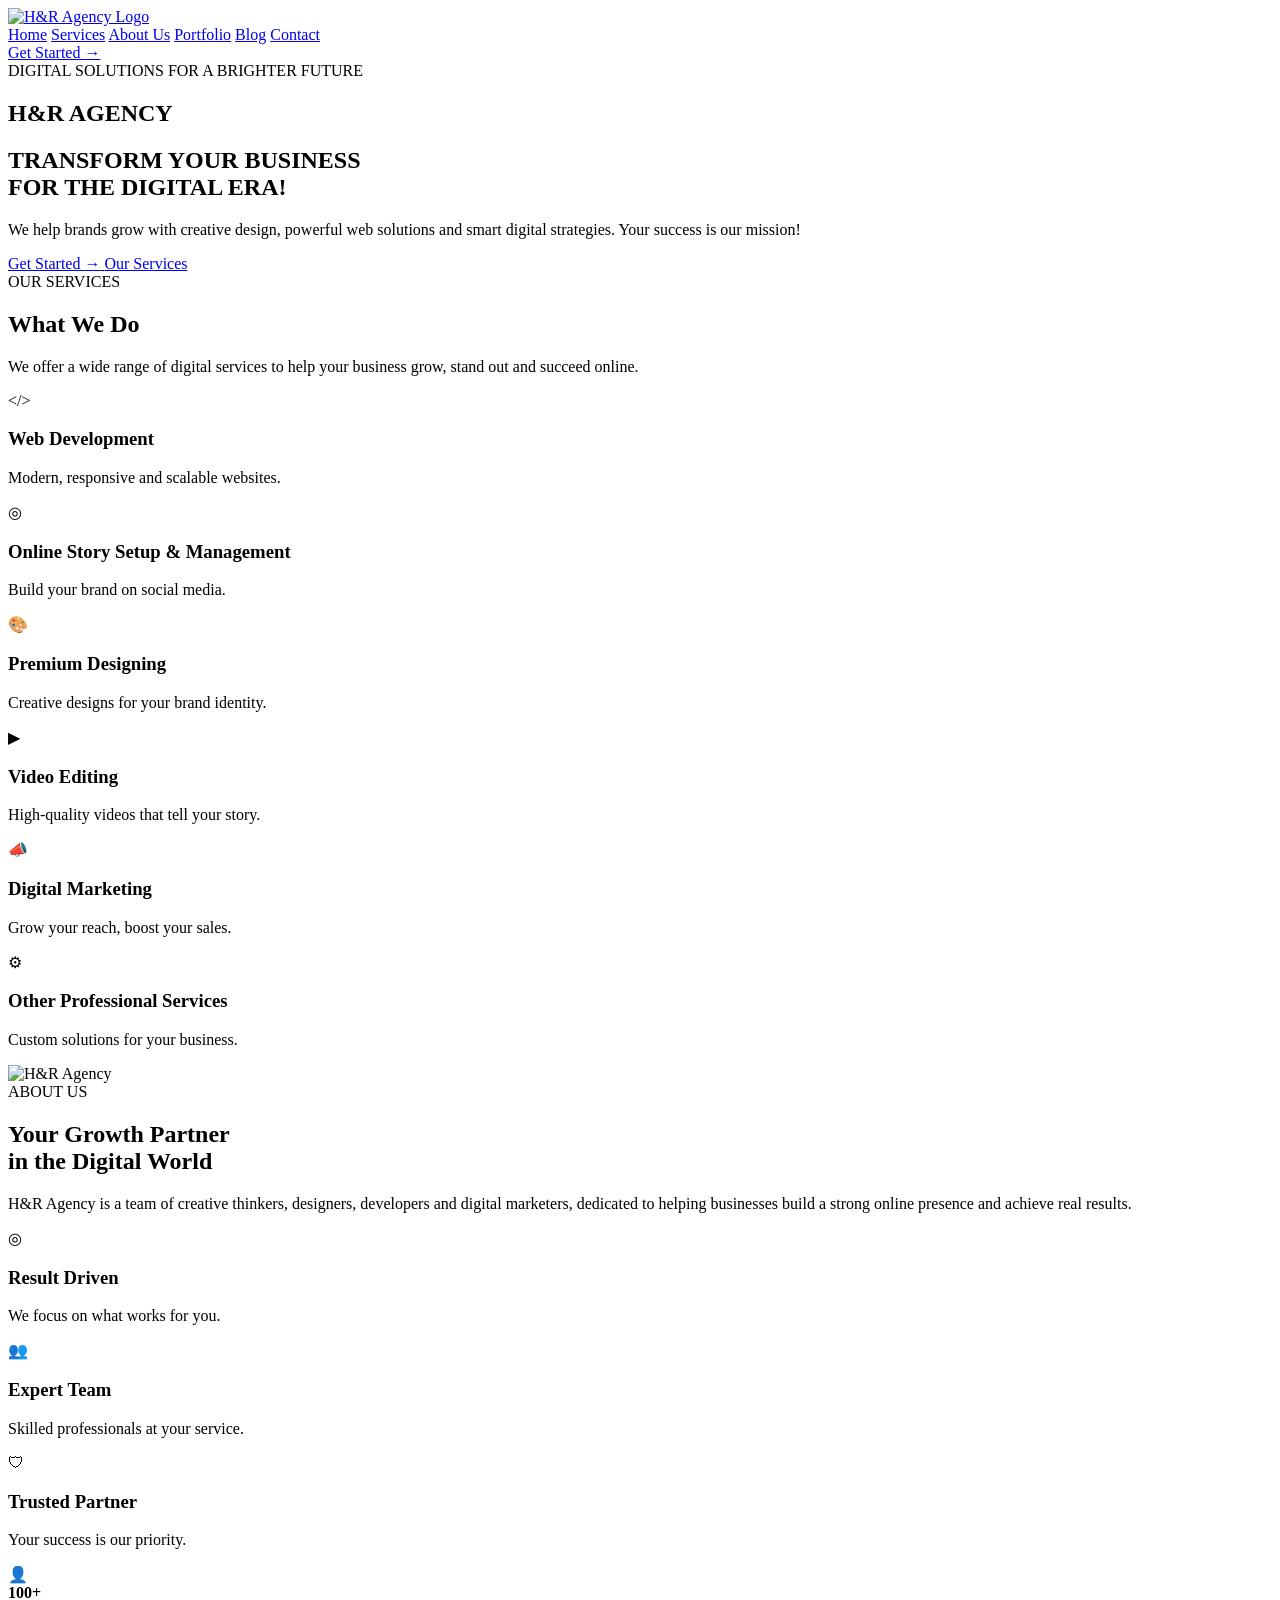
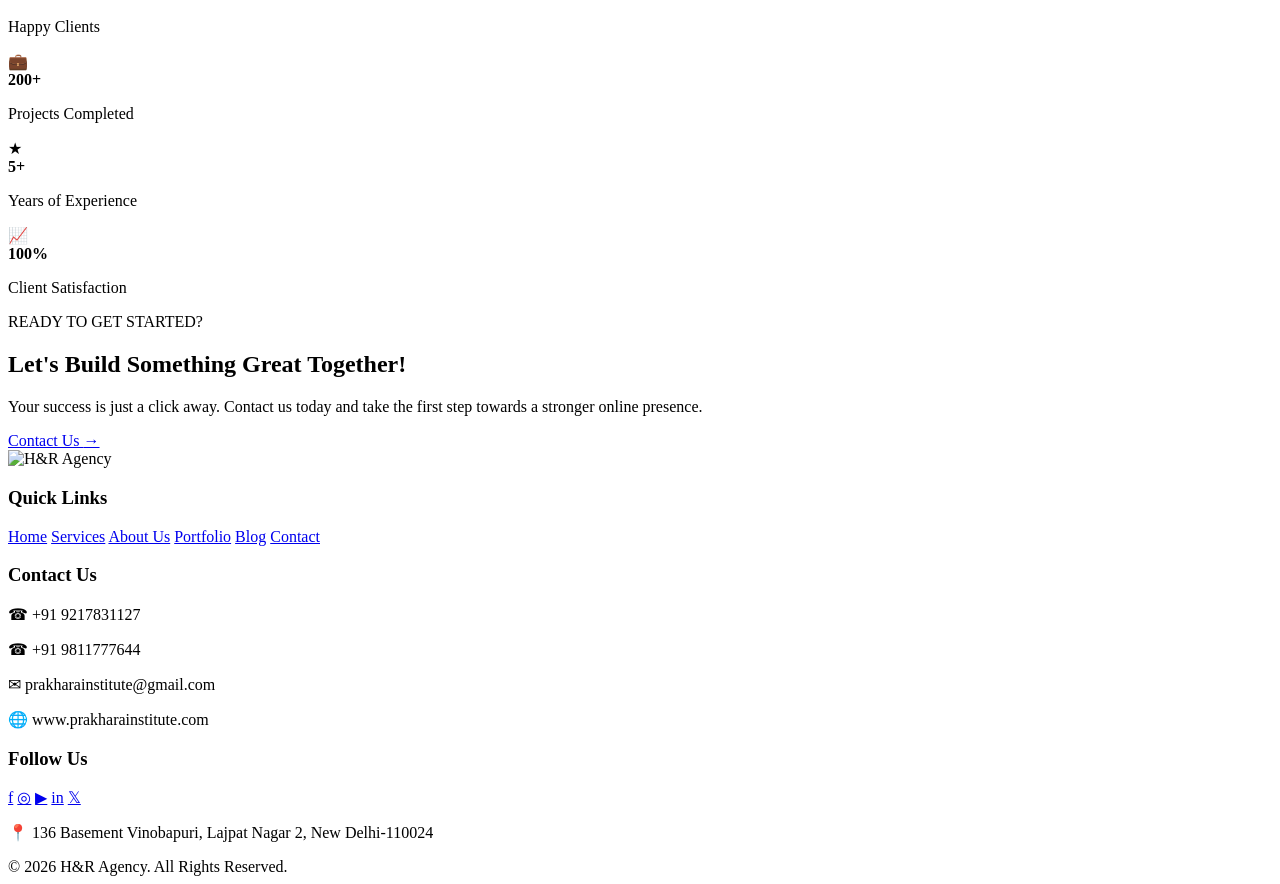
==== index.html @ 1d07e11a "Create index.html" ====
<!DOCTYPE html>
<html lang="en">

<head>
    <meta charset="UTF-8">
    <meta name="viewport" content="width=device-width, initial-scale=1.0">

    <title>H&R Agency | Digital Solutions</title>

    <link rel="stylesheet" href="style.css">
</head>

<body>

<!-- ================= HEADER ================= -->

<header class="header">

    <div class="container nav">

        <!-- LOGO -->
        <a href="index.html" class="logo-link">
            <img src="assets/logo.png" alt="H&R Agency Logo">
        </a>


        <!-- NAVIGATION -->

        <nav class="navigation">

            <a href="index.html" class="active">Home</a>

            <a href="services.html">Services</a>

            <a href="about.html">About Us</a>

            <a href="portfolio.html">Portfolio</a>

            <a href="blog.html">Blog</a>

            <a href="contact.html">Contact</a>

        </nav>


        <!-- GET STARTED BUTTON -->

        <a href="contact.html" class="get-started">
            Get Started
            <span>→</span>
        </a>

    </div>

</header>



<!-- ================= HERO SECTION ================= -->

<section class="hero">

    <div class="hero-overlay"></div>

    <div class="container hero-content">

        <div class="hero-text">

            <div class="small-heading">
                DIGITAL SOLUTIONS FOR A BRIGHTER FUTURE
            </div>


            <h1>
                H&R <span>AGENCY</span>
            </h1>


            <h2>
                TRANSFORM YOUR BUSINESS
                <br>
                FOR THE <span>DIGITAL ERA!</span>
            </h2>


            <p>
                We help brands grow with creative design, powerful
                web solutions and smart digital strategies.
                Your success is our mission!
            </p>


            <div class="hero-buttons">

                <a href="contact.html" class="btn-primary">
                    Get Started
                    <span>→</span>
                </a>


                <a href="services.html" class="btn-outline">
                    Our Services
                </a>

            </div>

        </div>

    </div>

</section>



<!-- ================= SERVICES ================= -->

<section class="services-section">

    <div class="container">

        <div class="section-heading">

            <div class="blue-title">
                OUR SERVICES
            </div>

            <h2>
                What <span>We Do</span>
            </h2>

            <p>
                We offer a wide range of digital services to help
                your business grow, stand out and succeed online.
            </p>

        </div>



        <div class="service-cards">


            <!-- CARD 1 -->

            <div class="service-card">

                <div class="service-icon">
                    &lt;/&gt;
                </div>

                <h3>
                    Web Development
                </h3>

                <p>
                    Modern, responsive
                    and scalable websites.
                </p>

            </div>



            <!-- CARD 2 -->

            <div class="service-card">

                <div class="service-icon">
                    ◎
                </div>

                <h3>
                    Online Story Setup &
                    Management
                </h3>

                <p>
                    Build your brand
                    on social media.
                </p>

            </div>



            <!-- CARD 3 -->

            <div class="service-card">

                <div class="service-icon">
                    🎨
                </div>

                <h3>
                    Premium Designing
                </h3>

                <p>
                    Creative designs for
                    your brand identity.
                </p>

            </div>



            <!-- CARD 4 -->

            <div class="service-card">

                <div class="service-icon">
                    ▶
                </div>

                <h3>
                    Video Editing
                </h3>

                <p>
                    High-quality videos
                    that tell your story.
                </p>

            </div>



            <!-- CARD 5 -->

            <div class="service-card">

                <div class="service-icon">
                    📣
                </div>

                <h3>
                    Digital Marketing
                </h3>

                <p>
                    Grow your reach,
                    boost your sales.
                </p>

            </div>



            <!-- CARD 6 -->

            <div class="service-card">

                <div class="service-icon">
                    ⚙
                </div>

                <h3>
                    Other Professional
                    Services
                </h3>

                <p>
                    Custom solutions
                    for your business.
                </p>

            </div>

        </div>

    </div>

</section>



<!-- ================= ABOUT SECTION ================= -->

<section class="about-section">

    <div class="container about-container">


        <!-- IMAGE SIDE -->

        <div class="about-image">

            <img
                src="assets/about-image.jpg"
                alt="H&R Agency"
            >

        </div>



        <!-- TEXT SIDE -->

        <div class="about-content">

            <div class="blue-title">
                ABOUT US
            </div>


            <h2>
                Your Growth Partner
                <br>
                in the <span>Digital World</span>
            </h2>


            <p>
                H&R Agency is a team of creative thinkers,
                designers, developers and digital marketers,
                dedicated to helping businesses build a strong
                online presence and achieve real results.
            </p>


            <div class="about-points">


                <div class="point">

                    <div class="point-icon">
                        ◎
                    </div>

                    <div>

                        <h3>
                            Result Driven
                        </h3>

                        <p>
                            We focus on what
                            works for you.
                        </p>

                    </div>

                </div>



                <div class="point">

                    <div class="point-icon">
                        👥
                    </div>

                    <div>

                        <h3>
                            Expert Team
                        </h3>

                        <p>
                            Skilled professionals
                            at your service.
                        </p>

                    </div>

                </div>



                <div class="point">

                    <div class="point-icon">
                        🛡
                    </div>

                    <div>

                        <h3>
                            Trusted Partner
                        </h3>

                        <p>
                            Your success
                            is our priority.
                        </p>

                    </div>

                </div>

            </div>

        </div>

    </div>

</section>



<!-- ================= STATS ================= -->

<section class="stats-section">

    <div class="container stats">


        <div class="stat">

            <div class="stat-icon">
                👤
            </div>

            <div>

                <strong>
                    100+
                </strong>

                <p>
                    Happy Clients
                </p>

            </div>

        </div>



        <div class="stat">

            <div class="stat-icon">
                💼
            </div>

            <div>

                <strong>
                    200+
                </strong>

                <p>
                    Projects Completed
                </p>

            </div>

        </div>



        <div class="stat">

            <div class="stat-icon">
                ★
            </div>

            <div>

                <strong>
                    5+
                </strong>

                <p>
                    Years of Experience
                </p>

            </div>

        </div>



        <div class="stat">

            <div class="stat-icon">
                📈
            </div>

            <div>

                <strong>
                    100%
                </strong>

                <p>
                    Client Satisfaction
                </p>

            </div>

        </div>

    </div>

</section>



<!-- ================= CTA ================= -->

<section class="cta-section">

    <div class="container cta-container">

        <div>

            <div class="blue-title">
                READY TO GET STARTED?
            </div>

            <h2>
                Let's Build Something
                <span>Great Together!</span>
            </h2>

            <p>
                Your success is just a click away.
                Contact us today and take the first step
                towards a stronger online presence.
            </p>

        </div>


        <a href="contact.html" class="btn-primary">
            Contact Us
            <span>→</span>
        </a>

    </div>

</section>



<!-- ================= FOOTER ================= -->

<footer>

    <div class="container footer-container">


        <!-- FOOTER LOGO -->

        <div class="footer-brand">

            <img
                src="assets/logo.png"
                alt="H&R Agency"
            >

        </div>



        <!-- QUICK LINKS -->

        <div class="footer-column">

            <h3>
                Quick Links
            </h3>

            <a href="index.html">Home</a>
            <a href="services.html">Services</a>
            <a href="about.html">About Us</a>
            <a href="portfolio.html">Portfolio</a>
            <a href="blog.html">Blog</a>
            <a href="contact.html">Contact</a>

        </div>



        <!-- CONTACT -->

        <div class="footer-column">

            <h3>
                Contact Us
            </h3>

            <p>
                ☎ +91 9217831127
            </p>

            <p>
                ☎ +91 9811777644
            </p>

            <p>
                ✉ prakharainstitute@gmail.com
            </p>

            <p>
                🌐 www.prakharainstitute.com
            </p>

        </div>



        <!-- SOCIAL -->

        <div class="footer-column">

            <h3>
                Follow Us
            </h3>

            <div class="social-icons">

                <a href="#">f</a>

                <a href="#">◎</a>

                <a href="#">▶</a>

                <a href="#">in</a>

                <a href="#">𝕏</a>

            </div>


            <p class="address">
                📍 136 Basement Vinobapuri,
                Lajpat Nagar 2,
                New Delhi-110024
            </p>

        </div>

    </div>



    <div class="footer-bottom">

        © 2026 H&R Agency. All Rights Reserved.

    </div>

</footer>


<script src="script.js"></script>

</body>
</html>
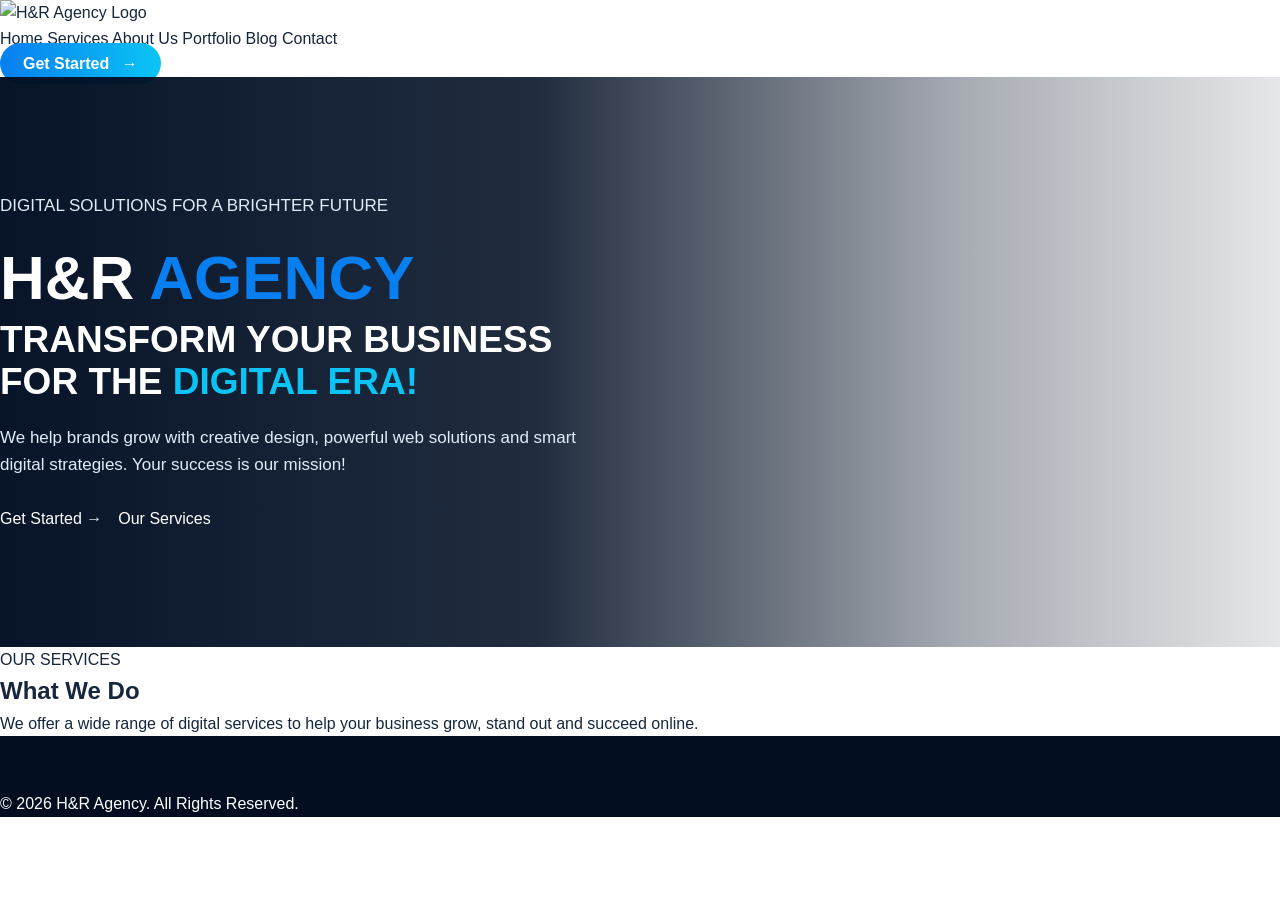
==== commit 7995ef91: "Refactor header, hero, and footer sections Updated header and navigation structure, changed logo pat" ====
--- a/index.html
+++ b/index.html
@@ -12,117 +12,109 @@
 
 <body>
 
-<!-- ================= HEADER ================= -->
+    <!-- ================= NAVBAR ================= -->
 
-<header class="header">
+    <header class="navbar">
 
-    <div class="container nav">
+        <div class="nav-container">
 
-        <!-- LOGO -->
-        <a href="index.html" class="logo-link">
-            <img src="assets/logo.png" alt="H&R Agency Logo">
-        </a>
+            <!-- LOGO -->
+            <a href="index.html" class="logo">
+                <img src="images/logo.png" alt="H&R Agency Logo">
+            </a>
+
+            <!-- MENU -->
+            <nav class="nav-menu">
+
+                <a href="index.html" class="active">Home</a>
+                <a href="services.html">Services</a>
+                <a href="about.html">About Us</a>
+                <a href="portfolio.html">Portfolio</a>
+                <a href="blog.html">Blog</a>
+                <a href="contact.html">Contact</a>
+
+            </nav>
+
+            <!-- BUTTON -->
+            <a href="contact.html" class="get-started">
+                Get Started
+                <span>→</span>
+            </a>
+
+        </div>
+
+    </header>
 
 
-        <!-- NAVIGATION -->
+    <!-- ================= HERO ================= -->
 
-        <nav class="navigation">
+    <main>
 
-            <a href="index.html" class="active">Home</a>
+        <section class="hero">
 
-            <a href="services.html">Services</a>
+            <div class="hero-content">
 
-            <a href="about.html">About Us</a>
+                <p class="hero-small">
+                    DIGITAL SOLUTIONS FOR A BRIGHTER FUTURE
+                </p>
 
-            <a href="portfolio.html">Portfolio</a>
+                <h1>
+                    H&R <span>AGENCY</span>
+                </h1>
 
-            <a href="blog.html">Blog</a>
+                <h2>
+                    TRANSFORM YOUR BUSINESS
+                    <br>
+                    FOR THE <span>DIGITAL ERA!</span>
+                </h2>
 
-            <a href="contact.html">Contact</a>
+                <p class="hero-description">
+                    We help brands grow with creative design,
+                    powerful web solutions and smart digital strategies.
+                    Your success is our mission!
+                </p>
 
-        </nav>
+                <div class="hero-buttons">
 
+                    <a href="contact.html" class="primary-btn">
+                        Get Started
+                        <span>→</span>
+                    </a>
 
-        <!-- GET STARTED BUTTON -->
+                    <a href="services.html" class="secondary-btn">
+                        Our Services
+                    </a>
 
-        <a href="contact.html" class="get-started">
-            Get Started
-            <span>→</span>
-        </a>
-
-    </div>
-
-</header>
-
-
-
-<!-- ================= HERO SECTION ================= -->
-
-<section class="hero">
-
-    <div class="hero-overlay"></div>
-
-    <div class="container hero-content">
-
-        <div class="hero-text">
-
-            <div class="small-heading">
-                DIGITAL SOLUTIONS FOR A BRIGHTER FUTURE
-            </div>
-
-
-            <h1>
-                H&R <span>AGENCY</span>
-            </h1>
-
-
-            <h2>
-                TRANSFORM YOUR BUSINESS
-                <br>
-                FOR THE <span>DIGITAL ERA!</span>
-            </h2>
-
-
-            <p>
-                We help brands grow with creative design, powerful
-                web solutions and smart digital strategies.
-                Your success is our mission!
-            </p>
-
-
-            <div class="hero-buttons">
-
-                <a href="contact.html" class="btn-primary">
-                    Get Started
-                    <span>→</span>
-                </a>
-
-
-                <a href="services.html" class="btn-outline">
-                    Our Services
-                </a>
+                </div>
 
             </div>
 
-        </div>
+            <!-- RIGHT SIDE IMAGE -->
 
-    </div>
+            <div class="hero-image">
 
-</section>
+                <div class="hero-overlay"></div>
+
+                <div class="hero-message">
+                    <span>Your Vision</span>
+                    <br>
+                    Our Strategy
+                    <br>
+                    Digital <b>Success</b>
+                </div>
+
+            </div>
+
+        </section>
 
 
+        <!-- ================= SERVICES INTRO ================= -->
 
-<!-- ================= SERVICES ================= -->
+        <section class="services-intro">
 
-<section class="services-section">
-
-    <div class="container">
-
-        <div class="section-heading">
-
-            <div class="blue-title">
+            <p class="section-small">
                 OUR SERVICES
-            </div>
+            </p>
 
             <h2>
                 What <span>We Do</span>
@@ -133,519 +125,24 @@
                 your business grow, stand out and succeed online.
             </p>
 
-        </div>
+        </section>
+
+    </main>
 
 
+    <!-- ================= FOOTER TEMPORARY ================= -->
 
-        <div class="service-cards">
+    <footer>
+
+        <p>
+            © 2026 H&R Agency. All Rights Reserved.
+        </p>
+
+    </footer>
 
 
-            <!-- CARD 1 -->
-
-            <div class="service-card">
-
-                <div class="service-icon">
-                    &lt;/&gt;
-                </div>
-
-                <h3>
-                    Web Development
-                </h3>
-
-                <p>
-                    Modern, responsive
-                    and scalable websites.
-                </p>
-
-            </div>
-
-
-
-            <!-- CARD 2 -->
-
-            <div class="service-card">
-
-                <div class="service-icon">
-                    ◎
-                </div>
-
-                <h3>
-                    Online Story Setup &
-                    Management
-                </h3>
-
-                <p>
-                    Build your brand
-                    on social media.
-                </p>
-
-            </div>
-
-
-
-            <!-- CARD 3 -->
-
-            <div class="service-card">
-
-                <div class="service-icon">
-                    🎨
-                </div>
-
-                <h3>
-                    Premium Designing
-                </h3>
-
-                <p>
-                    Creative designs for
-                    your brand identity.
-                </p>
-
-            </div>
-
-
-
-            <!-- CARD 4 -->
-
-            <div class="service-card">
-
-                <div class="service-icon">
-                    ▶
-                </div>
-
-                <h3>
-                    Video Editing
-                </h3>
-
-                <p>
-                    High-quality videos
-                    that tell your story.
-                </p>
-
-            </div>
-
-
-
-            <!-- CARD 5 -->
-
-            <div class="service-card">
-
-                <div class="service-icon">
-                    📣
-                </div>
-
-                <h3>
-                    Digital Marketing
-                </h3>
-
-                <p>
-                    Grow your reach,
-                    boost your sales.
-                </p>
-
-            </div>
-
-
-
-            <!-- CARD 6 -->
-
-            <div class="service-card">
-
-                <div class="service-icon">
-                    ⚙
-                </div>
-
-                <h3>
-                    Other Professional
-                    Services
-                </h3>
-
-                <p>
-                    Custom solutions
-                    for your business.
-                </p>
-
-            </div>
-
-        </div>
-
-    </div>
-
-</section>
-
-
-
-<!-- ================= ABOUT SECTION ================= -->
-
-<section class="about-section">
-
-    <div class="container about-container">
-
-
-        <!-- IMAGE SIDE -->
-
-        <div class="about-image">
-
-            <img
-                src="assets/about-image.jpg"
-                alt="H&R Agency"
-            >
-
-        </div>
-
-
-
-        <!-- TEXT SIDE -->
-
-        <div class="about-content">
-
-            <div class="blue-title">
-                ABOUT US
-            </div>
-
-
-            <h2>
-                Your Growth Partner
-                <br>
-                in the <span>Digital World</span>
-            </h2>
-
-
-            <p>
-                H&R Agency is a team of creative thinkers,
-                designers, developers and digital marketers,
-                dedicated to helping businesses build a strong
-                online presence and achieve real results.
-            </p>
-
-
-            <div class="about-points">
-
-
-                <div class="point">
-
-                    <div class="point-icon">
-                        ◎
-                    </div>
-
-                    <div>
-
-                        <h3>
-                            Result Driven
-                        </h3>
-
-                        <p>
-                            We focus on what
-                            works for you.
-                        </p>
-
-                    </div>
-
-                </div>
-
-
-
-                <div class="point">
-
-                    <div class="point-icon">
-                        👥
-                    </div>
-
-                    <div>
-
-                        <h3>
-                            Expert Team
-                        </h3>
-
-                        <p>
-                            Skilled professionals
-                            at your service.
-                        </p>
-
-                    </div>
-
-                </div>
-
-
-
-                <div class="point">
-
-                    <div class="point-icon">
-                        🛡
-                    </div>
-
-                    <div>
-
-                        <h3>
-                            Trusted Partner
-                        </h3>
-
-                        <p>
-                            Your success
-                            is our priority.
-                        </p>
-
-                    </div>
-
-                </div>
-
-            </div>
-
-        </div>
-
-    </div>
-
-</section>
-
-
-
-<!-- ================= STATS ================= -->
-
-<section class="stats-section">
-
-    <div class="container stats">
-
-
-        <div class="stat">
-
-            <div class="stat-icon">
-                👤
-            </div>
-
-            <div>
-
-                <strong>
-                    100+
-                </strong>
-
-                <p>
-                    Happy Clients
-                </p>
-
-            </div>
-
-        </div>
-
-
-
-        <div class="stat">
-
-            <div class="stat-icon">
-                💼
-            </div>
-
-            <div>
-
-                <strong>
-                    200+
-                </strong>
-
-                <p>
-                    Projects Completed
-                </p>
-
-            </div>
-
-        </div>
-
-
-
-        <div class="stat">
-
-            <div class="stat-icon">
-                ★
-            </div>
-
-            <div>
-
-                <strong>
-                    5+
-                </strong>
-
-                <p>
-                    Years of Experience
-                </p>
-
-            </div>
-
-        </div>
-
-
-
-        <div class="stat">
-
-            <div class="stat-icon">
-                📈
-            </div>
-
-            <div>
-
-                <strong>
-                    100%
-                </strong>
-
-                <p>
-                    Client Satisfaction
-                </p>
-
-            </div>
-
-        </div>
-
-    </div>
-
-</section>
-
-
-
-<!-- ================= CTA ================= -->
-
-<section class="cta-section">
-
-    <div class="container cta-container">
-
-        <div>
-
-            <div class="blue-title">
-                READY TO GET STARTED?
-            </div>
-
-            <h2>
-                Let's Build Something
-                <span>Great Together!</span>
-            </h2>
-
-            <p>
-                Your success is just a click away.
-                Contact us today and take the first step
-                towards a stronger online presence.
-            </p>
-
-        </div>
-
-
-        <a href="contact.html" class="btn-primary">
-            Contact Us
-            <span>→</span>
-        </a>
-
-    </div>
-
-</section>
-
-
-
-<!-- ================= FOOTER ================= -->
-
-<footer>
-
-    <div class="container footer-container">
-
-
-        <!-- FOOTER LOGO -->
-
-        <div class="footer-brand">
-
-            <img
-                src="assets/logo.png"
-                alt="H&R Agency"
-            >
-
-        </div>
-
-
-
-        <!-- QUICK LINKS -->
-
-        <div class="footer-column">
-
-            <h3>
-                Quick Links
-            </h3>
-
-            <a href="index.html">Home</a>
-            <a href="services.html">Services</a>
-            <a href="about.html">About Us</a>
-            <a href="portfolio.html">Portfolio</a>
-            <a href="blog.html">Blog</a>
-            <a href="contact.html">Contact</a>
-
-        </div>
-
-
-
-        <!-- CONTACT -->
-
-        <div class="footer-column">
-
-            <h3>
-                Contact Us
-            </h3>
-
-            <p>
-                ☎ +91 9217831127
-            </p>
-
-            <p>
-                ☎ +91 9811777644
-            </p>
-
-            <p>
-                ✉ prakharainstitute@gmail.com
-            </p>
-
-            <p>
-                🌐 www.prakharainstitute.com
-            </p>
-
-        </div>
-
-
-
-        <!-- SOCIAL -->
-
-        <div class="footer-column">
-
-            <h3>
-                Follow Us
-            </h3>
-
-            <div class="social-icons">
-
-                <a href="#">f</a>
-
-                <a href="#">◎</a>
-
-                <a href="#">▶</a>
-
-                <a href="#">in</a>
-
-                <a href="#">𝕏</a>
-
-            </div>
-
-
-            <p class="address">
-                📍 136 Basement Vinobapuri,
-                Lajpat Nagar 2,
-                New Delhi-110024
-            </p>
-
-        </div>
-
-    </div>
-
-
-
-    <div class="footer-bottom">
-
-        © 2026 H&R Agency. All Rights Reserved.
-
-    </div>
-
-</footer>
-
-
-<script src="script.js"></script>
+    <script src="script.js"></script>
 
 </body>
+
 </html>
--- a/style.css
+++ b/style.css
@@ -0,0 +1,1454 @@
+/* =====================================================
+   H&R AGENCY WEBSITE
+   MAIN STYLE SHEET
+===================================================== */
+
+
+/* =========================
+   BASIC RESET
+========================= */
+
+* {
+    margin: 0;
+    padding: 0;
+    box-sizing: border-box;
+}
+
+html {
+    scroll-behavior: smooth;
+}
+
+body {
+    font-family: Arial, Helvetica, sans-serif;
+    color: #15263d;
+    background: #ffffff;
+    line-height: 1.6;
+}
+
+a {
+    text-decoration: none;
+    color: inherit;
+}
+
+img {
+    max-width: 100%;
+    display: block;
+}
+
+.container {
+    width: 92%;
+    max-width: 1180px;
+    margin: auto;
+}
+
+
+/* =========================
+   COLORS
+========================= */
+
+:root {
+
+    --dark-blue: #031329;
+
+    --dark-blue-2: #061d3b;
+
+    --blue: #087ff0;
+
+    --light-blue: #0bc4f5;
+
+    --cyan: #11c8f2;
+
+    --white: #ffffff;
+
+    --light-bg: #f4f8fc;
+
+    --text: #17283d;
+
+    --muted: #64748b;
+
+    --border: #d9e6f2;
+
+}
+
+
+/* =========================
+   HEADER
+========================= */
+
+.header {
+
+    width: 100%;
+
+    height: 84px;
+
+    background: var(--dark-blue);
+
+    color: white;
+
+    position: sticky;
+
+    top: 0;
+
+    z-index: 999;
+
+    border-bottom: 1px solid rgba(0, 180, 255, 0.35);
+
+}
+
+
+.nav {
+
+    height: 84px;
+
+    display: flex;
+
+    align-items: center;
+
+    justify-content: space-between;
+
+    gap: 25px;
+
+}
+
+
+/* LOGO */
+
+.logo-link {
+
+    display: flex;
+
+    align-items: center;
+
+}
+
+
+.logo-link img {
+
+    width: 190px;
+
+    height: 70px;
+
+    object-fit: contain;
+
+}
+
+
+/* NAVIGATION */
+
+.navigation {
+
+    display: flex;
+
+    align-items: center;
+
+    gap: 32px;
+
+}
+
+
+.navigation a {
+
+    color: #ffffff;
+
+    font-size: 15px;
+
+    font-weight: 600;
+
+    padding: 30px 0;
+
+    position: relative;
+
+    transition: 0.3s;
+
+}
+
+
+.navigation a:hover {
+
+    color: var(--light-blue);
+
+}
+
+
+.navigation a.active {
+
+    color: var(--light-blue);
+
+}
+
+
+.navigation a.active::after {
+
+    content: "";
+
+    position: absolute;
+
+    left: 0;
+
+    right: 0;
+
+    bottom: 17px;
+
+    height: 2px;
+
+    background: var(--light-blue);
+
+}
+
+
+/* GET STARTED */
+
+.get-started {
+
+    padding: 12px 23px;
+
+    border-radius: 30px;
+
+    background: linear-gradient(
+        90deg,
+        var(--blue),
+        var(--light-blue)
+    );
+
+    color: white;
+
+    font-weight: 700;
+
+    white-space: nowrap;
+
+    transition: 0.3s;
+
+}
+
+
+.get-started:hover {
+
+    transform: translateY(-2px);
+
+    box-shadow: 0 8px 20px rgba(0, 150, 255, 0.25);
+
+}
+
+
+.get-started span {
+
+    margin-left: 8px;
+
+}
+
+
+/* =========================
+   HERO SECTION
+========================= */
+
+.hero {
+
+    min-height: 570px;
+
+    position: relative;
+
+    display: flex;
+
+    align-items: center;
+
+    background-image: url("assets/home-hero.jpg");
+
+    background-size: cover;
+
+    background-position: center;
+
+    color: white;
+
+}
+
+
+/* DARK OVERLAY */
+
+.hero-overlay {
+
+    position: absolute;
+
+    inset: 0;
+
+    background:
+        linear-gradient(
+            90deg,
+            rgba(2, 15, 36, 0.98) 0%,
+            rgba(2, 15, 36, 0.88) 42%,
+            rgba(2, 15, 36, 0.35) 75%,
+            rgba(2, 15, 36, 0.10) 100%
+        );
+
+}
+
+
+/* HERO CONTENT */
+
+.hero-content {
+
+    position: relative;
+
+    z-index: 2;
+
+}
+
+
+.hero-text {
+
+    max-width: 650px;
+
+}
+
+
+.small-heading {
+
+    color: var(--light-blue);
+
+    font-size: 13px;
+
+    font-weight: 800;
+
+    letter-spacing: 4px;
+
+    margin-bottom: 16px;
+
+}
+
+
+.hero h1 {
+
+    font-size: 62px;
+
+    line-height: 1;
+
+    font-weight: 800;
+
+    margin-bottom: 10px;
+
+}
+
+
+.hero h1 span {
+
+    color: var(--blue);
+
+}
+
+
+.hero h2 {
+
+    font-size: 37px;
+
+    line-height: 1.15;
+
+    margin-bottom: 20px;
+
+}
+
+
+.hero h2 span {
+
+    color: var(--light-blue);
+
+}
+
+
+.hero p {
+
+    max-width: 600px;
+
+    color: #e0edf8;
+
+    font-size: 17px;
+
+    margin-bottom: 28px;
+
+}
+
+
+/* HERO BUTTONS */
+
+.hero-buttons {
+
+    display: flex;
+
+    gap: 16px;
+
+    flex-wrap: wrap;
+
+}
+
+
+.btn-primary {
+
+    display: inline-flex;
+
+    align-items: center;
+
+    justify-content: center;
+
+    gap: 10px;
+
+    padding: 14px 25px;
+
+    border-radius: 30px;
+
+    background: linear-gradient(
+        90deg,
+        #087ff0,
+        #0bc5ee
+    );
+
+    color: white;
+
+    font-weight: 700;
+
+    transition: 0.3s;
+
+}
+
+
+.btn-primary:hover {
+
+    transform: translateY(-3px);
+
+    box-shadow:
+        0 10px 25px rgba(0, 150, 255, 0.30);
+
+}
+
+
+.btn-outline {
+
+    display: inline-flex;
+
+    align-items: center;
+
+    justify-content: center;
+
+    padding: 13px 25px;
+
+    border-radius: 30px;
+
+    border: 1px solid #a9bfd3;
+
+    color: white;
+
+    background: transparent;
+
+    font-weight: 700;
+
+    transition: 0.3s;
+
+}
+
+
+.btn-outline:hover {
+
+    border-color: var(--light-blue);
+
+    color: var(--light-blue);
+
+}
+
+
+/* =========================
+   SERVICES SECTION
+========================= */
+
+.services-section {
+
+    padding: 80px 0;
+
+    background: #ffffff;
+
+}
+
+
+.section-heading {
+
+    text-align: center;
+
+    max-width: 800px;
+
+    margin: 0 auto 45px;
+
+}
+
+
+.blue-title {
+
+    color: var(--blue);
+
+    font-size: 13px;
+
+    font-weight: 800;
+
+    letter-spacing: 4px;
+
+    margin-bottom: 8px;
+
+}
+
+
+.section-heading h2 {
+
+    font-size: 42px;
+
+    line-height: 1.2;
+
+    margin-bottom: 12px;
+
+    color: var(--dark-blue);
+
+}
+
+
+.section-heading h2 span {
+
+    color: var(--blue);
+
+}
+
+
+.section-heading p {
+
+    color: var(--muted);
+
+    font-size: 16px;
+
+}
+
+
+/* SERVICE CARDS */
+
+.service-cards {
+
+    display: grid;
+
+    grid-template-columns:
+        repeat(3, 1fr);
+
+    gap: 22px;
+
+}
+
+
+.service-card {
+
+    min-height: 230px;
+
+    padding: 30px;
+
+    border-radius: 16px;
+
+    background: var(--dark-blue-2);
+
+    border: 1px solid #0b437b;
+
+    color: white;
+
+    transition: 0.3s;
+
+}
+
+
+.service-card:hover {
+
+    transform: translateY(-7px);
+
+    border-color: var(--light-blue);
+
+    box-shadow:
+        0 15px 35px rgba(0, 60, 120, 0.18);
+
+}
+
+
+.service-icon {
+
+    width: 55px;
+
+    height: 55px;
+
+    display: flex;
+
+    align-items: center;
+
+    justify-content: center;
+
+    border-radius: 50%;
+
+    background: var(--blue);
+
+    color: white;
+
+    font-size: 23px;
+
+    margin-bottom: 20px;
+
+}
+
+
+.service-card h3 {
+
+    font-size: 20px;
+
+    line-height: 1.25;
+
+    margin-bottom: 10px;
+
+}
+
+
+.service-card p {
+
+    color: #c8d9ea;
+
+    font-size: 15px;
+
+}
+
+
+/* =========================
+   ABOUT SECTION
+========================= */
+
+.about-section {
+
+    padding: 85px 0;
+
+    background: #f5f9fd;
+
+}
+
+
+.about-container {
+
+    display: grid;
+
+    grid-template-columns:
+        1fr 1fr;
+
+    gap: 65px;
+
+    align-items: center;
+
+}
+
+
+.about-image {
+
+    border-radius: 18px;
+
+    overflow: hidden;
+
+    box-shadow:
+        0 20px 50px rgba(0, 30, 70, 0.15);
+
+}
+
+
+.about-image img {
+
+    width: 100%;
+
+    height: 430px;
+
+    object-fit: cover;
+
+}
+
+
+.about-content h2 {
+
+    font-size: 40px;
+
+    line-height: 1.15;
+
+    margin-bottom: 18px;
+
+    color: var(--dark-blue);
+
+}
+
+
+.about-content h2 span {
+
+    color: var(--blue);
+
+}
+
+
+.about-content > p {
+
+    color: var(--muted);
+
+    font-size: 16px;
+
+    margin-bottom: 25px;
+
+}
+
+
+/* ABOUT POINTS */
+
+.about-points {
+
+    display: flex;
+
+    flex-direction: column;
+
+    gap: 20px;
+
+}
+
+
+.point {
+
+    display: flex;
+
+    align-items: flex-start;
+
+    gap: 15px;
+
+}
+
+
+.point-icon {
+
+    width: 48px;
+
+    height: 48px;
+
+    flex: 0 0 48px;
+
+    border-radius: 50%;
+
+    background: var(--blue);
+
+    color: white;
+
+    display: flex;
+
+    align-items: center;
+
+    justify-content: center;
+
+    font-size: 20px;
+
+}
+
+
+.point h3 {
+
+    font-size: 18px;
+
+    margin-bottom: 2px;
+
+}
+
+
+.point p {
+
+    color: var(--muted);
+
+    font-size: 14px;
+
+}
+
+
+/* =========================
+   STATS
+========================= */
+
+.stats-section {
+
+    background: white;
+
+    border-top: 1px solid var(--border);
+
+    border-bottom: 1px solid var(--border);
+
+}
+
+
+.stats {
+
+    display: grid;
+
+    grid-template-columns:
+        repeat(4, 1fr);
+
+}
+
+
+.stat {
+
+    padding: 32px 20px;
+
+    display: flex;
+
+    align-items: center;
+
+    justify-content: center;
+
+    gap: 14px;
+
+    border-right: 1px solid var(--border);
+
+}
+
+
+.stat:last-child {
+
+    border-right: none;
+
+}
+
+
+.stat-icon {
+
+    width: 48px;
+
+    height: 48px;
+
+    border-radius: 50%;
+
+    display: flex;
+
+    align-items: center;
+
+    justify-content: center;
+
+    background: #e7f4ff;
+
+    color: var(--blue);
+
+    font-size: 20px;
+
+}
+
+
+.stat strong {
+
+    display: block;
+
+    color: var(--blue);
+
+    font-size: 31px;
+
+    line-height: 1;
+
+}
+
+
+.stat p {
+
+    color: var(--muted);
+
+    font-size: 13px;
+
+    margin-top: 4px;
+
+}
+
+
+/* =========================
+   CTA SECTION
+========================= */
+
+.cta-section {
+
+    padding: 55px 0;
+
+    background:
+        linear-gradient(
+            100deg,
+            #075fe0,
+            #062b60
+        );
+
+    color: white;
+
+}
+
+
+.cta-container {
+
+    display: flex;
+
+    align-items: center;
+
+    justify-content: space-between;
+
+    gap: 30px;
+
+}
+
+
+.cta-container .blue-title {
+
+    color: #5ce0ff;
+
+}
+
+
+.cta-container h2 {
+
+    font-size: 32px;
+
+    line-height: 1.2;
+
+    margin-bottom: 8px;
+
+}
+
+
+.cta-container h2 span {
+
+    color: #65dcff;
+
+}
+
+
+.cta-container p {
+
+    color: #d9eafa;
+
+    max-width: 650px;
+
+}
+
+
+/* =========================
+   FOOTER
+========================= */
+
+footer {
+
+    background: #020e20;
+
+    color: white;
+
+    padding-top: 55px;
+
+}
+
+
+.footer-container {
+
+    display: grid;
+
+    grid-template-columns:
+        1.4fr
+        1fr
+        1.4fr
+        1fr;
+
+    gap: 35px;
+
+    padding-bottom: 40px;
+
+}
+
+
+.footer-brand img {
+
+    width: 190px;
+
+    height: 75px;
+
+    object-fit: contain;
+
+}
+
+
+.footer-column {
+
+    display: flex;
+
+    flex-direction: column;
+
+    gap: 8px;
+
+}
+
+
+.footer-column h3 {
+
+    font-size: 17px;
+
+    margin-bottom: 10px;
+
+}
+
+
+.footer-column a,
+.footer-column p {
+
+    color: #aebfd2;
+
+    font-size: 14px;
+
+    transition: 0.2s;
+
+}
+
+
+.footer-column a:hover {
+
+    color: var(--light-blue);
+
+}
+
+
+.social-icons {
+
+    display: flex;
+
+    gap: 9px;
+
+    margin-bottom: 12px;
+
+}
+
+
+.social-icons a {
+
+    width: 35px;
+
+    height: 35px;
+
+    border-radius: 50%;
+
+    border: 1px solid #168ce9;
+
+    display: flex;
+
+    align-items: center;
+
+    justify-content: center;
+
+    color: white;
+
+}
+
+
+.address {
+
+    line-height: 1.6;
+
+}
+
+
+/* FOOTER BOTTOM */
+
+.footer-bottom {
+
+    padding: 18px;
+
+    text-align: center;
+
+    border-top: 1px solid rgba(255,255,255,0.12);
+
+    color: #8499b0;
+
+    font-size: 12px;
+
+}
+
+
+/* =========================
+   OTHER PAGE HERO
+========================= */
+
+.page-hero {
+
+    min-height: 350px;
+
+    display: flex;
+
+    align-items: center;
+
+    position: relative;
+
+    color: white;
+
+    background-size: cover;
+
+    background-position: center;
+
+}
+
+
+.page-hero::before {
+
+    content: "";
+
+    position: absolute;
+
+    inset: 0;
+
+    background:
+        linear-gradient(
+            90deg,
+            rgba(2,15,36,.95),
+            rgba(2,15,36,.45)
+        );
+
+}
+
+
+.page-hero .container {
+
+    position: relative;
+
+    z-index: 2;
+
+}
+
+
+.page-hero h1 {
+
+    font-size: 52px;
+
+    line-height: 1.1;
+
+    margin-bottom: 10px;
+
+}
+
+
+.page-hero p {
+
+    color: #d7e7f6;
+
+    max-width: 650px;
+
+}
+
+
+/* =========================
+   MOBILE MENU
+========================= */
+
+.menu {
+
+    display: none;
+
+    font-size: 28px;
+
+    color: white;
+
+    cursor: pointer;
+
+}
+
+
+/* =========================
+   TABLET
+========================= */
+
+@media (max-width: 1000px) {
+
+    .navigation {
+
+        gap: 18px;
+
+    }
+
+    .navigation a {
+
+        font-size: 14px;
+
+    }
+
+    .get-started {
+
+        display: none;
+
+    }
+
+    .service-cards {
+
+        grid-template-columns:
+            repeat(2, 1fr);
+
+    }
+
+    .footer-container {
+
+        grid-template-columns:
+            1fr 1fr;
+
+    }
+
+}
+
+
+/* =========================
+   MOBILE
+========================= */
+
+@media (max-width: 700px) {
+
+    .header,
+    .nav {
+
+        height: 72px;
+
+    }
+
+
+    .logo-link img {
+
+        width: 155px;
+
+        height: 62px;
+
+    }
+
+
+    .navigation {
+
+        display: none;
+
+        position: absolute;
+
+        top: 72px;
+
+        left: 0;
+
+        right: 0;
+
+        width: 100%;
+
+        background: var(--dark-blue);
+
+        flex-direction: column;
+
+        gap: 0;
+
+        padding: 10px 0;
+
+        border-top: 1px solid
+            rgba(0, 180, 255, .2);
+
+    }
+
+
+    .navigation.show {
+
+        display: flex;
+
+    }
+
+
+    .navigation a {
+
+        width: 100%;
+
+        padding: 13px 25px;
+
+    }
+
+
+    .navigation a.active::after {
+
+        display: none;
+
+    }
+
+
+    .menu {
+
+        display: block;
+
+    }
+
+
+    /* HERO */
+
+    .hero {
+
+        min-height: 620px;
+
+        background-position: center;
+
+    }
+
+
+    .hero h1 {
+
+        font-size: 43px;
+
+    }
+
+
+    .hero h2 {
+
+        font-size: 27px;
+
+    }
+
+
+    .hero p {
+
+        font-size: 15px;
+
+    }
+
+
+    .hero-buttons {
+
+        flex-direction: column;
+
+        align-items: flex-start;
+
+    }
+
+
+    /* SERVICES */
+
+    .services-section {
+
+        padding: 60px 0;
+
+    }
+
+
+    .section-heading h2 {
+
+        font-size: 34px;
+
+    }
+
+
+    .service-cards {
+
+        grid-template-columns: 1fr;
+
+    }
+
+
+    /* ABOUT */
+
+    .about-container {
+
+        grid-template-columns: 1fr;
+
+        gap: 35px;
+
+    }
+
+
+    .about-image img {
+
+        height: 300px;
+
+    }
+
+
+    .about-content h2 {
+
+        font-size: 32px;
+
+    }
+
+
+    /* STATS */
+
+    .stats {
+
+        grid-template-columns:
+            1fr 1fr;
+
+    }
+
+
+    .stat {
+
+        border-bottom: 1px solid var(--border);
+
+    }
+
+
+    .stat:nth-child(2) {
+
+        border-right: none;
+
+    }
+
+
+    /* CTA */
+
+    .cta-container {
+
+        flex-direction: column;
+
+        align-items: flex-start;
+
+    }
+
+
+    .cta-container h2 {
+
+        font-size: 27px;
+
+    }
+
+
+    /* FOOTER */
+
+    .footer-container {
+
+        grid-template-columns: 1fr;
+
+    }
+
+}
+
+
+/* =========================
+   SMALL MOBILE
+========================= */
+
+@media (max-width: 420px) {
+
+    .hero h1 {
+
+        font-size: 36px;
+
+    }
+
+
+    .hero h2 {
+
+        font-size: 24px;
+
+    }
+
+
+    .stats {
+
+        grid-template-columns: 1fr;
+
+    }
+
+
+    .stat {
+
+        border-right: none;
+
+    }
+
+
+    .btn-primary,
+    .btn-outline {
+
+        width: 100%;
+
+    }
+
+}
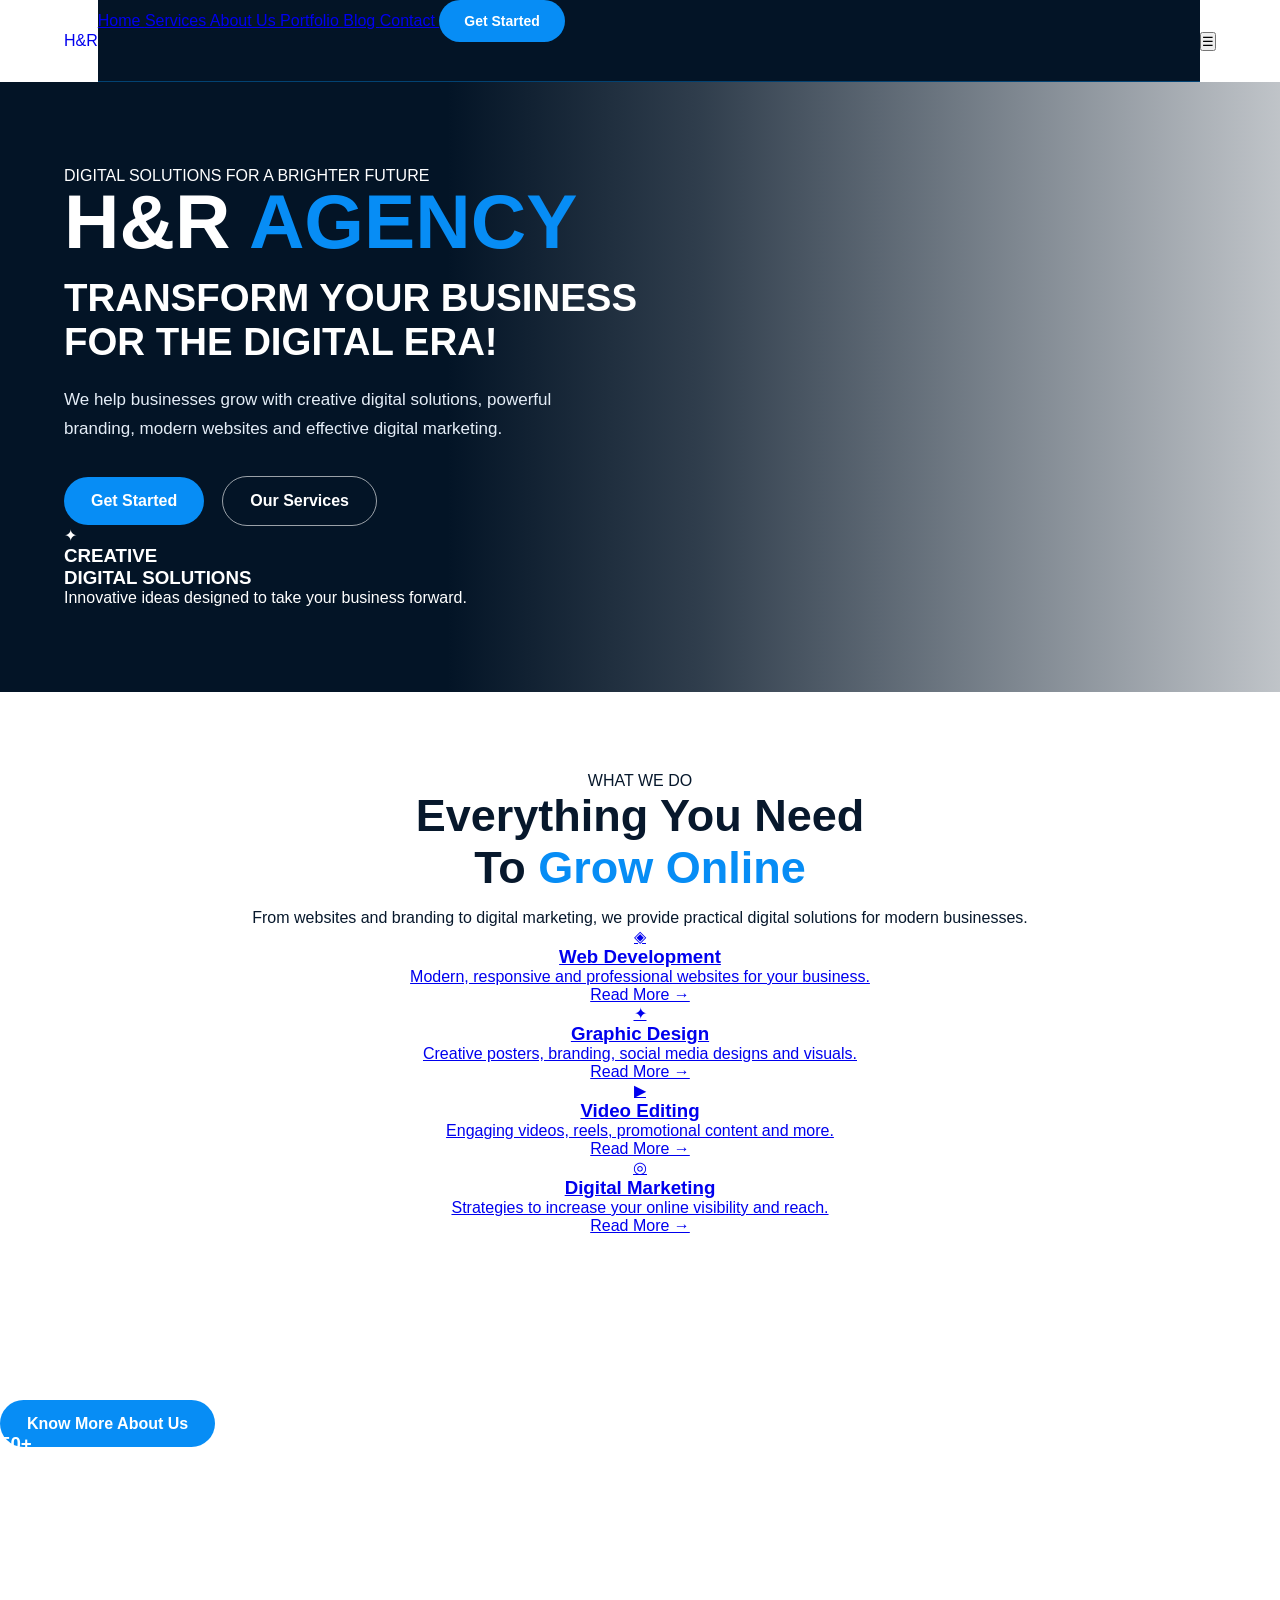
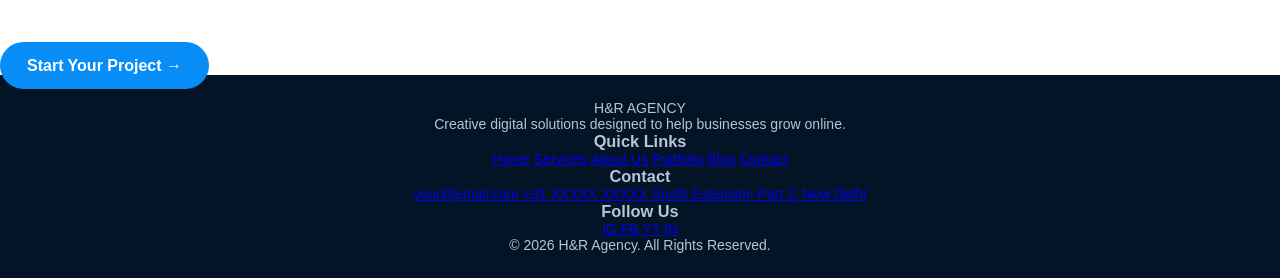
==== commit 8a351602: "Update index.html" ====
--- a/index.html
+++ b/index.html
@@ -1,6 +1,5 @@
 <!DOCTYPE html>
 <html lang="en">
-
 <head>
     <meta charset="UTF-8">
     <meta name="viewport" content="width=device-width, initial-scale=1.0">
@@ -12,131 +11,468 @@
 
 <body>
 
-    <!-- ================= NAVBAR ================= -->
-
-    <header class="navbar">
-
-        <div class="nav-container">
-
-            <!-- LOGO -->
+    <!-- ================= HEADER ================= -->
+
+    <header class="header">
+
+        <div class="container nav-container">
+
             <a href="index.html" class="logo">
-                <img src="images/logo.png" alt="H&R Agency Logo">
+                <div class="logo-placeholder">
+                    H&R
+                </div>
             </a>
 
-            <!-- MENU -->
-            <nav class="nav-menu">
-
-                <a href="index.html" class="active">Home</a>
+            <nav class="navbar">
+
+                <a href="index.html" class="nav-link active">
+                    Home
+                </a>
+
+                <a href="services.html" class="nav-link">
+                    Services
+                </a>
+
+                <a href="about.html" class="nav-link">
+                    About Us
+                </a>
+
+                <a href="portfolio.html" class="nav-link">
+                    Portfolio
+                </a>
+
+                <a href="blog.html" class="nav-link">
+                    Blog
+                </a>
+
+                <a href="contact.html" class="nav-link">
+                    Contact
+                </a>
+
+                <a href="contact.html" class="get-started">
+                    Get Started
+                </a>
+
+            </nav>
+
+            <!-- Mobile menu button -->
+
+            <button class="menu-button" onclick="toggleMenu()">
+                ☰
+            </button>
+
+        </div>
+
+    </header>
+
+
+    <!-- ================= HERO ================= -->
+
+    <main>
+
+        <section class="hero">
+
+            <div class="hero-overlay"></div>
+
+            <div class="container hero-content">
+
+                <div class="hero-text">
+
+                    <p class="small-heading">
+                        DIGITAL SOLUTIONS FOR A BRIGHTER FUTURE
+                    </p>
+
+                    <h1>
+                        H&R <span>AGENCY</span>
+                    </h1>
+
+                    <h2>
+                        TRANSFORM YOUR BUSINESS
+                        <br>
+                        FOR THE DIGITAL ERA!
+                    </h2>
+
+                    <p class="hero-description">
+                        We help businesses grow with creative digital
+                        solutions, powerful branding, modern websites
+                        and effective digital marketing.
+                    </p>
+
+                    <div class="hero-buttons">
+
+                        <a href="contact.html" class="primary-btn">
+                            Get Started
+                        </a>
+
+                        <a href="services.html" class="secondary-btn">
+                            Our Services
+                        </a>
+
+                    </div>
+
+                </div>
+
+
+                <div class="hero-side">
+
+                    <div class="hero-card">
+
+                        <span class="card-icon">✦</span>
+
+                        <h3>
+                            CREATIVE
+                            <br>
+                            DIGITAL SOLUTIONS
+                        </h3>
+
+                        <p>
+                            Innovative ideas designed to
+                            take your business forward.
+                        </p>
+
+                    </div>
+
+                </div>
+
+            </div>
+
+        </section>
+
+
+        <!-- ================= SERVICES INTRO ================= -->
+
+        <section class="services-intro">
+
+            <div class="container">
+
+                <div class="section-heading">
+
+                    <p class="blue-label">
+                        WHAT WE DO
+                    </p>
+
+                    <h2>
+                        Everything You Need
+                        <br>
+                        To <span>Grow Online</span>
+                    </h2>
+
+                    <p>
+                        From websites and branding to digital marketing,
+                        we provide practical digital solutions for
+                        modern businesses.
+                    </p>
+
+                </div>
+
+
+                <div class="service-grid">
+
+                    <a href="services.html" class="service-card">
+
+                        <div class="service-icon">
+                            ◈
+                        </div>
+
+                        <h3>
+                            Web Development
+                        </h3>
+
+                        <p>
+                            Modern, responsive and professional
+                            websites for your business.
+                        </p>
+
+                        <span class="read-more">
+                            Read More →
+                        </span>
+
+                    </a>
+
+
+                    <a href="services.html" class="service-card">
+
+                        <div class="service-icon">
+                            ✦
+                        </div>
+
+                        <h3>
+                            Graphic Design
+                        </h3>
+
+                        <p>
+                            Creative posters, branding,
+                            social media designs and visuals.
+                        </p>
+
+                        <span class="read-more">
+                            Read More →
+                        </span>
+
+                    </a>
+
+
+                    <a href="services.html" class="service-card">
+
+                        <div class="service-icon">
+                            ▶
+                        </div>
+
+                        <h3>
+                            Video Editing
+                        </h3>
+
+                        <p>
+                            Engaging videos, reels,
+                            promotional content and more.
+                        </p>
+
+                        <span class="read-more">
+                            Read More →
+                        </span>
+
+                    </a>
+
+
+                    <a href="services.html" class="service-card">
+
+                        <div class="service-icon">
+                            ◎
+                        </div>
+
+                        <h3>
+                            Digital Marketing
+                        </h3>
+
+                        <p>
+                            Strategies to increase your
+                            online visibility and reach.
+                        </p>
+
+                        <span class="read-more">
+                            Read More →
+                        </span>
+
+                    </a>
+
+                </div>
+
+            </div>
+
+        </section>
+
+
+        <!-- ================= ABOUT PREVIEW ================= -->
+
+        <section class="about-preview">
+
+            <div class="container about-grid">
+
+                <div class="about-image">
+
+                    <div class="image-placeholder">
+                        YOUR IMAGE
+                    </div>
+
+                </div>
+
+
+                <div class="about-content">
+
+                    <p class="blue-label">
+                        ABOUT US
+                    </p>
+
+                    <h2>
+                        Your Growth,
+                        <span>Our Mission</span>
+                    </h2>
+
+                    <p>
+                        We believe every business deserves a strong
+                        digital presence. Our goal is to combine
+                        creativity, technology and strategy to create
+                        meaningful digital experiences.
+                    </p>
+
+                    <p>
+                        Whether you are starting a new business or
+                        looking to improve your existing online presence,
+                        we help turn your ideas into reality.
+                    </p>
+
+                    <a href="about.html" class="primary-btn">
+                        Know More About Us
+                    </a>
+
+                </div>
+
+            </div>
+
+        </section>
+
+
+        <!-- ================= STATS ================= -->
+
+        <section class="stats-section">
+
+            <div class="container stats-grid">
+
+                <div class="stat-box">
+                    <h3>50+</h3>
+                    <p>Projects</p>
+                </div>
+
+                <div class="stat-box">
+                    <h3>30+</h3>
+                    <p>Happy Clients</p>
+                </div>
+
+                <div class="stat-box">
+                    <h3>10+</h3>
+                    <p>Services</p>
+                </div>
+
+                <div class="stat-box">
+                    <h3>24/7</h3>
+                    <p>Support</p>
+                </div>
+
+            </div>
+
+        </section>
+
+
+        <!-- ================= CTA ================= -->
+
+        <section class="cta-section">
+
+            <div class="container cta-content">
+
+                <p class="blue-label">
+                    LET'S WORK TOGETHER
+                </p>
+
+                <h2>
+                    Ready To Take Your
+                    <span>Business Forward?</span>
+                </h2>
+
+                <p>
+                    Let's discuss your idea and create something
+                    meaningful for your business.
+                </p>
+
+                <a href="contact.html" class="primary-btn">
+                    Start Your Project →
+                </a>
+
+            </div>
+
+        </section>
+
+    </main>
+
+
+    <!-- ================= FOOTER ================= -->
+
+    <footer class="footer">
+
+        <div class="container footer-grid">
+
+            <div class="footer-about">
+
+                <div class="footer-logo">
+                    H&R AGENCY
+                </div>
+
+                <p>
+                    Creative digital solutions designed
+                    to help businesses grow online.
+                </p>
+
+            </div>
+
+
+            <div class="footer-links">
+
+                <h3>
+                    Quick Links
+                </h3>
+
+                <a href="index.html">Home</a>
                 <a href="services.html">Services</a>
                 <a href="about.html">About Us</a>
                 <a href="portfolio.html">Portfolio</a>
                 <a href="blog.html">Blog</a>
                 <a href="contact.html">Contact</a>
 
-            </nav>
-
-            <!-- BUTTON -->
-            <a href="contact.html" class="get-started">
-                Get Started
-                <span>→</span>
-            </a>
+            </div>
+
+
+            <div class="footer-contact">
+
+                <h3>
+                    Contact
+                </h3>
+
+                <a href="mailto:your@email.com">
+                    your@email.com
+                </a>
+
+                <a href="tel:+919999999999">
+                    +91 XXXXX XXXXX
+                </a>
+
+                <a
+                    href="https://www.google.com/maps/search/?api=1&query=South+Extension+Part+2+New+Delhi"
+                    target="_blank"
+                >
+                    South Extension Part 2,
+                    New Delhi
+                </a>
+
+            </div>
+
+
+            <div class="footer-social">
+
+                <h3>
+                    Follow Us
+                </h3>
+
+                <div class="social-icons">
+
+                    <a href="#" aria-label="Instagram">
+                        IG
+                    </a>
+
+                    <a href="#" aria-label="Facebook">
+                        FB
+                    </a>
+
+                    <a href="#" aria-label="YouTube">
+                        YT
+                    </a>
+
+                    <a href="#" aria-label="LinkedIn">
+                        IN
+                    </a>
+
+                </div>
+
+            </div>
 
         </div>
 
-    </header>
-
-
-    <!-- ================= HERO ================= -->
-
-    <main>
-
-        <section class="hero">
-
-            <div class="hero-content">
-
-                <p class="hero-small">
-                    DIGITAL SOLUTIONS FOR A BRIGHTER FUTURE
-                </p>
-
-                <h1>
-                    H&R <span>AGENCY</span>
-                </h1>
-
-                <h2>
-                    TRANSFORM YOUR BUSINESS
-                    <br>
-                    FOR THE <span>DIGITAL ERA!</span>
-                </h2>
-
-                <p class="hero-description">
-                    We help brands grow with creative design,
-                    powerful web solutions and smart digital strategies.
-                    Your success is our mission!
-                </p>
-
-                <div class="hero-buttons">
-
-                    <a href="contact.html" class="primary-btn">
-                        Get Started
-                        <span>→</span>
-                    </a>
-
-                    <a href="services.html" class="secondary-btn">
-                        Our Services
-                    </a>
-
-                </div>
-
-            </div>
-
-            <!-- RIGHT SIDE IMAGE -->
-
-            <div class="hero-image">
-
-                <div class="hero-overlay"></div>
-
-                <div class="hero-message">
-                    <span>Your Vision</span>
-                    <br>
-                    Our Strategy
-                    <br>
-                    Digital <b>Success</b>
-                </div>
-
-            </div>
-
-        </section>
-
-
-        <!-- ================= SERVICES INTRO ================= -->
-
-        <section class="services-intro">
-
-            <p class="section-small">
-                OUR SERVICES
+
+        <div class="footer-bottom">
+
+            <p>
+                © 2026 H&R Agency. All Rights Reserved.
             </p>
 
-            <h2>
-                What <span>We Do</span>
-            </h2>
-
-            <p>
-                We offer a wide range of digital services to help
-                your business grow, stand out and succeed online.
-            </p>
-
-        </section>
-
-    </main>
-
-
-    <!-- ================= FOOTER TEMPORARY ================= -->
-
-    <footer>
-
-        <p>
-            © 2026 H&R Agency. All Rights Reserved.
-        </p>
+        </div>
 
     </footer>
 
@@ -144,5 +480,4 @@
     <script src="script.js"></script>
 
 </body>
-
 </html>
--- a/style.css
+++ b/style.css
@@ -1,12 +1,6 @@
-/* =====================================================
-   H&R AGENCY WEBSITE
-   MAIN STYLE SHEET
-===================================================== */
-
-
-/* =========================
+/* ===============================
    BASIC RESET
-========================= */
+================================ */
 
 * {
     margin: 0;
@@ -20,1435 +14,469 @@
 
 body {
     font-family: Arial, Helvetica, sans-serif;
-    color: #15263d;
     background: #ffffff;
-    line-height: 1.6;
-}
-
-a {
+    color: #ffffff;
+}
+
+
+/* ===============================
+   NAVBAR
+================================ */
+
+.navbar {
+    width: 100%;
+    height: 82px;
+
+    background: #031426;
+
+    border-bottom: 1px solid rgba(0, 153, 255, 0.35);
+
+    position: relative;
+    z-index: 100;
+}
+
+.nav-container {
+    width: 90%;
+    max-width: 1400px;
+
+    height: 100%;
+
+    margin: auto;
+
+    display: flex;
+    align-items: center;
+    justify-content: space-between;
+}
+
+
+/* LOGO */
+
+.logo {
+    display: flex;
+    align-items: center;
+
     text-decoration: none;
-    color: inherit;
-}
-
-img {
-    max-width: 100%;
+}
+
+.logo img {
+    width: 150px;
+    height: auto;
+
     display: block;
 }
 
-.container {
-    width: 92%;
-    max-width: 1180px;
-    margin: auto;
-}
-
-
-/* =========================
-   COLORS
-========================= */
-
-:root {
-
-    --dark-blue: #031329;
-
-    --dark-blue-2: #061d3b;
-
-    --blue: #087ff0;
-
-    --light-blue: #0bc4f5;
-
-    --cyan: #11c8f2;
-
-    --white: #ffffff;
-
-    --light-bg: #f4f8fc;
-
-    --text: #17283d;
-
-    --muted: #64748b;
-
-    --border: #d9e6f2;
-
-}
-
-
-/* =========================
-   HEADER
-========================= */
-
-.header {
-
-    width: 100%;
-
-    height: 84px;
-
-    background: var(--dark-blue);
+
+/* NAV MENU */
+
+.nav-menu {
+    display: flex;
+    align-items: center;
+    gap: 38px;
+}
+
+.nav-menu a {
+    color: #ffffff;
+
+    text-decoration: none;
+
+    font-size: 15px;
+    font-weight: 500;
+
+    padding: 29px 0 24px;
+
+    position: relative;
+
+    transition: 0.3s;
+}
+
+.nav-menu a:hover {
+    color: #08a9ff;
+}
+
+
+/* ACTIVE MENU */
+
+.nav-menu a.active {
+    color: #08a9ff;
+}
+
+.nav-menu a.active::after {
+    content: "";
+
+    position: absolute;
+
+    left: 0;
+    right: 0;
+    bottom: 0;
+
+    height: 3px;
+
+    background: #08a9ff;
+
+    border-radius: 10px;
+}
+
+
+/* GET STARTED */
+
+.get-started {
+    display: inline-flex;
+    align-items: center;
+    gap: 12px;
+
+    padding: 13px 25px;
+
+    background: #078df5;
 
     color: white;
 
-    position: sticky;
-
-    top: 0;
-
-    z-index: 999;
-
-    border-bottom: 1px solid rgba(0, 180, 255, 0.35);
-
-}
-
-
-.nav {
-
-    height: 84px;
-
-    display: flex;
-
-    align-items: center;
-
-    justify-content: space-between;
-
-    gap: 25px;
-
-}
-
-
-/* LOGO */
-
-.logo-link {
-
-    display: flex;
-
-    align-items: center;
-
-}
-
-
-.logo-link img {
-
-    width: 190px;
-
-    height: 70px;
-
-    object-fit: contain;
-
-}
-
-
-/* NAVIGATION */
-
-.navigation {
-
-    display: flex;
-
-    align-items: center;
-
-    gap: 32px;
-
-}
-
-
-.navigation a {
-
-    color: #ffffff;
-
-    font-size: 15px;
-
-    font-weight: 600;
-
-    padding: 30px 0;
-
-    position: relative;
+    text-decoration: none;
+
+    font-size: 14px;
+    font-weight: bold;
+
+    border-radius: 30px;
 
     transition: 0.3s;
-
-}
-
-
-.navigation a:hover {
-
-    color: var(--light-blue);
-
-}
-
-
-.navigation a.active {
-
-    color: var(--light-blue);
-
-}
-
-
-.navigation a.active::after {
-
-    content: "";
-
-    position: absolute;
-
-    left: 0;
-
-    right: 0;
-
-    bottom: 17px;
-
-    height: 2px;
-
-    background: var(--light-blue);
-
-}
-
-
-/* GET STARTED */
-
-.get-started {
-
-    padding: 12px 23px;
-
-    border-radius: 30px;
-
-    background: linear-gradient(
-        90deg,
-        var(--blue),
-        var(--light-blue)
-    );
-
-    color: white;
-
-    font-weight: 700;
-
-    white-space: nowrap;
-
-    transition: 0.3s;
-
-}
-
+}
+
+.get-started span {
+    font-size: 20px;
+}
 
 .get-started:hover {
+    background: #00bfff;
 
     transform: translateY(-2px);
-
-    box-shadow: 0 8px 20px rgba(0, 150, 255, 0.25);
-
-}
-
-
-.get-started span {
-
-    margin-left: 8px;
-
-}
-
-
-/* =========================
-   HERO SECTION
-========================= */
+}
+
+
+/* ===============================
+   HERO
+================================ */
 
 .hero {
-
-    min-height: 570px;
-
-    position: relative;
-
-    display: flex;
-
-    align-items: center;
-
-    background-image: url("assets/home-hero.jpg");
-
-    background-size: cover;
-
-    background-position: center;
-
-    color: white;
-
-}
-
-
-/* DARK OVERLAY */
-
-.hero-overlay {
-
-    position: absolute;
-
-    inset: 0;
+    min-height: 610px;
 
     background:
         linear-gradient(
             90deg,
-            rgba(2, 15, 36, 0.98) 0%,
-            rgba(2, 15, 36, 0.88) 42%,
-            rgba(2, 15, 36, 0.35) 75%,
-            rgba(2, 15, 36, 0.10) 100%
-        );
-
+            #031426 0%,
+            #031426 35%,
+            rgba(3, 20, 38, 0.82) 55%,
+            rgba(3, 20, 38, 0.25) 100%
+        ),
+        url("images/hero.jpg");
+
+    background-size: cover;
+    background-position: center;
+
+    display: flex;
+    align-items: center;
+
+    position: relative;
+
+    overflow: hidden;
 }
 
 
 /* HERO CONTENT */
 
 .hero-content {
+    width: 90%;
+    max-width: 1400px;
+
+    margin: auto;
 
     position: relative;
-
     z-index: 2;
 
-}
-
-
-.hero-text {
-
+    padding: 80px 0;
+}
+
+.hero-small {
+    color: #10aaff;
+
+    font-size: 14px;
+
+    font-weight: bold;
+
+    letter-spacing: 4px;
+
+    margin-bottom: 18px;
+}
+
+.hero h1 {
+    font-size: clamp(50px, 6vw, 82px);
+
+    line-height: 0.95;
+
+    font-weight: 800;
+
+    margin-bottom: 18px;
+}
+
+.hero h1 span {
+    color: #078df5;
+}
+
+.hero h2 {
+    font-size: clamp(25px, 3vw, 42px);
+
+    line-height: 1.15;
+
+    margin-bottom: 22px;
+}
+
+.hero h2 span {
+    color: #08aaff;
+}
+
+.hero-description {
+    max-width: 560px;
+
+    font-size: 17px;
+
+    line-height: 1.7;
+
+    color: #e4edf7;
+
+    margin-bottom: 32px;
+}
+
+
+/* HERO BUTTONS */
+
+.hero-buttons {
+    display: flex;
+    align-items: center;
+
+    gap: 18px;
+}
+
+.primary-btn,
+.secondary-btn {
+    text-decoration: none;
+
+    padding: 15px 27px;
+
+    border-radius: 30px;
+
+    font-weight: bold;
+
+    transition: 0.3s;
+}
+
+.primary-btn {
+    background: #078df5;
+
+    color: #ffffff;
+}
+
+.primary-btn span {
+    margin-left: 10px;
+
+    font-size: 19px;
+}
+
+.primary-btn:hover {
+    background: #00bfff;
+
+    transform: translateY(-2px);
+}
+
+.secondary-btn {
+    color: #ffffff;
+
+    border: 1px solid rgba(255, 255, 255, 0.6);
+}
+
+.secondary-btn:hover {
+    border-color: #08aaff;
+
+    color: #08aaff;
+}
+
+
+/* RIGHT HERO TEXT */
+
+.hero-message {
+    position: absolute;
+
+    right: 7%;
+    top: 28%;
+
+    font-size: 34px;
+
+    line-height: 1.25;
+
+    font-style: italic;
+
+    font-family: cursive;
+
+    color: #ffffff;
+
+    text-align: left;
+}
+
+.hero-message span {
+    color: #ffffff;
+}
+
+.hero-message b {
+    color: #08aaff;
+}
+
+
+/* ===============================
+   SERVICES INTRO
+================================ */
+
+.services-intro {
+    background: #ffffff;
+
+    color: #07182c;
+
+    text-align: center;
+
+    padding: 80px 20px;
+}
+
+.section-small {
+    color: #078df5;
+
+    font-size: 13px;
+
+    font-weight: bold;
+
+    letter-spacing: 4px;
+
+    margin-bottom: 12px;
+}
+
+.services-intro h2 {
+    font-size: 45px;
+
+    margin-bottom: 15px;
+}
+
+.services-intro h2 span {
+    color: #078df5;
+}
+
+.services-intro > p:last-child {
     max-width: 650px;
 
-}
-
-
-.small-heading {
-
-    color: var(--light-blue);
-
-    font-size: 13px;
-
-    font-weight: 800;
-
-    letter-spacing: 4px;
-
-    margin-bottom: 16px;
-
-}
-
-
-.hero h1 {
-
-    font-size: 62px;
-
-    line-height: 1;
-
-    font-weight: 800;
-
-    margin-bottom: 10px;
-
-}
-
-
-.hero h1 span {
-
-    color: var(--blue);
-
-}
-
-
-.hero h2 {
-
-    font-size: 37px;
-
-    line-height: 1.15;
-
-    margin-bottom: 20px;
-
-}
-
-
-.hero h2 span {
-
-    color: var(--light-blue);
-
-}
-
-
-.hero p {
-
-    max-width: 600px;
-
-    color: #e0edf8;
-
-    font-size: 17px;
-
-    margin-bottom: 28px;
-
-}
-
-
-/* HERO BUTTONS */
-
-.hero-buttons {
-
-    display: flex;
-
-    gap: 16px;
-
-    flex-wrap: wrap;
-
-}
-
-
-.btn-primary {
-
-    display: inline-flex;
-
-    align-items: center;
-
-    justify-content: center;
-
-    gap: 10px;
-
-    padding: 14px 25px;
-
-    border-radius: 30px;
-
-    background: linear-gradient(
-        90deg,
-        #087ff0,
-        #0bc5ee
-    );
-
-    color: white;
-
-    font-weight: 700;
-
-    transition: 0.3s;
-
-}
-
-
-.btn-primary:hover {
-
-    transform: translateY(-3px);
-
-    box-shadow:
-        0 10px 25px rgba(0, 150, 255, 0.30);
-
-}
-
-
-.btn-outline {
-
-    display: inline-flex;
-
-    align-items: center;
-
-    justify-content: center;
-
-    padding: 13px 25px;
-
-    border-radius: 30px;
-
-    border: 1px solid #a9bfd3;
-
-    color: white;
-
-    background: transparent;
-
-    font-weight: 700;
-
-    transition: 0.3s;
-
-}
-
-
-.btn-outline:hover {
-
-    border-color: var(--light-blue);
-
-    color: var(--light-blue);
-
-}
-
-
-/* =========================
-   SERVICES SECTION
-========================= */
-
-.services-section {
-
-    padding: 80px 0;
-
-    background: #ffffff;
-
-}
-
-
-.section-heading {
+    margin: auto;
+
+    color: #536174;
+
+    line-height: 1.7;
+}
+
+
+/* ===============================
+   FOOTER TEMPORARY
+================================ */
+
+footer {
+    background: #031426;
 
     text-align: center;
 
-    max-width: 800px;
-
-    margin: 0 auto 45px;
-
-}
-
-
-.blue-title {
-
-    color: var(--blue);
-
-    font-size: 13px;
-
-    font-weight: 800;
-
-    letter-spacing: 4px;
-
-    margin-bottom: 8px;
-
-}
-
-
-.section-heading h2 {
-
-    font-size: 42px;
-
-    line-height: 1.2;
-
-    margin-bottom: 12px;
-
-    color: var(--dark-blue);
-
-}
-
-
-.section-heading h2 span {
-
-    color: var(--blue);
-
-}
-
-
-.section-heading p {
-
-    color: var(--muted);
-
-    font-size: 16px;
-
-}
-
-
-/* SERVICE CARDS */
-
-.service-cards {
-
-    display: grid;
-
-    grid-template-columns:
-        repeat(3, 1fr);
-
-    gap: 22px;
-
-}
-
-
-.service-card {
-
-    min-height: 230px;
-
-    padding: 30px;
-
-    border-radius: 16px;
-
-    background: var(--dark-blue-2);
-
-    border: 1px solid #0b437b;
-
-    color: white;
-
-    transition: 0.3s;
-
-}
-
-
-.service-card:hover {
-
-    transform: translateY(-7px);
-
-    border-color: var(--light-blue);
-
-    box-shadow:
-        0 15px 35px rgba(0, 60, 120, 0.18);
-
-}
-
-
-.service-icon {
-
-    width: 55px;
-
-    height: 55px;
-
-    display: flex;
-
-    align-items: center;
-
-    justify-content: center;
-
-    border-radius: 50%;
-
-    background: var(--blue);
-
-    color: white;
-
-    font-size: 23px;
-
-    margin-bottom: 20px;
-
-}
-
-
-.service-card h3 {
-
-    font-size: 20px;
-
-    line-height: 1.25;
-
-    margin-bottom: 10px;
-
-}
-
-
-.service-card p {
-
-    color: #c8d9ea;
-
-    font-size: 15px;
-
-}
-
-
-/* =========================
-   ABOUT SECTION
-========================= */
-
-.about-section {
-
-    padding: 85px 0;
-
-    background: #f5f9fd;
-
-}
-
-
-.about-container {
-
-    display: grid;
-
-    grid-template-columns:
-        1fr 1fr;
-
-    gap: 65px;
-
-    align-items: center;
-
-}
-
-
-.about-image {
-
-    border-radius: 18px;
-
-    overflow: hidden;
-
-    box-shadow:
-        0 20px 50px rgba(0, 30, 70, 0.15);
-
-}
-
-
-.about-image img {
-
-    width: 100%;
-
-    height: 430px;
-
-    object-fit: cover;
-
-}
-
-
-.about-content h2 {
-
-    font-size: 40px;
-
-    line-height: 1.15;
-
-    margin-bottom: 18px;
-
-    color: var(--dark-blue);
-
-}
-
-
-.about-content h2 span {
-
-    color: var(--blue);
-
-}
-
-
-.about-content > p {
-
-    color: var(--muted);
-
-    font-size: 16px;
-
-    margin-bottom: 25px;
-
-}
-
-
-/* ABOUT POINTS */
-
-.about-points {
-
-    display: flex;
-
-    flex-direction: column;
-
-    gap: 20px;
-
-}
-
-
-.point {
-
-    display: flex;
-
-    align-items: flex-start;
-
-    gap: 15px;
-
-}
-
-
-.point-icon {
-
-    width: 48px;
-
-    height: 48px;
-
-    flex: 0 0 48px;
-
-    border-radius: 50%;
-
-    background: var(--blue);
-
-    color: white;
-
-    display: flex;
-
-    align-items: center;
-
-    justify-content: center;
-
-    font-size: 20px;
-
-}
-
-
-.point h3 {
-
-    font-size: 18px;
-
-    margin-bottom: 2px;
-
-}
-
-
-.point p {
-
-    color: var(--muted);
+    padding: 25px;
+
+    color: #b8c5d5;
 
     font-size: 14px;
-
-}
-
-
-/* =========================
-   STATS
-========================= */
-
-.stats-section {
-
-    background: white;
-
-    border-top: 1px solid var(--border);
-
-    border-bottom: 1px solid var(--border);
-
-}
-
-
-.stats {
-
-    display: grid;
-
-    grid-template-columns:
-        repeat(4, 1fr);
-
-}
-
-
-.stat {
-
-    padding: 32px 20px;
-
-    display: flex;
-
-    align-items: center;
-
-    justify-content: center;
-
-    gap: 14px;
-
-    border-right: 1px solid var(--border);
-
-}
-
-
-.stat:last-child {
-
-    border-right: none;
-
-}
-
-
-.stat-icon {
-
-    width: 48px;
-
-    height: 48px;
-
-    border-radius: 50%;
-
-    display: flex;
-
-    align-items: center;
-
-    justify-content: center;
-
-    background: #e7f4ff;
-
-    color: var(--blue);
-
-    font-size: 20px;
-
-}
-
-
-.stat strong {
-
-    display: block;
-
-    color: var(--blue);
-
-    font-size: 31px;
-
-    line-height: 1;
-
-}
-
-
-.stat p {
-
-    color: var(--muted);
-
-    font-size: 13px;
-
-    margin-top: 4px;
-
-}
-
-
-/* =========================
-   CTA SECTION
-========================= */
-
-.cta-section {
-
-    padding: 55px 0;
-
-    background:
-        linear-gradient(
-            100deg,
-            #075fe0,
-            #062b60
-        );
-
-    color: white;
-
-}
-
-
-.cta-container {
-
-    display: flex;
-
-    align-items: center;
-
-    justify-content: space-between;
-
-    gap: 30px;
-
-}
-
-
-.cta-container .blue-title {
-
-    color: #5ce0ff;
-
-}
-
-
-.cta-container h2 {
-
-    font-size: 32px;
-
-    line-height: 1.2;
-
-    margin-bottom: 8px;
-
-}
-
-
-.cta-container h2 span {
-
-    color: #65dcff;
-
-}
-
-
-.cta-container p {
-
-    color: #d9eafa;
-
-    max-width: 650px;
-
-}
-
-
-/* =========================
-   FOOTER
-========================= */
-
-footer {
-
-    background: #020e20;
-
-    color: white;
-
-    padding-top: 55px;
-
-}
-
-
-.footer-container {
-
-    display: grid;
-
-    grid-template-columns:
-        1.4fr
-        1fr
-        1.4fr
-        1fr;
-
-    gap: 35px;
-
-    padding-bottom: 40px;
-
-}
-
-
-.footer-brand img {
-
-    width: 190px;
-
-    height: 75px;
-
-    object-fit: contain;
-
-}
-
-
-.footer-column {
-
-    display: flex;
-
-    flex-direction: column;
-
-    gap: 8px;
-
-}
-
-
-.footer-column h3 {
-
-    font-size: 17px;
-
-    margin-bottom: 10px;
-
-}
-
-
-.footer-column a,
-.footer-column p {
-
-    color: #aebfd2;
-
-    font-size: 14px;
-
-    transition: 0.2s;
-
-}
-
-
-.footer-column a:hover {
-
-    color: var(--light-blue);
-
-}
-
-
-.social-icons {
-
-    display: flex;
-
-    gap: 9px;
-
-    margin-bottom: 12px;
-
-}
-
-
-.social-icons a {
-
-    width: 35px;
-
-    height: 35px;
-
-    border-radius: 50%;
-
-    border: 1px solid #168ce9;
-
-    display: flex;
-
-    align-items: center;
-
-    justify-content: center;
-
-    color: white;
-
-}
-
-
-.address {
-
-    line-height: 1.6;
-
-}
-
-
-/* FOOTER BOTTOM */
-
-.footer-bottom {
-
-    padding: 18px;
-
-    text-align: center;
-
-    border-top: 1px solid rgba(255,255,255,0.12);
-
-    color: #8499b0;
-
-    font-size: 12px;
-
-}
-
-
-/* =========================
-   OTHER PAGE HERO
-========================= */
-
-.page-hero {
-
-    min-height: 350px;
-
-    display: flex;
-
-    align-items: center;
-
-    position: relative;
-
-    color: white;
-
-    background-size: cover;
-
-    background-position: center;
-
-}
-
-
-.page-hero::before {
-
-    content: "";
-
-    position: absolute;
-
-    inset: 0;
-
-    background:
-        linear-gradient(
-            90deg,
-            rgba(2,15,36,.95),
-            rgba(2,15,36,.45)
-        );
-
-}
-
-
-.page-hero .container {
-
-    position: relative;
-
-    z-index: 2;
-
-}
-
-
-.page-hero h1 {
-
-    font-size: 52px;
-
-    line-height: 1.1;
-
-    margin-bottom: 10px;
-
-}
-
-
-.page-hero p {
-
-    color: #d7e7f6;
-
-    max-width: 650px;
-
-}
-
-
-/* =========================
-   MOBILE MENU
-========================= */
-
-.menu {
-
-    display: none;
-
-    font-size: 28px;
-
-    color: white;
-
-    cursor: pointer;
-
-}
-
-
-/* =========================
-   TABLET
-========================= */
-
-@media (max-width: 1000px) {
-
-    .navigation {
-
-        gap: 18px;
-
-    }
-
-    .navigation a {
-
-        font-size: 14px;
-
+}
+
+
+/* ===============================
+   MOBILE
+================================ */
+
+@media (max-width: 900px) {
+
+    .nav-menu {
+        display: none;
     }
 
     .get-started {
-
+        padding: 11px 18px;
+    }
+
+    .hero {
+        min-height: 650px;
+
+        background:
+            linear-gradient(
+                90deg,
+                rgba(3, 20, 38, 0.95),
+                rgba(3, 20, 38, 0.75)
+            ),
+            url("images/hero.jpg");
+
+        background-position: center;
+    }
+
+    .hero-content {
+        text-align: center;
+    }
+
+    .hero-description {
+        margin-left: auto;
+        margin-right: auto;
+    }
+
+    .hero-buttons {
+        justify-content: center;
+    }
+
+    .hero-message {
         display: none;
-
-    }
-
-    .service-cards {
-
-        grid-template-columns:
-            repeat(2, 1fr);
-
-    }
-
-    .footer-container {
-
-        grid-template-columns:
-            1fr 1fr;
-
-    }
-
-}
-
-
-/* =========================
-   MOBILE
-========================= */
-
-@media (max-width: 700px) {
-
-    .header,
-    .nav {
-
-        height: 72px;
-
-    }
-
-
-    .logo-link img {
-
-        width: 155px;
-
-        height: 62px;
-
-    }
-
-
-    .navigation {
-
-        display: none;
-
-        position: absolute;
-
-        top: 72px;
-
-        left: 0;
-
-        right: 0;
+    }
+}
+
+
+@media (max-width: 550px) {
+
+    .logo img {
+        width: 120px;
+    }
+
+    .get-started {
+        font-size: 12px;
+
+        padding: 10px 15px;
+    }
+
+    .hero h1 {
+        font-size: 48px;
+    }
+
+    .hero h2 {
+        font-size: 25px;
+    }
+
+    .hero-description {
+        font-size: 15px;
+    }
+
+    .hero-buttons {
+        flex-direction: column;
 
         width: 100%;
-
-        background: var(--dark-blue);
-
-        flex-direction: column;
-
-        gap: 0;
-
-        padding: 10px 0;
-
-        border-top: 1px solid
-            rgba(0, 180, 255, .2);
-
-    }
-
-
-    .navigation.show {
-
-        display: flex;
-
-    }
-
-
-    .navigation a {
-
-        width: 100%;
-
-        padding: 13px 25px;
-
-    }
-
-
-    .navigation a.active::after {
-
-        display: none;
-
-    }
-
-
-    .menu {
-
-        display: block;
-
-    }
-
-
-    /* HERO */
-
-    .hero {
-
-        min-height: 620px;
-
-        background-position: center;
-
-    }
-
-
-    .hero h1 {
-
-        font-size: 43px;
-
-    }
-
-
-    .hero h2 {
-
-        font-size: 27px;
-
-    }
-
-
-    .hero p {
-
-        font-size: 15px;
-
-    }
-
-
-    .hero-buttons {
-
-        flex-direction: column;
-
-        align-items: flex-start;
-
-    }
-
-
-    /* SERVICES */
-
-    .services-section {
-
-        padding: 60px 0;
-
-    }
-
-
-    .section-heading h2 {
-
-        font-size: 34px;
-
-    }
-
-
-    .service-cards {
-
-        grid-template-columns: 1fr;
-
-    }
-
-
-    /* ABOUT */
-
-    .about-container {
-
-        grid-template-columns: 1fr;
-
-        gap: 35px;
-
-    }
-
-
-    .about-image img {
-
-        height: 300px;
-
-    }
-
-
-    .about-content h2 {
-
-        font-size: 32px;
-
-    }
-
-
-    /* STATS */
-
-    .stats {
-
-        grid-template-columns:
-            1fr 1fr;
-
-    }
-
-
-    .stat {
-
-        border-bottom: 1px solid var(--border);
-
-    }
-
-
-    .stat:nth-child(2) {
-
-        border-right: none;
-
-    }
-
-
-    /* CTA */
-
-    .cta-container {
-
-        flex-direction: column;
-
-        align-items: flex-start;
-
-    }
-
-
-    .cta-container h2 {
-
-        font-size: 27px;
-
-    }
-
-
-    /* FOOTER */
-
-    .footer-container {
-
-        grid-template-columns: 1fr;
-
-    }
-
-}
-
-
-/* =========================
-   SMALL MOBILE
-========================= */
-
-@media (max-width: 420px) {
-
-    .hero h1 {
-
-        font-size: 36px;
-
-    }
-
-
-    .hero h2 {
-
-        font-size: 24px;
-
-    }
-
-
-    .stats {
-
-        grid-template-columns: 1fr;
-
-    }
-
-
-    .stat {
-
-        border-right: none;
-
-    }
-
-
-    .btn-primary,
-    .btn-outline {
-
-        width: 100%;
-
-    }
-
-}
+    }
+
+    .primary-btn,
+    .secondary-btn {
+        width: 200px;
+
+        text-align: center;
+    }
+
+    .services-intro h2 {
+        font-size: 35px;
+    }
+}
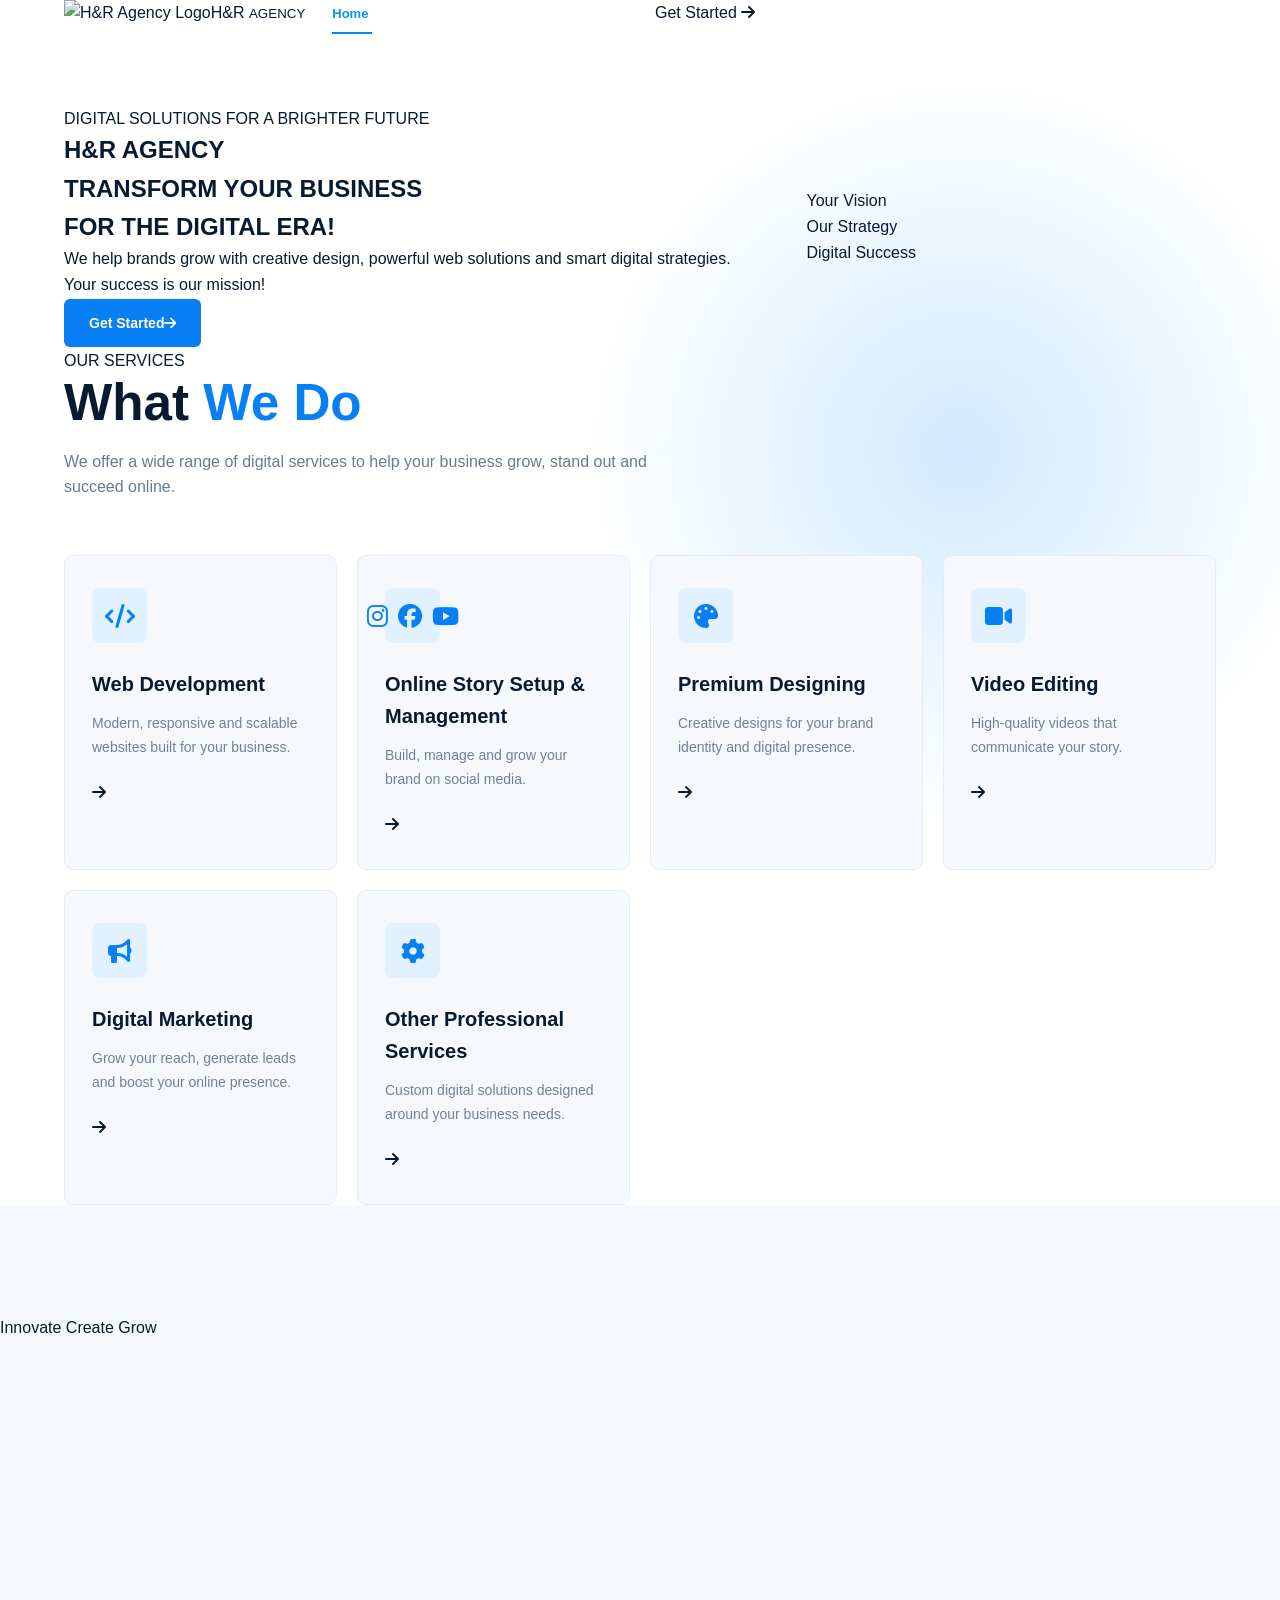
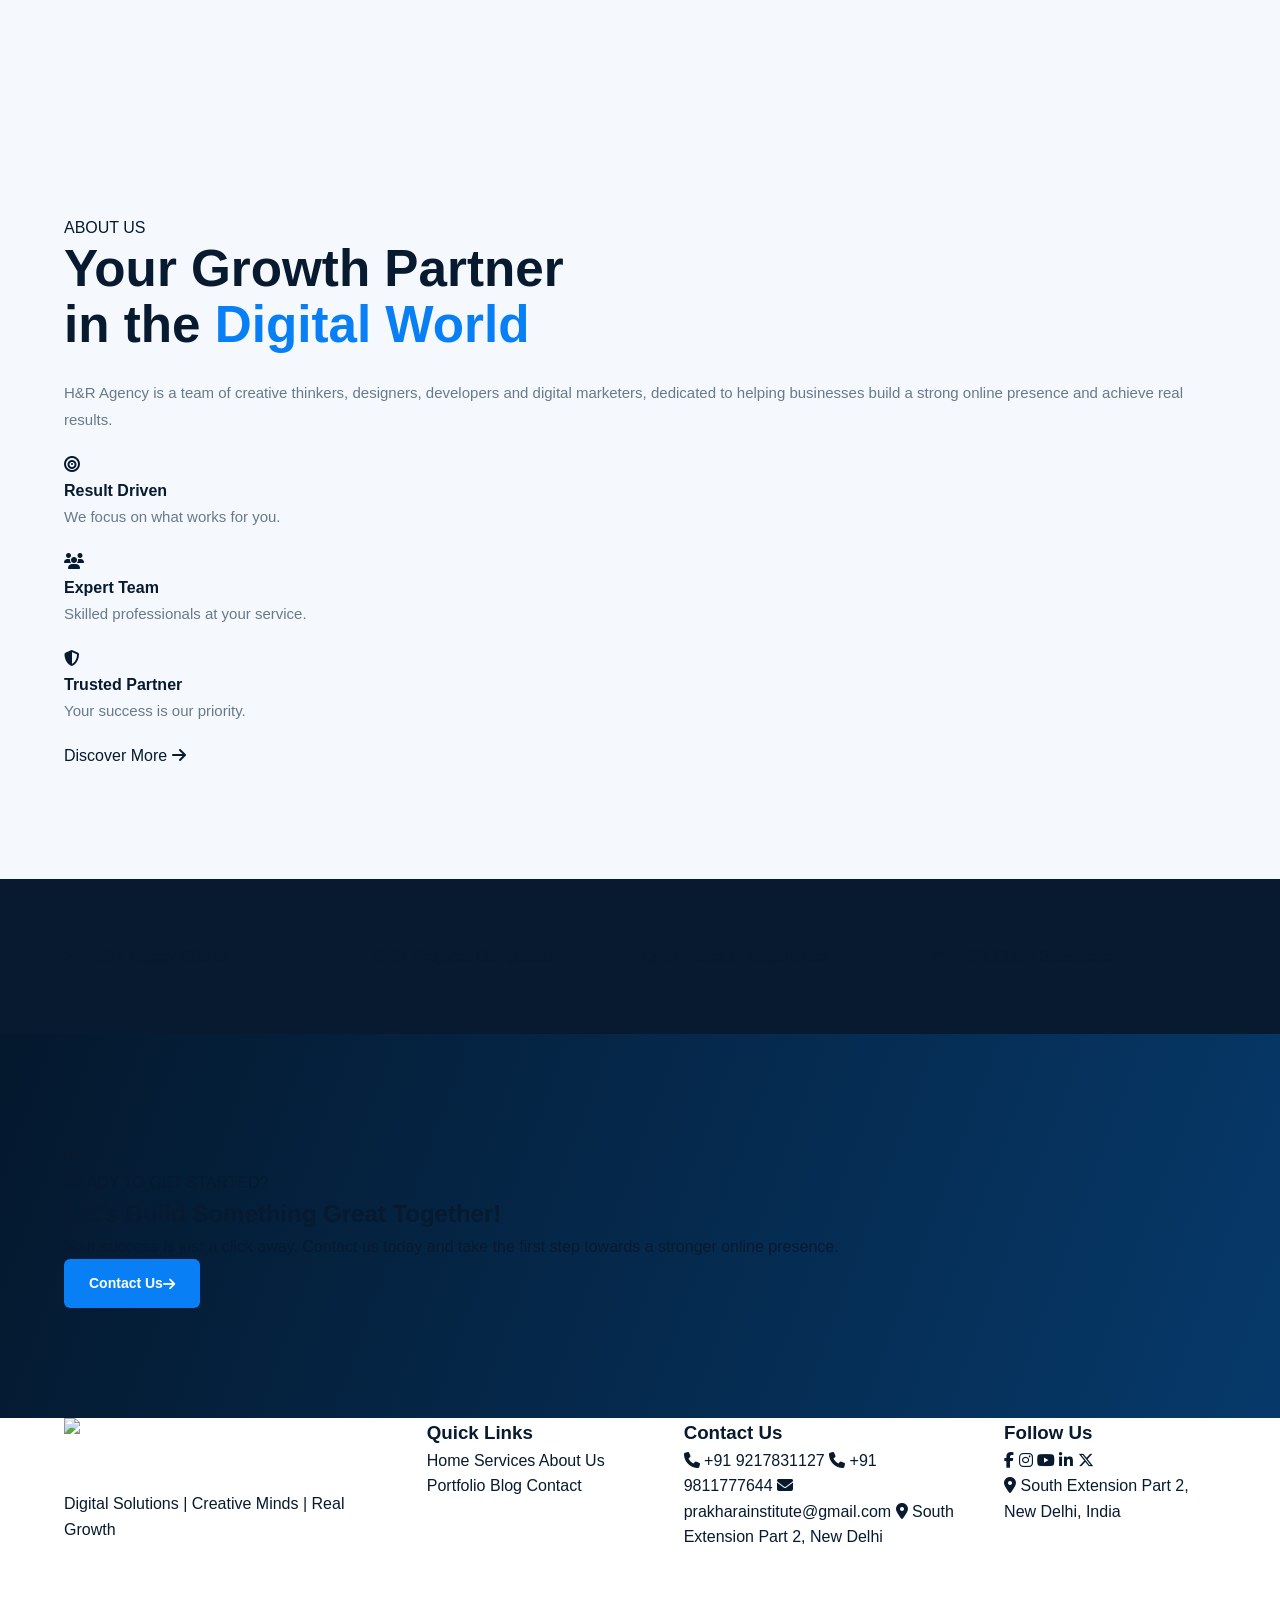
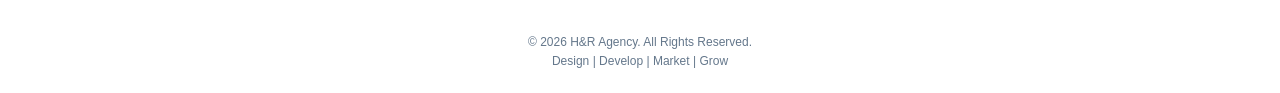
==== commit 70d7b078: "Update index.html" ====
--- a/index.html
+++ b/index.html
@@ -6,478 +6,740 @@
 
     <title>H&R Agency | Digital Solutions</title>
 
+    <meta
+        name="description"
+        content="H&R Agency - Creative digital solutions, web development, designing, video editing and digital marketing."
+    >
+
+    <!-- Google Font -->
+    <link rel="preconnect" href="https://fonts.googleapis.com">
+    <link rel="preconnect" href="https://fonts.gstatic.com" crossorigin>
+    <link
+        href="https://fonts.googleapis.com/css2?family=Inter:wght@400;500;600;700;800;900&display=swap"
+        rel="stylesheet"
+    >
+
+    <!-- Font Awesome Icons -->
+    <link
+        rel="stylesheet"
+        href="https://cdnjs.cloudflare.com/ajax/libs/font-awesome/6.5.2/css/all.min.css"
+    >
+
+    <!-- Main CSS -->
     <link rel="stylesheet" href="style.css">
 </head>
 
 <body>
 
-    <!-- ================= HEADER ================= -->
-
-    <header class="header">
-
-        <div class="container nav-container">
-
-            <a href="index.html" class="logo">
-                <div class="logo-placeholder">
-                    H&R
-                </div>
-            </a>
-
-            <nav class="navbar">
-
-                <a href="index.html" class="nav-link active">
-                    Home
+<!-- =========================================================
+     HEADER / NAVBAR
+========================================================= -->
+
+<header class="site-header">
+
+    <div class="container navbar">
+
+        <!-- LOGO -->
+        <a href="index.html" class="logo">
+            <img src="images/logo.png" alt="H&R Agency Logo">
+            <span class="logo-fallback">H&amp;R <small>AGENCY</small></span>
+        </a>
+
+        <!-- DESKTOP NAVIGATION -->
+        <nav class="nav-menu" id="navMenu">
+
+            <a href="index.html" class="nav-link active">
+                Home
+            </a>
+
+            <a href="services.html" class="nav-link">
+                Services
+            </a>
+
+            <a href="about.html" class="nav-link">
+                About Us
+            </a>
+
+            <a href="portfolio.html" class="nav-link">
+                Portfolio
+            </a>
+
+            <a href="blog.html" class="nav-link">
+                Blog
+            </a>
+
+            <a href="contact.html" class="nav-link">
+                Contact
+            </a>
+
+        </nav>
+
+        <!-- GET STARTED -->
+        <a href="contact.html" class="header-btn">
+            Get Started
+            <i class="fa-solid fa-arrow-right"></i>
+        </a>
+
+        <!-- MOBILE MENU BUTTON -->
+        <button
+            class="menu-button"
+            id="menuButton"
+            aria-label="Open navigation menu"
+            aria-expanded="false"
+        >
+            <i class="fa-solid fa-bars"></i>
+        </button>
+
+    </div>
+
+</header>
+
+
+<!-- =========================================================
+     HERO SECTION
+========================================================= -->
+
+<section class="hero-section">
+
+    <div class="hero-overlay"></div>
+
+    <div class="container hero-content">
+
+        <div class="hero-text">
+
+            <span class="section-kicker">
+                DIGITAL SOLUTIONS FOR A BRIGHTER FUTURE
+            </span>
+
+            <h1>
+                H&amp;R
+                <span>AGENCY</span>
+            </h1>
+
+            <h2>
+                TRANSFORM YOUR BUSINESS
+                <br>
+                FOR THE <span>DIGITAL ERA!</span>
+            </h2>
+
+            <p>
+                We help brands grow with creative design, powerful
+                web solutions and smart digital strategies.
+                Your success is our mission!
+            </p>
+
+            <div class="hero-buttons">
+
+                <a href="contact.html" class="primary-btn">
+                    Get Started
+                    <i class="fa-solid fa-arrow-right"></i>
                 </a>
 
-                <a href="services.html" class="nav-link">
-                    Services
+                <a href="services.html" class="secondary-btn">
+                    Our Services
                 </a>
 
-                <a href="about.html" class="nav-link">
-                    About Us
+            </div>
+
+        </div>
+
+
+        <!-- HERO RIGHT TEXT -->
+
+        <div class="hero-side-text">
+
+            <div class="hero-script">
+                Your Vision
+            </div>
+
+            <div class="hero-script">
+                Our Strategy
+            </div>
+
+            <div class="hero-script blue-script">
+                Digital Success
+            </div>
+
+        </div>
+
+    </div>
+
+</section>
+
+
+<!-- =========================================================
+     SERVICES SECTION
+========================================================= -->
+
+<section class="services-section">
+
+    <div class="container">
+
+        <div class="section-heading">
+
+            <span class="section-kicker blue">
+                OUR SERVICES
+            </span>
+
+            <h2>
+                What <span>We Do</span>
+            </h2>
+
+            <p>
+                We offer a wide range of digital services to help your
+                business grow, stand out and succeed online.
+            </p>
+
+        </div>
+
+
+        <div class="service-grid">
+
+            <!-- SERVICE 1 -->
+
+            <a href="services.html#web-development" class="service-card">
+
+                <div class="service-icon">
+                    <i class="fa-solid fa-code"></i>
+                </div>
+
+                <h3>
+                    Web Development
+                </h3>
+
+                <p>
+                    Modern, responsive and scalable websites
+                    built for your business.
+                </p>
+
+                <span class="card-arrow">
+                    <i class="fa-solid fa-arrow-right"></i>
+                </span>
+
+            </a>
+
+
+            <!-- SERVICE 2 -->
+
+            <a href="services.html#social-media" class="service-card">
+
+                <div class="service-icon social-icons">
+
+                    <i class="fa-brands fa-instagram"></i>
+                    <i class="fa-brands fa-facebook"></i>
+                    <i class="fa-brands fa-youtube"></i>
+
+                </div>
+
+                <h3>
+                    Online Story Setup &amp; Management
+                </h3>
+
+                <p>
+                    Build, manage and grow your brand
+                    on social media.
+                </p>
+
+                <span class="card-arrow">
+                    <i class="fa-solid fa-arrow-right"></i>
+                </span>
+
+            </a>
+
+
+            <!-- SERVICE 3 -->
+
+            <a href="services.html#designing" class="service-card">
+
+                <div class="service-icon">
+                    <i class="fa-solid fa-palette"></i>
+                </div>
+
+                <h3>
+                    Premium Designing
+                </h3>
+
+                <p>
+                    Creative designs for your brand identity
+                    and digital presence.
+                </p>
+
+                <span class="card-arrow">
+                    <i class="fa-solid fa-arrow-right"></i>
+                </span>
+
+            </a>
+
+
+            <!-- SERVICE 4 -->
+
+            <a href="services.html#video-editing" class="service-card">
+
+                <div class="service-icon">
+                    <i class="fa-solid fa-video"></i>
+                </div>
+
+                <h3>
+                    Video Editing
+                </h3>
+
+                <p>
+                    High-quality videos that communicate
+                    your story.
+                </p>
+
+                <span class="card-arrow">
+                    <i class="fa-solid fa-arrow-right"></i>
+                </span>
+
+            </a>
+
+
+            <!-- SERVICE 5 -->
+
+            <a href="services.html#digital-marketing" class="service-card">
+
+                <div class="service-icon">
+                    <i class="fa-solid fa-bullhorn"></i>
+                </div>
+
+                <h3>
+                    Digital Marketing
+                </h3>
+
+                <p>
+                    Grow your reach, generate leads and
+                    boost your online presence.
+                </p>
+
+                <span class="card-arrow">
+                    <i class="fa-solid fa-arrow-right"></i>
+                </span>
+
+            </a>
+
+
+            <!-- SERVICE 6 -->
+
+            <a href="services.html#professional-services" class="service-card">
+
+                <div class="service-icon">
+                    <i class="fa-solid fa-gear"></i>
+                </div>
+
+                <h3>
+                    Other Professional Services
+                </h3>
+
+                <p>
+                    Custom digital solutions designed
+                    around your business needs.
+                </p>
+
+                <span class="card-arrow">
+                    <i class="fa-solid fa-arrow-right"></i>
+                </span>
+
+            </a>
+
+        </div>
+
+    </div>
+
+</section>
+
+
+<!-- =========================================================
+     ABOUT PREVIEW SECTION
+========================================================= -->
+
+<section class="about-preview">
+
+    <div class="about-image">
+
+        <div class="about-image-content">
+
+            <span>
+                Innovate
+            </span>
+
+            <span>
+                Create
+            </span>
+
+            <span>
+                Grow
+            </span>
+
+        </div>
+
+    </div>
+
+
+    <div class="container about-container">
+
+        <div class="about-content">
+
+            <span class="section-kicker">
+                ABOUT US
+            </span>
+
+            <h2>
+                Your Growth Partner
+                <br>
+                in the <span>Digital World</span>
+            </h2>
+
+            <p>
+                H&amp;R Agency is a team of creative thinkers,
+                designers, developers and digital marketers,
+                dedicated to helping businesses build a strong
+                online presence and achieve real results.
+            </p>
+
+
+            <div class="about-features">
+
+                <div class="about-feature">
+
+                    <i class="fa-solid fa-bullseye"></i>
+
+                    <div>
+                        <h4>Result Driven</h4>
+                        <p>
+                            We focus on what works for you.
+                        </p>
+                    </div>
+
+                </div>
+
+
+                <div class="about-feature">
+
+                    <i class="fa-solid fa-users"></i>
+
+                    <div>
+                        <h4>Expert Team</h4>
+                        <p>
+                            Skilled professionals at your service.
+                        </p>
+                    </div>
+
+                </div>
+
+
+                <div class="about-feature">
+
+                    <i class="fa-solid fa-shield-halved"></i>
+
+                    <div>
+                        <h4>Trusted Partner</h4>
+                        <p>
+                            Your success is our priority.
+                        </p>
+                    </div>
+
+                </div>
+
+            </div>
+
+
+            <a href="about.html" class="text-link">
+                Discover More
+                <i class="fa-solid fa-arrow-right"></i>
+            </a>
+
+        </div>
+
+    </div>
+
+</section>
+
+
+<!-- =========================================================
+     STATS SECTION
+========================================================= -->
+
+<section class="stats-section">
+
+    <div class="container stats-grid">
+
+        <div class="stat-item">
+
+            <i class="fa-solid fa-user-group"></i>
+
+            <strong>
+                100+
+            </strong>
+
+            <span>
+                Happy Clients
+            </span>
+
+        </div>
+
+
+        <div class="stat-item">
+
+            <i class="fa-solid fa-briefcase"></i>
+
+            <strong>
+                200+
+            </strong>
+
+            <span>
+                Projects Completed
+            </span>
+
+        </div>
+
+
+        <div class="stat-item">
+
+            <i class="fa-regular fa-star"></i>
+
+            <strong>
+                5+
+            </strong>
+
+            <span>
+                Years of Experience
+            </span>
+
+        </div>
+
+
+        <div class="stat-item">
+
+            <i class="fa-solid fa-chart-line"></i>
+
+            <strong>
+                100%
+            </strong>
+
+            <span>
+                Client Satisfaction
+            </span>
+
+        </div>
+
+    </div>
+
+</section>
+
+
+<!-- =========================================================
+     CTA SECTION
+========================================================= -->
+
+<section class="cta-section">
+
+    <div class="container cta-container">
+
+        <div class="cta-icon">
+            <i class="fa-solid fa-bullhorn"></i>
+        </div>
+
+        <div class="cta-text">
+
+            <span>
+                READY TO GET STARTED?
+            </span>
+
+            <h2>
+                Let's Build Something
+                <span>Great Together!</span>
+            </h2>
+
+            <p>
+                Your success is just a click away.
+                Contact us today and take the first step
+                towards a stronger online presence.
+            </p>
+
+        </div>
+
+
+        <a href="contact.html" class="primary-btn cta-button">
+
+            Contact Us
+
+            <i class="fa-solid fa-arrow-right"></i>
+
+        </a>
+
+    </div>
+
+</section>
+
+
+<!-- =========================================================
+     FOOTER
+========================================================= -->
+
+<footer class="site-footer">
+
+    <div class="container footer-grid">
+
+
+        <!-- FOOTER LOGO -->
+
+        <div class="footer-brand">
+
+            <a href="index.html" class="footer-logo">
+
+                <img
+                    src="images/logo.png"
+                    alt="H&R Agency Logo"
+                >
+
+                <span class="logo-fallback">
+                    H&amp;R
+                    <small>AGENCY</small>
+                </span>
+
+            </a>
+
+            <p>
+                Digital Solutions
+                <span>|</span>
+                Creative Minds
+                <span>|</span>
+                Real Growth
+            </p>
+
+        </div>
+
+
+        <!-- QUICK LINKS -->
+
+        <div class="footer-column">
+
+            <h3>
+                Quick Links
+            </h3>
+
+            <a href="index.html">Home</a>
+            <a href="services.html">Services</a>
+            <a href="about.html">About Us</a>
+            <a href="portfolio.html">Portfolio</a>
+            <a href="blog.html">Blog</a>
+            <a href="contact.html">Contact</a>
+
+        </div>
+
+
+        <!-- CONTACT -->
+
+        <div class="footer-column">
+
+            <h3>
+                Contact Us
+            </h3>
+
+            <a href="tel:+919217831127">
+                <i class="fa-solid fa-phone"></i>
+                +91 9217831127
+            </a>
+
+            <a href="tel:+919811777644">
+                <i class="fa-solid fa-phone"></i>
+                +91 9811777644
+            </a>
+
+            <a href="mailto:prakharainstitute@gmail.com">
+                <i class="fa-solid fa-envelope"></i>
+                prakharainstitute@gmail.com
+            </a>
+
+            <a
+                href="https://www.google.com/maps/search/?api=1&query=South+Extension+Part+2,+New+Delhi"
+                target="_blank"
+                rel="noopener"
+            >
+                <i class="fa-solid fa-location-dot"></i>
+                South Extension Part 2,
+                New Delhi
+            </a>
+
+        </div>
+
+
+        <!-- SOCIAL -->
+
+        <div class="footer-column">
+
+            <h3>
+                Follow Us
+            </h3>
+
+            <div class="social-links">
+
+                <a href="#" aria-label="Facebook">
+                    <i class="fa-brands fa-facebook-f"></i>
                 </a>
 
-                <a href="portfolio.html" class="nav-link">
-                    Portfolio
+                <a href="#" aria-label="Instagram">
+                    <i class="fa-brands fa-instagram"></i>
                 </a>
 
-                <a href="blog.html" class="nav-link">
-                    Blog
+                <a href="#" aria-label="YouTube">
+                    <i class="fa-brands fa-youtube"></i>
                 </a>
 
-                <a href="contact.html" class="nav-link">
-                    Contact
+                <a href="#" aria-label="LinkedIn">
+                    <i class="fa-brands fa-linkedin-in"></i>
                 </a>
 
-                <a href="contact.html" class="get-started">
-                    Get Started
+                <a href="#" aria-label="X">
+                    <i class="fa-brands fa-x-twitter"></i>
                 </a>
 
-            </nav>
-
-            <!-- Mobile menu button -->
-
-            <button class="menu-button" onclick="toggleMenu()">
-                ☰
-            </button>
-
-        </div>
-
-    </header>
-
-
-    <!-- ================= HERO ================= -->
-
-    <main>
-
-        <section class="hero">
-
-            <div class="hero-overlay"></div>
-
-            <div class="container hero-content">
-
-                <div class="hero-text">
-
-                    <p class="small-heading">
-                        DIGITAL SOLUTIONS FOR A BRIGHTER FUTURE
-                    </p>
-
-                    <h1>
-                        H&R <span>AGENCY</span>
-                    </h1>
-
-                    <h2>
-                        TRANSFORM YOUR BUSINESS
-                        <br>
-                        FOR THE DIGITAL ERA!
-                    </h2>
-
-                    <p class="hero-description">
-                        We help businesses grow with creative digital
-                        solutions, powerful branding, modern websites
-                        and effective digital marketing.
-                    </p>
-
-                    <div class="hero-buttons">
-
-                        <a href="contact.html" class="primary-btn">
-                            Get Started
-                        </a>
-
-                        <a href="services.html" class="secondary-btn">
-                            Our Services
-                        </a>
-
-                    </div>
-
-                </div>
-
-
-                <div class="hero-side">
-
-                    <div class="hero-card">
-
-                        <span class="card-icon">✦</span>
-
-                        <h3>
-                            CREATIVE
-                            <br>
-                            DIGITAL SOLUTIONS
-                        </h3>
-
-                        <p>
-                            Innovative ideas designed to
-                            take your business forward.
-                        </p>
-
-                    </div>
-
-                </div>
-
             </div>
 
-        </section>
-
-
-        <!-- ================= SERVICES INTRO ================= -->
-
-        <section class="services-intro">
-
-            <div class="container">
-
-                <div class="section-heading">
-
-                    <p class="blue-label">
-                        WHAT WE DO
-                    </p>
-
-                    <h2>
-                        Everything You Need
-                        <br>
-                        To <span>Grow Online</span>
-                    </h2>
-
-                    <p>
-                        From websites and branding to digital marketing,
-                        we provide practical digital solutions for
-                        modern businesses.
-                    </p>
-
-                </div>
-
-
-                <div class="service-grid">
-
-                    <a href="services.html" class="service-card">
-
-                        <div class="service-icon">
-                            ◈
-                        </div>
-
-                        <h3>
-                            Web Development
-                        </h3>
-
-                        <p>
-                            Modern, responsive and professional
-                            websites for your business.
-                        </p>
-
-                        <span class="read-more">
-                            Read More →
-                        </span>
-
-                    </a>
-
-
-                    <a href="services.html" class="service-card">
-
-                        <div class="service-icon">
-                            ✦
-                        </div>
-
-                        <h3>
-                            Graphic Design
-                        </h3>
-
-                        <p>
-                            Creative posters, branding,
-                            social media designs and visuals.
-                        </p>
-
-                        <span class="read-more">
-                            Read More →
-                        </span>
-
-                    </a>
-
-
-                    <a href="services.html" class="service-card">
-
-                        <div class="service-icon">
-                            ▶
-                        </div>
-
-                        <h3>
-                            Video Editing
-                        </h3>
-
-                        <p>
-                            Engaging videos, reels,
-                            promotional content and more.
-                        </p>
-
-                        <span class="read-more">
-                            Read More →
-                        </span>
-
-                    </a>
-
-
-                    <a href="services.html" class="service-card">
-
-                        <div class="service-icon">
-                            ◎
-                        </div>
-
-                        <h3>
-                            Digital Marketing
-                        </h3>
-
-                        <p>
-                            Strategies to increase your
-                            online visibility and reach.
-                        </p>
-
-                        <span class="read-more">
-                            Read More →
-                        </span>
-
-                    </a>
-
-                </div>
-
-            </div>
-
-        </section>
-
-
-        <!-- ================= ABOUT PREVIEW ================= -->
-
-        <section class="about-preview">
-
-            <div class="container about-grid">
-
-                <div class="about-image">
-
-                    <div class="image-placeholder">
-                        YOUR IMAGE
-                    </div>
-
-                </div>
-
-
-                <div class="about-content">
-
-                    <p class="blue-label">
-                        ABOUT US
-                    </p>
-
-                    <h2>
-                        Your Growth,
-                        <span>Our Mission</span>
-                    </h2>
-
-                    <p>
-                        We believe every business deserves a strong
-                        digital presence. Our goal is to combine
-                        creativity, technology and strategy to create
-                        meaningful digital experiences.
-                    </p>
-
-                    <p>
-                        Whether you are starting a new business or
-                        looking to improve your existing online presence,
-                        we help turn your ideas into reality.
-                    </p>
-
-                    <a href="about.html" class="primary-btn">
-                        Know More About Us
-                    </a>
-
-                </div>
-
-            </div>
-
-        </section>
-
-
-        <!-- ================= STATS ================= -->
-
-        <section class="stats-section">
-
-            <div class="container stats-grid">
-
-                <div class="stat-box">
-                    <h3>50+</h3>
-                    <p>Projects</p>
-                </div>
-
-                <div class="stat-box">
-                    <h3>30+</h3>
-                    <p>Happy Clients</p>
-                </div>
-
-                <div class="stat-box">
-                    <h3>10+</h3>
-                    <p>Services</p>
-                </div>
-
-                <div class="stat-box">
-                    <h3>24/7</h3>
-                    <p>Support</p>
-                </div>
-
-            </div>
-
-        </section>
-
-
-        <!-- ================= CTA ================= -->
-
-        <section class="cta-section">
-
-            <div class="container cta-content">
-
-                <p class="blue-label">
-                    LET'S WORK TOGETHER
-                </p>
-
-                <h2>
-                    Ready To Take Your
-                    <span>Business Forward?</span>
-                </h2>
-
-                <p>
-                    Let's discuss your idea and create something
-                    meaningful for your business.
-                </p>
-
-                <a href="contact.html" class="primary-btn">
-                    Start Your Project →
-                </a>
-
-            </div>
-
-        </section>
-
-    </main>
-
-
-    <!-- ================= FOOTER ================= -->
-
-    <footer class="footer">
-
-        <div class="container footer-grid">
-
-            <div class="footer-about">
-
-                <div class="footer-logo">
-                    H&R AGENCY
-                </div>
-
-                <p>
-                    Creative digital solutions designed
-                    to help businesses grow online.
-                </p>
-
-            </div>
-
-
-            <div class="footer-links">
-
-                <h3>
-                    Quick Links
-                </h3>
-
-                <a href="index.html">Home</a>
-                <a href="services.html">Services</a>
-                <a href="about.html">About Us</a>
-                <a href="portfolio.html">Portfolio</a>
-                <a href="blog.html">Blog</a>
-                <a href="contact.html">Contact</a>
-
-            </div>
-
-
-            <div class="footer-contact">
-
-                <h3>
-                    Contact
-                </h3>
-
-                <a href="mailto:your@email.com">
-                    your@email.com
-                </a>
-
-                <a href="tel:+919999999999">
-                    +91 XXXXX XXXXX
-                </a>
-
-                <a
-                    href="https://www.google.com/maps/search/?api=1&query=South+Extension+Part+2+New+Delhi"
-                    target="_blank"
-                >
-                    South Extension Part 2,
-                    New Delhi
-                </a>
-
-            </div>
-
-
-            <div class="footer-social">
-
-                <h3>
-                    Follow Us
-                </h3>
-
-                <div class="social-icons">
-
-                    <a href="#" aria-label="Instagram">
-                        IG
-                    </a>
-
-                    <a href="#" aria-label="Facebook">
-                        FB
-                    </a>
-
-                    <a href="#" aria-label="YouTube">
-                        YT
-                    </a>
-
-                    <a href="#" aria-label="LinkedIn">
-                        IN
-                    </a>
-
-                </div>
-
-            </div>
-
-        </div>
-
-
-        <div class="footer-bottom">
+            <p class="footer-location">
+                <i class="fa-solid fa-location-dot"></i>
+                South Extension Part 2,
+                New Delhi, India
+            </p>
+
+        </div>
+
+    </div>
+
+
+    <!-- COPYRIGHT -->
+
+    <div class="footer-bottom">
+
+        <div class="container footer-bottom-inner">
 
             <p>
-                © 2026 H&R Agency. All Rights Reserved.
+                © 2026 H&amp;R Agency. All Rights Reserved.
             </p>
 
-        </div>
-
-    </footer>
-
-
-    <script src="script.js"></script>
+            <p>
+                Design
+                <span>|</span>
+                Develop
+                <span>|</span>
+                Market
+                <span>|</span>
+                Grow
+            </p>
+
+        </div>
+
+    </div>
+
+</footer>
+
+
+<!-- =========================================================
+     JAVASCRIPT
+========================================================= -->
+
+<script src="script.js"></script>
 
 </body>
 </html>
--- a/style.css
+++ b/style.css
@@ -1,6 +1,9 @@
-/* ===============================
-   BASIC RESET
-================================ */
+/* =========================================================
+   H&R AGENCY — MAIN STYLESHEET
+   ========================================================= */
+
+
+/* ================= RESET ================= */
 
 * {
     margin: 0;
@@ -15,440 +18,782 @@
 body {
     font-family: Arial, Helvetica, sans-serif;
     background: #ffffff;
-    color: #ffffff;
-}
-
-
-/* ===============================
-   NAVBAR
-================================ */
-
-.navbar {
-    width: 100%;
-    height: 82px;
-
-    background: #031426;
-
-    border-bottom: 1px solid rgba(0, 153, 255, 0.35);
-
-    position: relative;
-    z-index: 100;
-}
-
-.nav-container {
+    color: #071a2f;
+    line-height: 1.6;
+}
+
+a {
+    text-decoration: none;
+    color: inherit;
+}
+
+button {
+    font-family: inherit;
+}
+
+img {
+    max-width: 100%;
+    display: block;
+}
+
+
+/* ================= COMMON ================= */
+
+.container {
     width: 90%;
-    max-width: 1400px;
-
-    height: 100%;
-
+    max-width: 1200px;
     margin: auto;
-
-    display: flex;
-    align-items: center;
-    justify-content: space-between;
-}
-
-
-/* LOGO */
-
-.logo {
-    display: flex;
-    align-items: center;
-
-    text-decoration: none;
-}
-
-.logo img {
-    width: 150px;
-    height: auto;
-
-    display: block;
-}
-
-
-/* NAV MENU */
-
-.nav-menu {
-    display: flex;
-    align-items: center;
-    gap: 38px;
-}
-
-.nav-menu a {
-    color: #ffffff;
-
-    text-decoration: none;
-
-    font-size: 15px;
-    font-weight: 500;
-
-    padding: 29px 0 24px;
-
-    position: relative;
-
-    transition: 0.3s;
-}
-
-.nav-menu a:hover {
-    color: #08a9ff;
-}
-
-
-/* ACTIVE MENU */
-
-.nav-menu a.active {
-    color: #08a9ff;
-}
-
-.nav-menu a.active::after {
-    content: "";
-
-    position: absolute;
-
-    left: 0;
-    right: 0;
-    bottom: 0;
-
-    height: 3px;
-
-    background: #08a9ff;
-
-    border-radius: 10px;
-}
-
-
-/* GET STARTED */
-
+}
+
+.blue-label {
+    color: #0785ff;
+    font-size: 13px;
+    font-weight: 700;
+    letter-spacing: 2px;
+    margin-bottom: 14px;
+    text-transform: uppercase;
+}
+
+.primary-btn,
+.secondary-btn,
 .get-started {
     display: inline-flex;
     align-items: center;
-    gap: 12px;
-
+    justify-content: center;
     padding: 13px 25px;
-
-    background: #078df5;
-
-    color: white;
-
-    text-decoration: none;
-
+    border-radius: 6px;
     font-size: 14px;
-    font-weight: bold;
-
-    border-radius: 30px;
-
-    transition: 0.3s;
-}
-
-.get-started span {
-    font-size: 20px;
-}
-
+    font-weight: 700;
+    transition: 0.3s ease;
+}
+
+.primary-btn,
+.get-started {
+    background: #087ff5;
+    color: #ffffff;
+}
+
+.primary-btn:hover,
 .get-started:hover {
-    background: #00bfff;
-
+    background: #0066cc;
     transform: translateY(-2px);
 }
 
-
-/* ===============================
-   HERO
-================================ */
+.secondary-btn {
+    border: 1px solid rgba(255, 255, 255, 0.55);
+    color: #ffffff;
+    background: transparent;
+}
+
+.secondary-btn:hover {
+    background: #ffffff;
+    color: #071a2f;
+    transform: translateY(-2px);
+}
+
+
+/* ================= HEADER ================= */
+
+.header {
+    position: absolute;
+    top: 0;
+    left: 0;
+    width: 100%;
+    z-index: 1000;
+    padding: 22px 0;
+    background: rgba(3, 20, 38, 0.72);
+    border-bottom: 1px solid rgba(255, 255, 255, 0.08);
+}
+
+.nav-container {
+    display: flex;
+    align-items: center;
+    justify-content: space-between;
+}
+
+.logo {
+    display: flex;
+    align-items: center;
+}
+
+.logo-placeholder {
+    width: 120px;
+    height: 42px;
+    display: flex;
+    align-items: center;
+    justify-content: center;
+    color: #ffffff;
+    font-size: 21px;
+    font-weight: 800;
+    letter-spacing: 1px;
+}
+
+.navbar {
+    display: flex;
+    align-items: center;
+    gap: 27px;
+}
+
+.nav-link {
+    position: relative;
+    color: #ffffff;
+    font-size: 13px;
+    font-weight: 600;
+    padding: 8px 0;
+    transition: 0.3s ease;
+}
+
+.nav-link:hover {
+    color: #0792ff;
+}
+
+.nav-link.active {
+    color: #0792ff;
+}
+
+.nav-link.active::after {
+    content: "";
+    position: absolute;
+    left: 0;
+    bottom: -5px;
+    width: 100%;
+    height: 2px;
+    background: #0785ff;
+}
+
+.navbar .get-started {
+    margin-left: 8px;
+    padding: 11px 20px;
+}
+
+.menu-button {
+    display: none;
+    border: 0;
+    background: transparent;
+    color: #ffffff;
+    font-size: 27px;
+    cursor: pointer;
+}
+
+
+/* ================= HERO ================= */
 
 .hero {
-    min-height: 610px;
+    min-height: 760px;
+    position: relative;
+    display: flex;
+    align-items: center;
+    overflow: hidden;
 
     background:
         linear-gradient(
             90deg,
-            #031426 0%,
-            #031426 35%,
-            rgba(3, 20, 38, 0.82) 55%,
-            rgba(3, 20, 38, 0.25) 100%
+            rgba(2, 17, 34, 0.97) 0%,
+            rgba(3, 27, 52, 0.90) 50%,
+            rgba(3, 27, 52, 0.62) 100%
         ),
         url("images/hero.jpg");
 
     background-size: cover;
     background-position: center;
-
-    display: flex;
-    align-items: center;
-
-    position: relative;
-
-    overflow: hidden;
-}
-
-
-/* HERO CONTENT */
+    background-color: #031426;
+}
+
+.hero-overlay {
+    position: absolute;
+    inset: 0;
+    background:
+        radial-gradient(
+            circle at 75% 50%,
+            rgba(0, 140, 255, 0.18),
+            transparent 35%
+        );
+    pointer-events: none;
+}
 
 .hero-content {
-    width: 90%;
-    max-width: 1400px;
-
-    margin: auto;
-
     position: relative;
     z-index: 2;
-
-    padding: 80px 0;
-}
-
-.hero-small {
-    color: #10aaff;
-
+    display: grid;
+    grid-template-columns: 1.25fr 0.75fr;
+    align-items: center;
+    gap: 60px;
+    padding-top: 80px;
+}
+
+.hero-text {
+    max-width: 700px;
+}
+
+.small-heading {
+    color: #52b4ff;
+    font-size: 13px;
+    font-weight: 700;
+    letter-spacing: 2.5px;
+    margin-bottom: 18px;
+}
+
+.hero h1 {
+    color: #ffffff;
+    font-size: clamp(58px, 8vw, 105px);
+    line-height: 0.95;
+    font-weight: 900;
+    letter-spacing: -4px;
+    margin-bottom: 25px;
+}
+
+.hero h1 span {
+    color: #087ff5;
+}
+
+.hero h2 {
+    color: #ffffff;
+    font-size: clamp(26px, 3.5vw, 46px);
+    line-height: 1.12;
+    font-weight: 800;
+    margin-bottom: 23px;
+}
+
+.hero-description {
+    max-width: 590px;
+    color: #c7d4e2;
+    font-size: 16px;
+    line-height: 1.8;
+    margin-bottom: 32px;
+}
+
+.hero-buttons {
+    display: flex;
+    align-items: center;
+    gap: 14px;
+}
+
+.hero-side {
+    display: flex;
+    justify-content: center;
+}
+
+.hero-card {
+    width: 330px;
+    min-height: 300px;
+    padding: 38px;
+    border: 1px solid rgba(255, 255, 255, 0.18);
+    border-radius: 12px;
+    background: rgba(7, 31, 57, 0.58);
+    backdrop-filter: blur(8px);
+    box-shadow: 0 25px 70px rgba(0, 0, 0, 0.25);
+}
+
+.card-icon {
+    display: flex;
+    align-items: center;
+    justify-content: center;
+    width: 55px;
+    height: 55px;
+    margin-bottom: 28px;
+    border-radius: 50%;
+    background: #087ff5;
+    color: #ffffff;
+    font-size: 25px;
+}
+
+.hero-card h3 {
+    color: #ffffff;
+    font-size: 27px;
+    line-height: 1.15;
+    margin-bottom: 15px;
+}
+
+.hero-card p {
+    color: #aebfd1;
     font-size: 14px;
-
-    font-weight: bold;
-
-    letter-spacing: 4px;
-
+}
+
+
+/* ================= SERVICES INTRO ================= */
+
+.services-intro {
+    padding: 105px 0;
+    background: #ffffff;
+}
+
+.section-heading {
+    max-width: 680px;
+    margin-bottom: 55px;
+}
+
+.section-heading h2 {
+    color: #071a2f;
+    font-size: clamp(35px, 4vw, 52px);
+    line-height: 1.12;
     margin-bottom: 18px;
 }
 
-.hero h1 {
-    font-size: clamp(50px, 6vw, 82px);
-
-    line-height: 0.95;
-
-    font-weight: 800;
-
+.section-heading h2 span {
+    color: #087ff5;
+}
+
+.section-heading > p:last-child {
+    color: #697b8f;
+    max-width: 620px;
+}
+
+
+/* ================= SERVICE CARDS ================= */
+
+.service-grid {
+    display: grid;
+    grid-template-columns: repeat(4, 1fr);
+    gap: 20px;
+}
+
+.service-card {
+    position: relative;
+    padding: 32px 27px;
+    min-height: 285px;
+    background: #f5f9fd;
+    border: 1px solid #e4edf6;
+    border-radius: 9px;
+    transition: 0.3s ease;
+}
+
+.service-card:hover {
+    transform: translateY(-8px);
+    background: #071d35;
+    border-color: #071d35;
+    box-shadow: 0 18px 40px rgba(3, 25, 48, 0.18);
+}
+
+.service-icon {
+    width: 55px;
+    height: 55px;
+    display: flex;
+    align-items: center;
+    justify-content: center;
+    margin-bottom: 25px;
+    border-radius: 8px;
+    background: #e1f1ff;
+    color: #087ff5;
+    font-size: 24px;
+    transition: 0.3s ease;
+}
+
+.service-card:hover .service-icon {
+    background: #087ff5;
+    color: #ffffff;
+}
+
+.service-card h3 {
+    color: #071a2f;
+    font-size: 20px;
+    margin-bottom: 12px;
+    transition: 0.3s ease;
+}
+
+.service-card:hover h3 {
+    color: #ffffff;
+}
+
+.service-card p {
+    color: #718195;
+    font-size: 14px;
+    line-height: 1.7;
+    margin-bottom: 20px;
+    transition: 0.3s ease;
+}
+
+.service-card:hover p {
+    color: #b7c7d7;
+}
+
+.read-more {
+    color: #087ff5;
+    font-size: 13px;
+    font-weight: 700;
+}
+
+
+/* ================= ABOUT PREVIEW ================= */
+
+.about-preview {
+    padding: 110px 0;
+    background: #f5f9fd;
+}
+
+.about-grid {
+    display: grid;
+    grid-template-columns: 1fr 1fr;
+    align-items: center;
+    gap: 75px;
+}
+
+.about-image {
+    min-height: 500px;
+}
+
+.image-placeholder {
+    width: 100%;
+    height: 500px;
+    display: flex;
+    align-items: center;
+    justify-content: center;
+    border-radius: 10px;
+    background:
+        linear-gradient(
+            135deg,
+            #071a2f,
+            #0a4173
+        );
+    color: rgba(255, 255, 255, 0.45);
+    font-size: 20px;
+    font-weight: 700;
+    letter-spacing: 2px;
+}
+
+.about-content h2 {
+    color: #071a2f;
+    font-size: clamp(36px, 4vw, 52px);
+    line-height: 1.1;
+    margin-bottom: 25px;
+}
+
+.about-content h2 span {
+    color: #087ff5;
+}
+
+.about-content p {
+    color: #68798b;
+    font-size: 15px;
+    line-height: 1.85;
     margin-bottom: 18px;
 }
 
-.hero h1 span {
-    color: #078df5;
-}
-
-.hero h2 {
-    font-size: clamp(25px, 3vw, 42px);
-
-    line-height: 1.15;
-
-    margin-bottom: 22px;
-}
-
-.hero h2 span {
-    color: #08aaff;
-}
-
-.hero-description {
-    max-width: 560px;
-
-    font-size: 17px;
-
-    line-height: 1.7;
-
-    color: #e4edf7;
-
-    margin-bottom: 32px;
-}
-
-
-/* HERO BUTTONS */
-
-.hero-buttons {
-    display: flex;
-    align-items: center;
-
-    gap: 18px;
-}
-
-.primary-btn,
-.secondary-btn {
-    text-decoration: none;
-
-    padding: 15px 27px;
-
-    border-radius: 30px;
-
-    font-weight: bold;
-
-    transition: 0.3s;
-}
-
-.primary-btn {
-    background: #078df5;
-
-    color: #ffffff;
-}
-
-.primary-btn span {
-    margin-left: 10px;
-
-    font-size: 19px;
-}
-
-.primary-btn:hover {
-    background: #00bfff;
-
-    transform: translateY(-2px);
-}
-
-.secondary-btn {
-    color: #ffffff;
-
-    border: 1px solid rgba(255, 255, 255, 0.6);
-}
-
-.secondary-btn:hover {
-    border-color: #08aaff;
-
-    color: #08aaff;
-}
-
-
-/* RIGHT HERO TEXT */
-
-.hero-message {
-    position: absolute;
-
-    right: 7%;
-    top: 28%;
-
-    font-size: 34px;
-
-    line-height: 1.25;
-
-    font-style: italic;
-
-    font-family: cursive;
-
-    color: #ffffff;
-
-    text-align: left;
-}
-
-.hero-message span {
-    color: #ffffff;
-}
-
-.hero-message b {
-    color: #08aaff;
-}
-
-
-/* ===============================
-   SERVICES INTRO
-================================ */
-
-.services-intro {
-    background: #ffffff;
-
-    color: #07182c;
-
+.about-content .primary-btn {
+    margin-top: 12px;
+}
+
+
+/* ================= STATS ================= */
+
+.stats-section {
+    padding: 65px 0;
+    background: #071a2f;
+}
+
+.stats-grid {
+    display: grid;
+    grid-template-columns: repeat(4, 1fr);
+}
+
+.stat-box {
     text-align: center;
-
-    padding: 80px 20px;
-}
-
-.section-small {
-    color: #078df5;
-
-    font-size: 13px;
-
-    font-weight: bold;
-
-    letter-spacing: 4px;
-
-    margin-bottom: 12px;
-}
-
-.services-intro h2 {
-    font-size: 45px;
-
-    margin-bottom: 15px;
-}
-
-.services-intro h2 span {
-    color: #078df5;
-}
-
-.services-intro > p:last-child {
-    max-width: 650px;
-
-    margin: auto;
-
-    color: #536174;
-
-    line-height: 1.7;
-}
-
-
-/* ===============================
-   FOOTER TEMPORARY
-================================ */
-
-footer {
-    background: #031426;
-
+    padding: 15px;
+    border-right: 1px solid rgba(255, 255, 255, 0.14);
+}
+
+.stat-box:last-child {
+    border-right: none;
+}
+
+.stat-box h3 {
+    color: #087ff5;
+    font-size: 44px;
+    line-height: 1;
+    margin-bottom: 10px;
+}
+
+.stat-box p {
+    color: #d3dfeb;
+    font-size: 14px;
+}
+
+
+/* ================= CTA ================= */
+
+.cta-section {
+    padding: 110px 0;
+    background:
+        linear-gradient(
+            110deg,
+            #04182d,
+            #06396a
+        );
+}
+
+.cta-content {
     text-align: center;
-
-    padding: 25px;
-
-    color: #b8c5d5;
-
+    max-width: 800px;
+}
+
+.cta-content h2 {
+    color: #ffffff;
+    font-size: clamp(37px, 5vw, 60px);
+    line-height: 1.1;
+    margin-bottom: 18px;
+}
+
+.cta-content h2 span {
+    color: #087ff5;
+}
+
+.cta-content > p:not(.blue-label) {
+    color: #b9c9d9;
+    max-width: 600px;
+    margin: 0 auto 30px;
+}
+
+
+/* ================= FOOTER ================= */
+
+.footer {
+    background: #020e1c;
+    color: #ffffff;
+    padding-top: 75px;
+}
+
+.footer-grid {
+    display: grid;
+    grid-template-columns: 1.5fr 1fr 1.3fr 1fr;
+    gap: 45px;
+    padding-bottom: 60px;
+}
+
+.footer-logo {
+    color: #ffffff;
+    font-size: 23px;
+    font-weight: 900;
+    letter-spacing: 1px;
+    margin-bottom: 18px;
+}
+
+.footer-about p {
+    max-width: 300px;
+    color: #8193a7;
     font-size: 14px;
-}
-
-
-/* ===============================
-   MOBILE
-================================ */
-
-@media (max-width: 900px) {
-
-    .nav-menu {
+    line-height: 1.8;
+}
+
+.footer h3 {
+    font-size: 16px;
+    margin-bottom: 20px;
+}
+
+.footer-links {
+    display: flex;
+    flex-direction: column;
+    gap: 9px;
+}
+
+.footer-links a,
+.footer-contact a {
+    color: #8193a7;
+    font-size: 14px;
+    transition: 0.3s ease;
+}
+
+.footer-links a:hover,
+.footer-contact a:hover {
+    color: #087ff5;
+}
+
+.footer-contact {
+    display: flex;
+    flex-direction: column;
+    gap: 11px;
+}
+
+.footer-social h3 {
+    margin-bottom: 20px;
+}
+
+.social-icons {
+    display: flex;
+    gap: 10px;
+}
+
+.social-icons a {
+    width: 39px;
+    height: 39px;
+    display: flex;
+    align-items: center;
+    justify-content: center;
+    border: 1px solid #29405a;
+    border-radius: 50%;
+    color: #ffffff;
+    font-size: 11px;
+    font-weight: 700;
+    transition: 0.3s ease;
+}
+
+.social-icons a:hover {
+    background: #087ff5;
+    border-color: #087ff5;
+}
+
+.footer-bottom {
+    padding: 22px 0;
+    text-align: center;
+    border-top: 1px solid rgba(255, 255, 255, 0.08);
+}
+
+.footer-bottom p {
+    color: #64778b;
+    font-size: 12px;
+}
+
+
+/* =========================================================
+   RESPONSIVE — TABLET
+   ========================================================= */
+
+@media (max-width: 1000px) {
+
+    .navbar {
+        gap: 16px;
+    }
+
+    .service-grid {
+        grid-template-columns: repeat(2, 1fr);
+    }
+
+    .hero-content {
+        grid-template-columns: 1fr;
+    }
+
+    .hero-side {
         display: none;
     }
 
-    .get-started {
-        padding: 11px 18px;
+    .about-grid {
+        gap: 40px;
+    }
+
+    .footer-grid {
+        grid-template-columns: repeat(2, 1fr);
+    }
+}
+
+
+/* =========================================================
+   RESPONSIVE — MOBILE
+   ========================================================= */
+
+@media (max-width: 760px) {
+
+    .header {
+        padding: 15px 0;
+    }
+
+    .menu-button {
+        display: block;
+    }
+
+    .navbar {
+        position: absolute;
+        top: 72px;
+        left: 5%;
+        width: 90%;
+        display: none;
+        flex-direction: column;
+        align-items: flex-start;
+        gap: 0;
+        padding: 20px;
+        background: #071a2f;
+        border: 1px solid rgba(255, 255, 255, 0.1);
+        border-radius: 8px;
+    }
+
+    .navbar.show {
+        display: flex;
+    }
+
+    .nav-link {
+        width: 100%;
+        padding: 12px 5px;
+    }
+
+    .nav-link.active::after {
+        display: none;
+    }
+
+    .navbar .get-started {
+        margin: 12px 0 0;
+        width: 100%;
     }
 
     .hero {
-        min-height: 650px;
-
-        background:
-            linear-gradient(
-                90deg,
-                rgba(3, 20, 38, 0.95),
-                rgba(3, 20, 38, 0.75)
-            ),
-            url("images/hero.jpg");
-
-        background-position: center;
+        min-height: 700px;
     }
 
     .hero-content {
-        text-align: center;
+        padding-top: 90px;
+    }
+
+    .hero h1 {
+        font-size: 58px;
+        letter-spacing: -2px;
+    }
+
+    .hero h2 {
+        font-size: 29px;
     }
 
     .hero-description {
-        margin-left: auto;
-        margin-right: auto;
+        font-size: 14px;
     }
 
     .hero-buttons {
-        justify-content: center;
-    }
-
-    .hero-message {
-        display: none;
-    }
-}
-
-
-@media (max-width: 550px) {
-
-    .logo img {
-        width: 120px;
-    }
-
-    .get-started {
-        font-size: 12px;
-
-        padding: 10px 15px;
+        flex-direction: column;
+        align-items: stretch;
+    }
+
+    .hero-buttons a {
+        width: 100%;
+    }
+
+    .services-intro,
+    .about-preview,
+    .cta-section {
+        padding: 75px 0;
+    }
+
+    .service-grid {
+        grid-template-columns: 1fr;
+    }
+
+    .about-grid {
+        grid-template-columns: 1fr;
+    }
+
+    .about-image,
+    .image-placeholder {
+        min-height: 330px;
+        height: 330px;
+    }
+
+    .stats-grid {
+        grid-template-columns: repeat(2, 1fr);
+        row-gap: 30px;
+    }
+
+    .stat-box:nth-child(2) {
+        border-right: none;
+    }
+
+    .footer-grid {
+        grid-template-columns: 1fr;
+        gap: 35px;
+    }
+
+}
+
+
+/* ================= SMALL MOBILE ================= */
+
+@media (max-width: 430px) {
+
+    .container {
+        width: 92%;
     }
 
     .hero h1 {
@@ -459,24 +804,18 @@
         font-size: 25px;
     }
 
-    .hero-description {
-        font-size: 15px;
-    }
-
-    .hero-buttons {
-        flex-direction: column;
-
-        width: 100%;
-    }
-
-    .primary-btn,
-    .secondary-btn {
-        width: 200px;
-
-        text-align: center;
-    }
-
-    .services-intro h2 {
-        font-size: 35px;
-    }
-}
+    .section-heading h2,
+    .about-content h2 {
+        font-size: 36px;
+    }
+
+    .stats-grid {
+        grid-template-columns: 1fr 1fr;
+    }
+
+    .stat-box h3 {
+        font-size: 34px;
+    }
+
+}
+
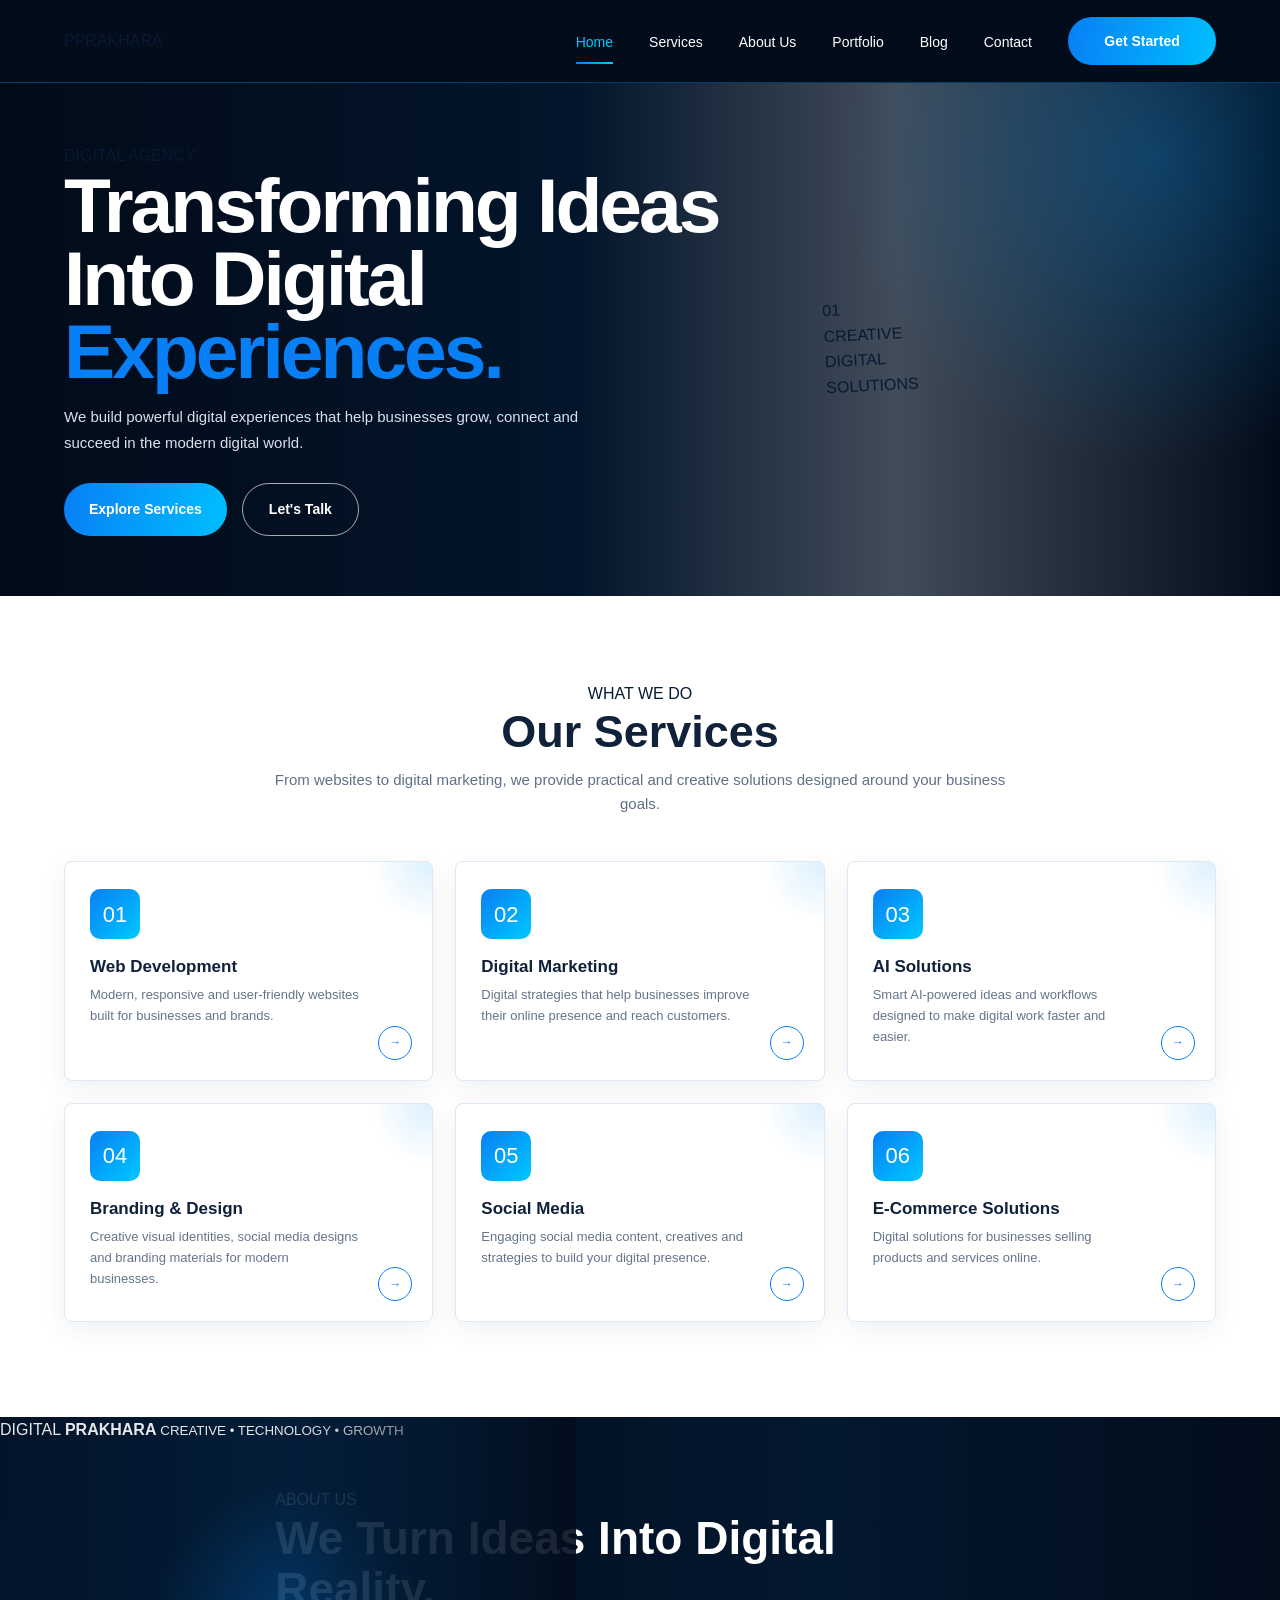
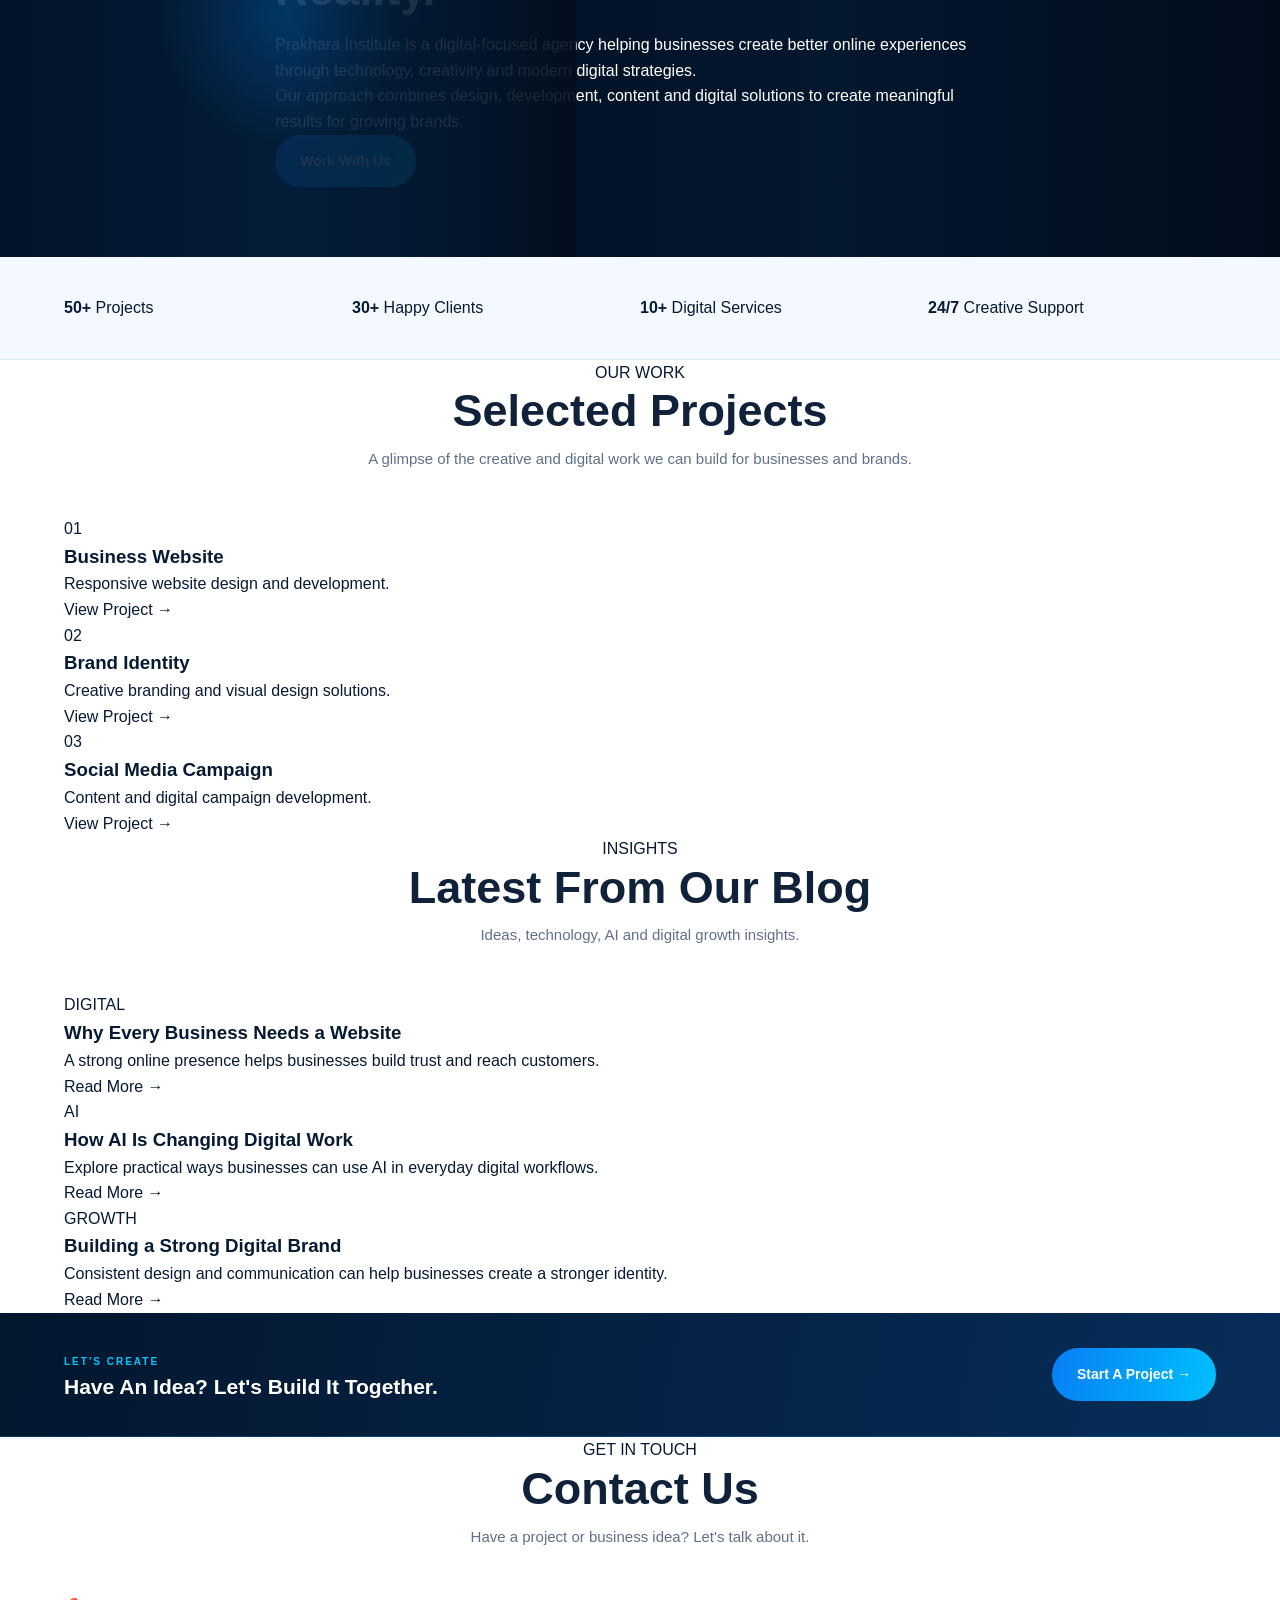
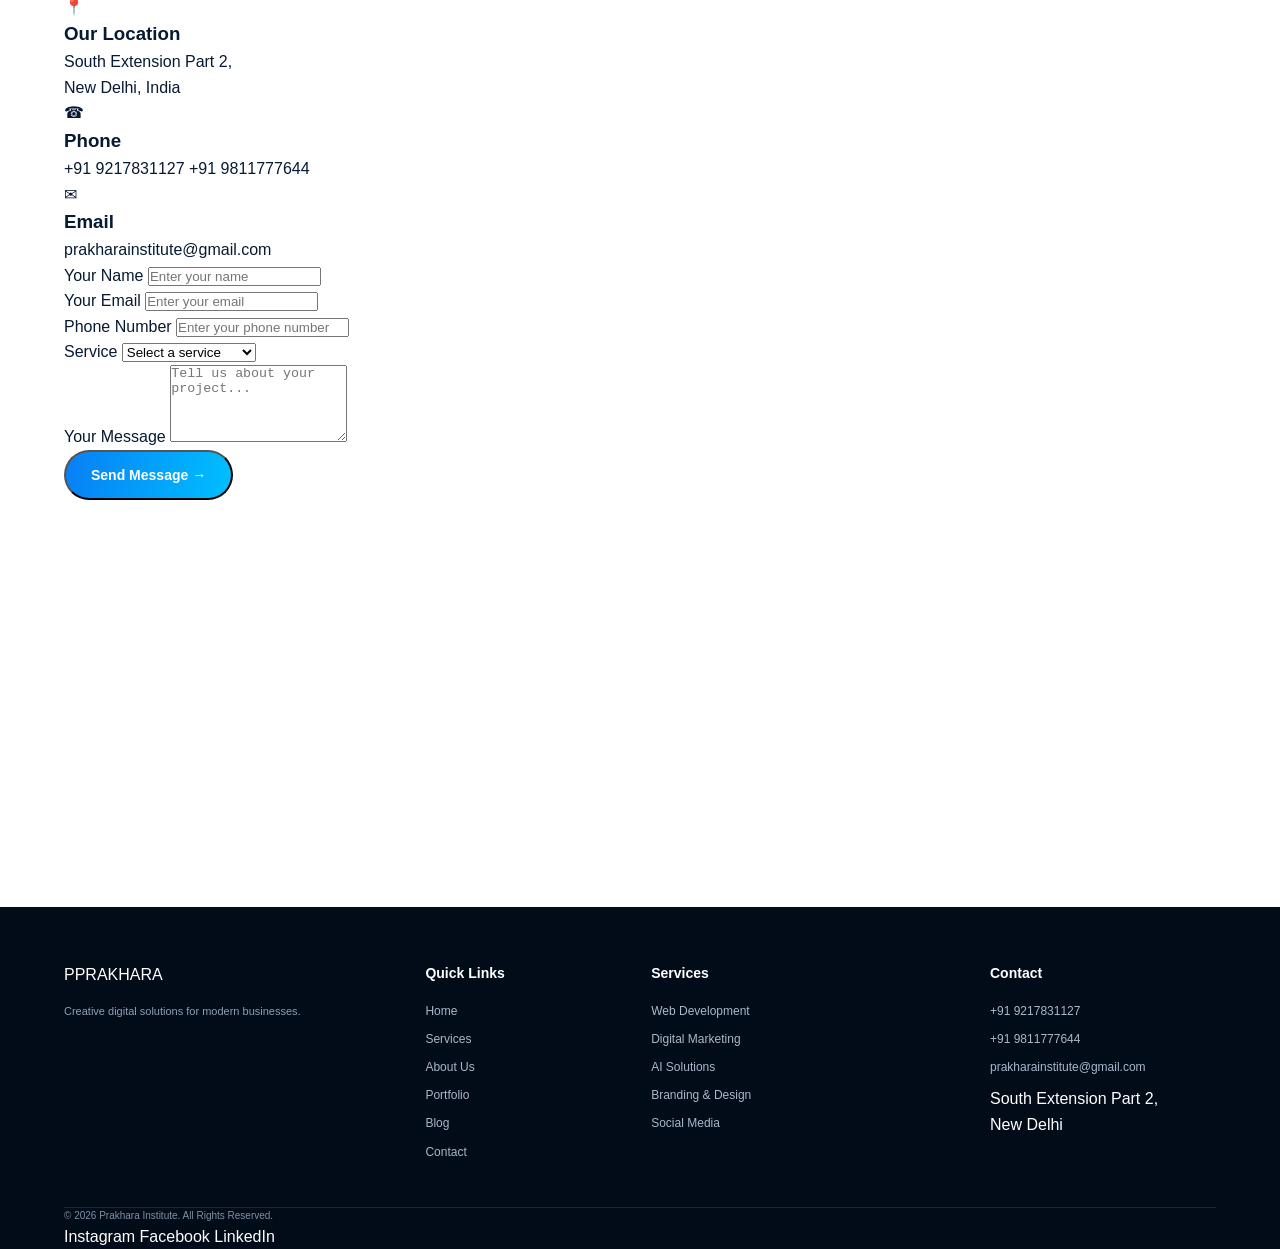
==== commit 4b075f1e: "Update print statement from 'Hello' to 'Goodbye'" ====
--- a/index.html
+++ b/index.html
@@ -4,742 +4,1007 @@
     <meta charset="UTF-8">
     <meta name="viewport" content="width=device-width, initial-scale=1.0">
 
-    <title>H&R Agency | Digital Solutions</title>
-
-    <meta
-        name="description"
-        content="H&R Agency - Creative digital solutions, web development, designing, video editing and digital marketing."
-    >
-
-    <!-- Google Font -->
-    <link rel="preconnect" href="https://fonts.googleapis.com">
-    <link rel="preconnect" href="https://fonts.gstatic.com" crossorigin>
-    <link
-        href="https://fonts.googleapis.com/css2?family=Inter:wght@400;500;600;700;800;900&display=swap"
-        rel="stylesheet"
-    >
-
-    <!-- Font Awesome Icons -->
-    <link
-        rel="stylesheet"
-        href="https://cdnjs.cloudflare.com/ajax/libs/font-awesome/6.5.2/css/all.min.css"
-    >
-
-    <!-- Main CSS -->
+    <title>Prakhara Institute | Digital Solutions Agency</title>
+
+    <meta name="description"
+        content="Prakhara Institute provides web development, digital marketing, AI solutions, branding and creative digital services.">
+
     <link rel="stylesheet" href="style.css">
 </head>
 
 <body>
 
-<!-- =========================================================
-     HEADER / NAVBAR
-========================================================= -->
-
-<header class="site-header">
-
-    <div class="container navbar">
-
-        <!-- LOGO -->
-        <a href="index.html" class="logo">
-            <img src="images/logo.png" alt="H&R Agency Logo">
-            <span class="logo-fallback">H&amp;R <small>AGENCY</small></span>
-        </a>
-
-        <!-- DESKTOP NAVIGATION -->
-        <nav class="nav-menu" id="navMenu">
-
-            <a href="index.html" class="nav-link active">
-                Home
+    <!-- ================= HEADER ================= -->
+
+    <header class="site-header">
+
+        <div class="container navbar">
+
+            <!-- LOGO PLACEHOLDER
+                 Logo baad mein yahan add karenge -->
+            <a href="#home" class="logo">
+                <span class="logo-mark">P</span>
+                <span class="logo-text">PRAKHARA</span>
             </a>
 
-            <a href="services.html" class="nav-link">
-                Services
-            </a>
-
-            <a href="about.html" class="nav-link">
-                About Us
-            </a>
-
-            <a href="portfolio.html" class="nav-link">
-                Portfolio
-            </a>
-
-            <a href="blog.html" class="nav-link">
-                Blog
-            </a>
-
-            <a href="contact.html" class="nav-link">
-                Contact
-            </a>
-
-        </nav>
-
-        <!-- GET STARTED -->
-        <a href="contact.html" class="header-btn">
-            Get Started
-            <i class="fa-solid fa-arrow-right"></i>
-        </a>
-
-        <!-- MOBILE MENU BUTTON -->
-        <button
-            class="menu-button"
-            id="menuButton"
-            aria-label="Open navigation menu"
-            aria-expanded="false"
-        >
-            <i class="fa-solid fa-bars"></i>
-        </button>
-
-    </div>
-
-</header>
-
-
-<!-- =========================================================
-     HERO SECTION
-========================================================= -->
-
-<section class="hero-section">
-
-    <div class="hero-overlay"></div>
-
-    <div class="container hero-content">
-
-        <div class="hero-text">
-
-            <span class="section-kicker">
-                DIGITAL SOLUTIONS FOR A BRIGHTER FUTURE
-            </span>
-
-            <h1>
-                H&amp;R
-                <span>AGENCY</span>
-            </h1>
-
-            <h2>
-                TRANSFORM YOUR BUSINESS
-                <br>
-                FOR THE <span>DIGITAL ERA!</span>
-            </h2>
+            <!-- MOBILE MENU BUTTON -->
+            <button class="menu-button" aria-label="Open navigation menu">
+                ☰
+            </button>
+
+            <!-- NAVIGATION -->
+            <nav class="nav-menu">
+
+                <a href="#home" class="nav-link active">Home</a>
+
+                <a href="#services" class="nav-link">Services</a>
+
+                <a href="#about" class="nav-link">About Us</a>
+
+                <a href="#portfolio" class="nav-link">Portfolio</a>
+
+                <a href="#blog" class="nav-link">Blog</a>
+
+                <a href="#contact" class="nav-link">Contact</a>
+
+                <a href="#contact" class="header-btn">
+                    Get Started
+                </a>
+
+            </nav>
+
+        </div>
+
+    </header>
+
+
+    <!-- ================= HOME ================= -->
+
+    <main>
+
+        <section id="home" class="hero-section">
+
+            <div class="container hero-content">
+
+                <div class="hero-text">
+
+                    <span class="hero-small">
+                        DIGITAL AGENCY
+                    </span>
+
+                    <h1>
+                        Transforming Ideas
+                        Into Digital
+                        <span>Experiences.</span>
+                    </h1>
+
+                    <p>
+                        We build powerful digital experiences that help
+                        businesses grow, connect and succeed in the modern
+                        digital world.
+                    </p>
+
+                    <div class="hero-buttons">
+
+                        <a href="#services" class="primary-btn">
+                            Explore Services
+                        </a>
+
+                        <a href="#contact" class="secondary-btn">
+                            Let's Talk
+                        </a>
+
+                    </div>
+
+                </div>
+
+
+                <div class="hero-side-text">
+
+                    <span>01</span>
+
+                    <p>
+                        CREATIVE<br>
+                        DIGITAL<br>
+                        SOLUTIONS
+                    </p>
+
+                </div>
+
+            </div>
+
+        </section>
+
+
+        <!-- ================= SERVICES ================= -->
+
+        <section id="services" class="services-section">
+
+            <div class="container">
+
+                <div class="section-heading">
+
+                    <div>
+                        <span class="section-label">
+                            WHAT WE DO
+                        </span>
+
+                        <h2>
+                            Our Services
+                        </h2>
+                    </div>
+
+                    <p>
+                        From websites to digital marketing, we provide
+                        practical and creative solutions designed around
+                        your business goals.
+                    </p>
+
+                </div>
+
+
+                <div class="service-grid">
+
+                    <!-- SERVICE 1 -->
+                    <article class="service-card">
+
+                        <div class="service-icon">
+                            01
+                        </div>
+
+                        <h3>
+                            Web Development
+                        </h3>
+
+                        <p>
+                            Modern, responsive and user-friendly websites
+                            built for businesses and brands.
+                        </p>
+
+                        <a href="#contact" class="card-arrow">
+                            →
+                        </a>
+
+                    </article>
+
+
+                    <!-- SERVICE 2 -->
+                    <article class="service-card">
+
+                        <div class="service-icon">
+                            02
+                        </div>
+
+                        <h3>
+                            Digital Marketing
+                        </h3>
+
+                        <p>
+                            Digital strategies that help businesses improve
+                            their online presence and reach customers.
+                        </p>
+
+                        <a href="#contact" class="card-arrow">
+                            →
+                        </a>
+
+                    </article>
+
+
+                    <!-- SERVICE 3 -->
+                    <article class="service-card">
+
+                        <div class="service-icon">
+                            03
+                        </div>
+
+                        <h3>
+                            AI Solutions
+                        </h3>
+
+                        <p>
+                            Smart AI-powered ideas and workflows designed
+                            to make digital work faster and easier.
+                        </p>
+
+                        <a href="#contact" class="card-arrow">
+                            →
+                        </a>
+
+                    </article>
+
+
+                    <!-- SERVICE 4 -->
+                    <article class="service-card">
+
+                        <div class="service-icon">
+                            04
+                        </div>
+
+                        <h3>
+                            Branding & Design
+                        </h3>
+
+                        <p>
+                            Creative visual identities, social media designs
+                            and branding materials for modern businesses.
+                        </p>
+
+                        <a href="#contact" class="card-arrow">
+                            →
+                        </a>
+
+                    </article>
+
+
+                    <!-- SERVICE 5 -->
+                    <article class="service-card">
+
+                        <div class="service-icon">
+                            05
+                        </div>
+
+                        <h3>
+                            Social Media
+                        </h3>
+
+                        <p>
+                            Engaging social media content, creatives and
+                            strategies to build your digital presence.
+                        </p>
+
+                        <a href="#contact" class="card-arrow">
+                            →
+                        </a>
+
+                    </article>
+
+
+                    <!-- SERVICE 6 -->
+                    <article class="service-card">
+
+                        <div class="service-icon">
+                            06
+                        </div>
+
+                        <h3>
+                            E-Commerce Solutions
+                        </h3>
+
+                        <p>
+                            Digital solutions for businesses selling products
+                            and services online.
+                        </p>
+
+                        <a href="#contact" class="card-arrow">
+                            →
+                        </a>
+
+                    </article>
+
+                </div>
+
+            </div>
+
+        </section>
+
+
+        <!-- ================= ABOUT ================= -->
+
+        <section id="about" class="about-preview">
+
+            <div class="container about-content">
+
+                <div class="about-image">
+
+                    <div class="about-image-box">
+
+                        <span>
+                            DIGITAL
+                        </span>
+
+                        <strong>
+                            PRAKHARA
+                        </strong>
+
+                        <small>
+                            CREATIVE • TECHNOLOGY • GROWTH
+                        </small>
+
+                    </div>
+
+                </div>
+
+
+                <div class="about-text">
+
+                    <span class="section-label">
+                        ABOUT US
+                    </span>
+
+                    <h2>
+                        We Turn Ideas Into
+                        Digital Reality.
+                    </h2>
+
+                    <p>
+                        Prakhara Institute is a digital-focused agency
+                        helping businesses create better online experiences
+                        through technology, creativity and modern digital
+                        strategies.
+                    </p>
+
+                    <p>
+                        Our approach combines design, development,
+                        content and digital solutions to create meaningful
+                        results for growing brands.
+                    </p>
+
+                    <a href="#contact" class="primary-btn">
+                        Work With Us
+                    </a>
+
+                </div>
+
+            </div>
+
+        </section>
+
+
+        <!-- ================= STATS ================= -->
+
+        <section class="stats-section">
+
+            <div class="container stats-grid">
+
+                <div class="stat-box">
+                    <strong>50+</strong>
+                    <span>Projects</span>
+                </div>
+
+                <div class="stat-box">
+                    <strong>30+</strong>
+                    <span>Happy Clients</span>
+                </div>
+
+                <div class="stat-box">
+                    <strong>10+</strong>
+                    <span>Digital Services</span>
+                </div>
+
+                <div class="stat-box">
+                    <strong>24/7</strong>
+                    <span>Creative Support</span>
+                </div>
+
+            </div>
+
+        </section>
+
+
+        <!-- ================= PORTFOLIO ================= -->
+
+        <section id="portfolio" class="portfolio-section">
+
+            <div class="container">
+
+                <div class="section-heading">
+
+                    <div>
+
+                        <span class="section-label">
+                            OUR WORK
+                        </span>
+
+                        <h2>
+                            Selected Projects
+                        </h2>
+
+                    </div>
+
+                    <p>
+                        A glimpse of the creative and digital work we can
+                        build for businesses and brands.
+                    </p>
+
+                </div>
+
+
+                <div class="portfolio-grid">
+
+                    <article class="portfolio-card">
+
+                        <div class="portfolio-number">
+                            01
+                        </div>
+
+                        <h3>
+                            Business Website
+                        </h3>
+
+                        <p>
+                            Responsive website design and development.
+                        </p>
+
+                        <a href="#contact">
+                            View Project →
+                        </a>
+
+                    </article>
+
+
+                    <article class="portfolio-card">
+
+                        <div class="portfolio-number">
+                            02
+                        </div>
+
+                        <h3>
+                            Brand Identity
+                        </h3>
+
+                        <p>
+                            Creative branding and visual design solutions.
+                        </p>
+
+                        <a href="#contact">
+                            View Project →
+                        </a>
+
+                    </article>
+
+
+                    <article class="portfolio-card">
+
+                        <div class="portfolio-number">
+                            03
+                        </div>
+
+                        <h3>
+                            Social Media Campaign
+                        </h3>
+
+                        <p>
+                            Content and digital campaign development.
+                        </p>
+
+                        <a href="#contact">
+                            View Project →
+                        </a>
+
+                    </article>
+
+                </div>
+
+            </div>
+
+        </section>
+
+
+        <!-- ================= BLOG ================= -->
+
+        <section id="blog" class="blog-section">
+
+            <div class="container">
+
+                <div class="section-heading">
+
+                    <div>
+
+                        <span class="section-label">
+                            INSIGHTS
+                        </span>
+
+                        <h2>
+                            Latest From Our Blog
+                        </h2>
+
+                    </div>
+
+                    <p>
+                        Ideas, technology, AI and digital growth insights.
+                    </p>
+
+                </div>
+
+
+                <div class="blog-grid">
+
+                    <article class="blog-card">
+
+                        <span>
+                            DIGITAL
+                        </span>
+
+                        <h3>
+                            Why Every Business Needs a Website
+                        </h3>
+
+                        <p>
+                            A strong online presence helps businesses build
+                            trust and reach customers.
+                        </p>
+
+                        <a href="#contact">
+                            Read More →
+                        </a>
+
+                    </article>
+
+
+                    <article class="blog-card">
+
+                        <span>
+                            AI
+                        </span>
+
+                        <h3>
+                            How AI Is Changing Digital Work
+                        </h3>
+
+                        <p>
+                            Explore practical ways businesses can use AI
+                            in everyday digital workflows.
+                        </p>
+
+                        <a href="#contact">
+                            Read More →
+                        </a>
+
+                    </article>
+
+
+                    <article class="blog-card">
+
+                        <span>
+                            GROWTH
+                        </span>
+
+                        <h3>
+                            Building a Strong Digital Brand
+                        </h3>
+
+                        <p>
+                            Consistent design and communication can help
+                            businesses create a stronger identity.
+                        </p>
+
+                        <a href="#contact">
+                            Read More →
+                        </a>
+
+                    </article>
+
+                </div>
+
+            </div>
+
+        </section>
+
+
+        <!-- ================= CTA ================= -->
+
+        <section class="cta-section">
+
+            <div class="container cta-container">
+
+                <div class="cta-text">
+
+                    <span class="section-label">
+                        LET'S CREATE
+                    </span>
+
+                    <h2>
+                        Have An Idea?
+                        Let's Build It Together.
+                    </h2>
+
+                </div>
+
+                <a href="#contact" class="primary-btn">
+                    Start A Project →
+                </a>
+
+            </div>
+
+        </section>
+
+
+        <!-- ================= CONTACT ================= -->
+
+        <section id="contact" class="contact-section">
+
+            <div class="container">
+
+                <div class="section-heading">
+
+                    <div>
+
+                        <span class="section-label">
+                            GET IN TOUCH
+                        </span>
+
+                        <h2>
+                            Contact Us
+                        </h2>
+
+                    </div>
+
+                    <p>
+                        Have a project or business idea?
+                        Let's talk about it.
+                    </p>
+
+                </div>
+
+
+                <div class="contact-grid">
+
+                    <!-- CONTACT INFORMATION -->
+
+                    <div class="contact-info">
+
+                        <div class="contact-card">
+
+                            <span class="contact-icon">
+                                📍
+                            </span>
+
+                            <div>
+
+                                <h3>
+                                    Our Location
+                                </h3>
+
+                                <p>
+                                    South Extension Part 2,<br>
+                                    New Delhi, India
+                                </p>
+
+                            </div>
+
+                        </div>
+
+
+                        <div class="contact-card">
+
+                            <span class="contact-icon">
+                                ☎
+                            </span>
+
+                            <div>
+
+                                <h3>
+                                    Phone
+                                </h3>
+
+                                <a href="tel:+919217831127">
+                                    +91 9217831127
+                                </a>
+
+                                <a href="tel:+919811777644">
+                                    +91 9811777644
+                                </a>
+
+                            </div>
+
+                        </div>
+
+
+                        <div class="contact-card">
+
+                            <span class="contact-icon">
+                                ✉
+                            </span>
+
+                            <div>
+
+                                <h3>
+                                    Email
+                                </h3>
+
+                                <a href="mailto:prakharainstitute@gmail.com">
+                                    prakharainstitute@gmail.com
+                                </a>
+
+                            </div>
+
+                        </div>
+
+                    </div>
+
+
+                    <!-- CONTACT FORM -->
+
+                    <div class="contact-form-wrapper">
+
+                        <form class="contact-form" id="contactForm">
+
+                            <div class="form-row">
+
+                                <div class="form-group">
+
+                                    <label for="name">
+                                        Your Name
+                                    </label>
+
+                                    <input
+                                        type="text"
+                                        id="name"
+                                        name="name"
+                                        placeholder="Enter your name"
+                                        required
+                                    >
+
+                                </div>
+
+
+                                <div class="form-group">
+
+                                    <label for="email">
+                                        Your Email
+                                    </label>
+
+                                    <input
+                                        type="email"
+                                        id="email"
+                                        name="email"
+                                        placeholder="Enter your email"
+                                        required
+                                    >
+
+                                </div>
+
+                            </div>
+
+
+                            <div class="form-group">
+
+                                <label for="phone">
+                                    Phone Number
+                                </label>
+
+                                <input
+                                    type="tel"
+                                    id="phone"
+                                    name="phone"
+                                    placeholder="Enter your phone number"
+                                >
+
+                            </div>
+
+
+                            <div class="form-group">
+
+                                <label for="service">
+                                    Service
+                                </label>
+
+                                <select id="service" name="service">
+
+                                    <option value="">
+                                        Select a service
+                                    </option>
+
+                                    <option>
+                                        Web Development
+                                    </option>
+
+                                    <option>
+                                        Digital Marketing
+                                    </option>
+
+                                    <option>
+                                        AI Solutions
+                                    </option>
+
+                                    <option>
+                                        Branding & Design
+                                    </option>
+
+                                    <option>
+                                        Social Media
+                                    </option>
+
+                                    <option>
+                                        E-Commerce
+                                    </option>
+
+                                </select>
+
+                            </div>
+
+
+                            <div class="form-group">
+
+                                <label for="message">
+                                    Your Message
+                                </label>
+
+                                <textarea
+                                    id="message"
+                                    name="message"
+                                    rows="5"
+                                    placeholder="Tell us about your project..."
+                                    required
+                                ></textarea>
+
+                            </div>
+
+
+                            <button
+                                type="submit"
+                                class="primary-btn form-submit"
+                            >
+                                Send Message →
+                            </button>
+
+                            <p
+                                id="formMessage"
+                                class="form-message"
+                            ></p>
+
+                        </form>
+
+                    </div>
+
+                </div>
+
+
+                <!-- GOOGLE MAP -->
+
+                <div class="map-container">
+
+                    <iframe
+                        src="https://www.google.com/maps?q=South+Extension+Part+2,+New+Delhi&output=embed"
+                        width="100%"
+                        height="400"
+                        style="border:0;"
+                        loading="lazy"
+                        allowfullscreen
+                        referrerpolicy="no-referrer-when-downgrade"
+                        title="South Extension Part 2 New Delhi Map">
+                    </iframe>
+
+                </div>
+
+            </div>
+
+        </section>
+
+    </main>
+
+
+    <!-- ================= FOOTER ================= -->
+
+    <footer class="site-footer">
+
+        <div class="container footer-grid">
+
+            <div class="footer-brand">
+
+                <a href="#home" class="logo footer-logo">
+
+                    <span class="logo-mark">
+                        P
+                    </span>
+
+                    <span class="logo-text">
+                        PRAKHARA
+                    </span>
+
+                </a>
+
+                <p>
+                    Creative digital solutions for modern businesses.
+                </p>
+
+            </div>
+
+
+            <div class="footer-column">
+
+                <h3>
+                    Quick Links
+                </h3>
+
+                <a href="#home">Home</a>
+                <a href="#services">Services</a>
+                <a href="#about">About Us</a>
+                <a href="#portfolio">Portfolio</a>
+                <a href="#blog">Blog</a>
+                <a href="#contact">Contact</a>
+
+            </div>
+
+
+            <div class="footer-column">
+
+                <h3>
+                    Services
+                </h3>
+
+                <a href="#services">
+                    Web Development
+                </a>
+
+                <a href="#services">
+                    Digital Marketing
+                </a>
+
+                <a href="#services">
+                    AI Solutions
+                </a>
+
+                <a href="#services">
+                    Branding & Design
+                </a>
+
+                <a href="#services">
+                    Social Media
+                </a>
+
+            </div>
+
+
+            <div class="footer-column">
+
+                <h3>
+                    Contact
+                </h3>
+
+                <a href="tel:+919217831127">
+                    +91 9217831127
+                </a>
+
+                <a href="tel:+919811777644">
+                    +91 9811777644
+                </a>
+
+                <a href="mailto:prakharainstitute@gmail.com">
+                    prakharainstitute@gmail.com
+                </a>
+
+                <p>
+                    South Extension Part 2,<br>
+                    New Delhi
+                </p>
+
+            </div>
+
+        </div>
+
+
+        <div class="container footer-bottom">
 
             <p>
-                We help brands grow with creative design, powerful
-                web solutions and smart digital strategies.
-                Your success is our mission!
+                © 2026 Prakhara Institute. All Rights Reserved.
             </p>
 
-            <div class="hero-buttons">
-
-                <a href="contact.html" class="primary-btn">
-                    Get Started
-                    <i class="fa-solid fa-arrow-right"></i>
-                </a>
-
-                <a href="services.html" class="secondary-btn">
-                    Our Services
+            <div class="footer-social">
+
+                <a href="#" aria-label="Instagram">
+                    Instagram
+                </a>
+
+                <a href="#" aria-label="Facebook">
+                    Facebook
+                </a>
+
+                <a href="#" aria-label="LinkedIn">
+                    LinkedIn
                 </a>
 
             </div>
 
         </div>
 
-
-        <!-- HERO RIGHT TEXT -->
-
-        <div class="hero-side-text">
-
-            <div class="hero-script">
-                Your Vision
-            </div>
-
-            <div class="hero-script">
-                Our Strategy
-            </div>
-
-            <div class="hero-script blue-script">
-                Digital Success
-            </div>
-
-        </div>
-
-    </div>
-
-</section>
-
-
-<!-- =========================================================
-     SERVICES SECTION
-========================================================= -->
-
-<section class="services-section">
-
-    <div class="container">
-
-        <div class="section-heading">
-
-            <span class="section-kicker blue">
-                OUR SERVICES
-            </span>
-
-            <h2>
-                What <span>We Do</span>
-            </h2>
-
-            <p>
-                We offer a wide range of digital services to help your
-                business grow, stand out and succeed online.
-            </p>
-
-        </div>
-
-
-        <div class="service-grid">
-
-            <!-- SERVICE 1 -->
-
-            <a href="services.html#web-development" class="service-card">
-
-                <div class="service-icon">
-                    <i class="fa-solid fa-code"></i>
-                </div>
-
-                <h3>
-                    Web Development
-                </h3>
-
-                <p>
-                    Modern, responsive and scalable websites
-                    built for your business.
-                </p>
-
-                <span class="card-arrow">
-                    <i class="fa-solid fa-arrow-right"></i>
-                </span>
-
-            </a>
-
-
-            <!-- SERVICE 2 -->
-
-            <a href="services.html#social-media" class="service-card">
-
-                <div class="service-icon social-icons">
-
-                    <i class="fa-brands fa-instagram"></i>
-                    <i class="fa-brands fa-facebook"></i>
-                    <i class="fa-brands fa-youtube"></i>
-
-                </div>
-
-                <h3>
-                    Online Story Setup &amp; Management
-                </h3>
-
-                <p>
-                    Build, manage and grow your brand
-                    on social media.
-                </p>
-
-                <span class="card-arrow">
-                    <i class="fa-solid fa-arrow-right"></i>
-                </span>
-
-            </a>
-
-
-            <!-- SERVICE 3 -->
-
-            <a href="services.html#designing" class="service-card">
-
-                <div class="service-icon">
-                    <i class="fa-solid fa-palette"></i>
-                </div>
-
-                <h3>
-                    Premium Designing
-                </h3>
-
-                <p>
-                    Creative designs for your brand identity
-                    and digital presence.
-                </p>
-
-                <span class="card-arrow">
-                    <i class="fa-solid fa-arrow-right"></i>
-                </span>
-
-            </a>
-
-
-            <!-- SERVICE 4 -->
-
-            <a href="services.html#video-editing" class="service-card">
-
-                <div class="service-icon">
-                    <i class="fa-solid fa-video"></i>
-                </div>
-
-                <h3>
-                    Video Editing
-                </h3>
-
-                <p>
-                    High-quality videos that communicate
-                    your story.
-                </p>
-
-                <span class="card-arrow">
-                    <i class="fa-solid fa-arrow-right"></i>
-                </span>
-
-            </a>
-
-
-            <!-- SERVICE 5 -->
-
-            <a href="services.html#digital-marketing" class="service-card">
-
-                <div class="service-icon">
-                    <i class="fa-solid fa-bullhorn"></i>
-                </div>
-
-                <h3>
-                    Digital Marketing
-                </h3>
-
-                <p>
-                    Grow your reach, generate leads and
-                    boost your online presence.
-                </p>
-
-                <span class="card-arrow">
-                    <i class="fa-solid fa-arrow-right"></i>
-                </span>
-
-            </a>
-
-
-            <!-- SERVICE 6 -->
-
-            <a href="services.html#professional-services" class="service-card">
-
-                <div class="service-icon">
-                    <i class="fa-solid fa-gear"></i>
-                </div>
-
-                <h3>
-                    Other Professional Services
-                </h3>
-
-                <p>
-                    Custom digital solutions designed
-                    around your business needs.
-                </p>
-
-                <span class="card-arrow">
-                    <i class="fa-solid fa-arrow-right"></i>
-                </span>
-
-            </a>
-
-        </div>
-
-    </div>
-
-</section>
-
-
-<!-- =========================================================
-     ABOUT PREVIEW SECTION
-========================================================= -->
-
-<section class="about-preview">
-
-    <div class="about-image">
-
-        <div class="about-image-content">
-
-            <span>
-                Innovate
-            </span>
-
-            <span>
-                Create
-            </span>
-
-            <span>
-                Grow
-            </span>
-
-        </div>
-
-    </div>
-
-
-    <div class="container about-container">
-
-        <div class="about-content">
-
-            <span class="section-kicker">
-                ABOUT US
-            </span>
-
-            <h2>
-                Your Growth Partner
-                <br>
-                in the <span>Digital World</span>
-            </h2>
-
-            <p>
-                H&amp;R Agency is a team of creative thinkers,
-                designers, developers and digital marketers,
-                dedicated to helping businesses build a strong
-                online presence and achieve real results.
-            </p>
-
-
-            <div class="about-features">
-
-                <div class="about-feature">
-
-                    <i class="fa-solid fa-bullseye"></i>
-
-                    <div>
-                        <h4>Result Driven</h4>
-                        <p>
-                            We focus on what works for you.
-                        </p>
-                    </div>
-
-                </div>
-
-
-                <div class="about-feature">
-
-                    <i class="fa-solid fa-users"></i>
-
-                    <div>
-                        <h4>Expert Team</h4>
-                        <p>
-                            Skilled professionals at your service.
-                        </p>
-                    </div>
-
-                </div>
-
-
-                <div class="about-feature">
-
-                    <i class="fa-solid fa-shield-halved"></i>
-
-                    <div>
-                        <h4>Trusted Partner</h4>
-                        <p>
-                            Your success is our priority.
-                        </p>
-                    </div>
-
-                </div>
-
-            </div>
-
-
-            <a href="about.html" class="text-link">
-                Discover More
-                <i class="fa-solid fa-arrow-right"></i>
-            </a>
-
-        </div>
-
-    </div>
-
-</section>
-
-
-<!-- =========================================================
-     STATS SECTION
-========================================================= -->
-
-<section class="stats-section">
-
-    <div class="container stats-grid">
-
-        <div class="stat-item">
-
-            <i class="fa-solid fa-user-group"></i>
-
-            <strong>
-                100+
-            </strong>
-
-            <span>
-                Happy Clients
-            </span>
-
-        </div>
-
-
-        <div class="stat-item">
-
-            <i class="fa-solid fa-briefcase"></i>
-
-            <strong>
-                200+
-            </strong>
-
-            <span>
-                Projects Completed
-            </span>
-
-        </div>
-
-
-        <div class="stat-item">
-
-            <i class="fa-regular fa-star"></i>
-
-            <strong>
-                5+
-            </strong>
-
-            <span>
-                Years of Experience
-            </span>
-
-        </div>
-
-
-        <div class="stat-item">
-
-            <i class="fa-solid fa-chart-line"></i>
-
-            <strong>
-                100%
-            </strong>
-
-            <span>
-                Client Satisfaction
-            </span>
-
-        </div>
-
-    </div>
-
-</section>
-
-
-<!-- =========================================================
-     CTA SECTION
-========================================================= -->
-
-<section class="cta-section">
-
-    <div class="container cta-container">
-
-        <div class="cta-icon">
-            <i class="fa-solid fa-bullhorn"></i>
-        </div>
-
-        <div class="cta-text">
-
-            <span>
-                READY TO GET STARTED?
-            </span>
-
-            <h2>
-                Let's Build Something
-                <span>Great Together!</span>
-            </h2>
-
-            <p>
-                Your success is just a click away.
-                Contact us today and take the first step
-                towards a stronger online presence.
-            </p>
-
-        </div>
-
-
-        <a href="contact.html" class="primary-btn cta-button">
-
-            Contact Us
-
-            <i class="fa-solid fa-arrow-right"></i>
-
-        </a>
-
-    </div>
-
-</section>
-
-
-<!-- =========================================================
-     FOOTER
-========================================================= -->
-
-<footer class="site-footer">
-
-    <div class="container footer-grid">
-
-
-        <!-- FOOTER LOGO -->
-
-        <div class="footer-brand">
-
-            <a href="index.html" class="footer-logo">
-
-                <img
-                    src="images/logo.png"
-                    alt="H&R Agency Logo"
-                >
-
-                <span class="logo-fallback">
-                    H&amp;R
-                    <small>AGENCY</small>
-                </span>
-
-            </a>
-
-            <p>
-                Digital Solutions
-                <span>|</span>
-                Creative Minds
-                <span>|</span>
-                Real Growth
-            </p>
-
-        </div>
-
-
-        <!-- QUICK LINKS -->
-
-        <div class="footer-column">
-
-            <h3>
-                Quick Links
-            </h3>
-
-            <a href="index.html">Home</a>
-            <a href="services.html">Services</a>
-            <a href="about.html">About Us</a>
-            <a href="portfolio.html">Portfolio</a>
-            <a href="blog.html">Blog</a>
-            <a href="contact.html">Contact</a>
-
-        </div>
-
-
-        <!-- CONTACT -->
-
-        <div class="footer-column">
-
-            <h3>
-                Contact Us
-            </h3>
-
-            <a href="tel:+919217831127">
-                <i class="fa-solid fa-phone"></i>
-                +91 9217831127
-            </a>
-
-            <a href="tel:+919811777644">
-                <i class="fa-solid fa-phone"></i>
-                +91 9811777644
-            </a>
-
-            <a href="mailto:prakharainstitute@gmail.com">
-                <i class="fa-solid fa-envelope"></i>
-                prakharainstitute@gmail.com
-            </a>
-
-            <a
-                href="https://www.google.com/maps/search/?api=1&query=South+Extension+Part+2,+New+Delhi"
-                target="_blank"
-                rel="noopener"
-            >
-                <i class="fa-solid fa-location-dot"></i>
-                South Extension Part 2,
-                New Delhi
-            </a>
-
-        </div>
-
-
-        <!-- SOCIAL -->
-
-        <div class="footer-column">
-
-            <h3>
-                Follow Us
-            </h3>
-
-            <div class="social-links">
-
-                <a href="#" aria-label="Facebook">
-                    <i class="fa-brands fa-facebook-f"></i>
-                </a>
-
-                <a href="#" aria-label="Instagram">
-                    <i class="fa-brands fa-instagram"></i>
-                </a>
-
-                <a href="#" aria-label="YouTube">
-                    <i class="fa-brands fa-youtube"></i>
-                </a>
-
-                <a href="#" aria-label="LinkedIn">
-                    <i class="fa-brands fa-linkedin-in"></i>
-                </a>
-
-                <a href="#" aria-label="X">
-                    <i class="fa-brands fa-x-twitter"></i>
-                </a>
-
-            </div>
-
-            <p class="footer-location">
-                <i class="fa-solid fa-location-dot"></i>
-                South Extension Part 2,
-                New Delhi, India
-            </p>
-
-        </div>
-
-    </div>
-
-
-    <!-- COPYRIGHT -->
-
-    <div class="footer-bottom">
-
-        <div class="container footer-bottom-inner">
-
-            <p>
-                © 2026 H&amp;R Agency. All Rights Reserved.
-            </p>
-
-            <p>
-                Design
-                <span>|</span>
-                Develop
-                <span>|</span>
-                Market
-                <span>|</span>
-                Grow
-            </p>
-
-        </div>
-
-    </div>
-
-</footer>
-
-
-<!-- =========================================================
-     JAVASCRIPT
-========================================================= -->
-
-<script src="script.js"></script>
+    </footer>
+
+
+    <!-- JAVASCRIPT -->
+
+    <script src="script.js"></script>
 
 </body>
 </html>
--- a/style.css
+++ b/style.css
@@ -1,9 +1,12 @@
 /* =========================================================
-   H&R AGENCY — MAIN STYLESHEET
-   ========================================================= */
-
-
-/* ================= RESET ================= */
+   H&R AGENCY
+   MAIN STYLE SHEET
+========================================================= */
+
+
+/* =========================================================
+   RESET
+========================================================= */
 
 * {
     margin: 0;
@@ -16,10 +19,11 @@
 }
 
 body {
-    font-family: Arial, Helvetica, sans-serif;
+    font-family: "Inter", Arial, sans-serif;
     background: #ffffff;
-    color: #071a2f;
+    color: #071a33;
     line-height: 1.6;
+    overflow-x: hidden;
 }
 
 a {
@@ -36,786 +40,1560 @@
     display: block;
 }
 
-
-/* ================= COMMON ================= */
-
 .container {
-    width: 90%;
-    max-width: 1200px;
-    margin: auto;
-}
-
-.blue-label {
-    color: #0785ff;
-    font-size: 13px;
-    font-weight: 700;
-    letter-spacing: 2px;
-    margin-bottom: 14px;
-    text-transform: uppercase;
-}
-
-.primary-btn,
-.secondary-btn,
-.get-started {
-    display: inline-flex;
+    width: min(1180px, 90%);
+    margin: 0 auto;
+}
+
+
+/* =========================================================
+   COLORS
+========================================================= */
+
+:root {
+    --navy: #020d1c;
+    --navy-2: #04172e;
+    --navy-3: #06264a;
+
+    --blue: #087ff5;
+    --blue-2: #008cff;
+    --cyan: #00c8ff;
+
+    --white: #ffffff;
+    --light: #f4f9ff;
+    --text: #10213a;
+    --muted: #65748b;
+
+    --border: rgba(8, 127, 245, 0.28);
+
+    --shadow:
+        0 15px 40px rgba(2, 20, 40, 0.12);
+}
+
+
+/* =========================================================
+   HEADER
+========================================================= */
+
+.site-header {
+    position: relative;
+    z-index: 1000;
+    background: #020c1b;
+    border-bottom: 1px solid rgba(0, 153, 255, 0.35);
+}
+
+.navbar {
+    min-height: 82px;
+    display: flex;
+    align-items: center;
+    justify-content: space-between;
+    gap: 30px;
+}
+
+
+/* =========================================================
+   LOGO
+========================================================= */
+
+.logo {
+    display: flex;
+    align-items: center;
+    min-width: 175px;
+}
+
+.logo img {
+    width: 175px;
+    height: 68px;
+    object-fit: contain;
+}
+
+.logo-fallback {
+    display: none;
+    color: white;
+    font-size: 28px;
+    font-weight: 900;
+    line-height: 1;
+}
+
+.logo-fallback small {
+    display: block;
+    color: #9aa9bb;
+    font-size: 8px;
+    letter-spacing: 5px;
+    text-align: center;
+    margin-top: 5px;
+}
+
+
+/* =========================================================
+   NAVIGATION
+========================================================= */
+
+.nav-menu {
+    display: flex;
     align-items: center;
     justify-content: center;
-    padding: 13px 25px;
-    border-radius: 6px;
-    font-size: 14px;
-    font-weight: 700;
-    transition: 0.3s ease;
-}
-
-.primary-btn,
-.get-started {
-    background: #087ff5;
-    color: #ffffff;
-}
-
-.primary-btn:hover,
-.get-started:hover {
-    background: #0066cc;
-    transform: translateY(-2px);
-}
-
-.secondary-btn {
-    border: 1px solid rgba(255, 255, 255, 0.55);
-    color: #ffffff;
-    background: transparent;
-}
-
-.secondary-btn:hover {
-    background: #ffffff;
-    color: #071a2f;
-    transform: translateY(-2px);
-}
-
-
-/* ================= HEADER ================= */
-
-.header {
-    position: absolute;
-    top: 0;
-    left: 0;
-    width: 100%;
-    z-index: 1000;
-    padding: 22px 0;
-    background: rgba(3, 20, 38, 0.72);
-    border-bottom: 1px solid rgba(255, 255, 255, 0.08);
-}
-
-.nav-container {
-    display: flex;
-    align-items: center;
-    justify-content: space-between;
-}
-
-.logo {
-    display: flex;
-    align-items: center;
-}
-
-.logo-placeholder {
-    width: 120px;
-    height: 42px;
-    display: flex;
-    align-items: center;
-    justify-content: center;
-    color: #ffffff;
-    font-size: 21px;
-    font-weight: 800;
-    letter-spacing: 1px;
-}
-
-.navbar {
-    display: flex;
-    align-items: center;
-    gap: 27px;
+    gap: 36px;
 }
 
 .nav-link {
     position: relative;
     color: #ffffff;
-    font-size: 13px;
-    font-weight: 600;
-    padding: 8px 0;
+    font-size: 14px;
+    font-weight: 500;
+    padding: 30px 0 27px;
     transition: 0.3s ease;
 }
 
-.nav-link:hover {
-    color: #0792ff;
-}
-
+.nav-link:hover,
 .nav-link.active {
-    color: #0792ff;
-}
-
-.nav-link.active::after {
+    color: var(--cyan);
+}
+
+.nav-link::after {
     content: "";
     position: absolute;
     left: 0;
-    bottom: -5px;
+    bottom: 17px;
+    width: 0;
+    height: 2px;
+    background: linear-gradient(
+        90deg,
+        var(--blue),
+        var(--cyan)
+    );
+    transition: 0.3s ease;
+}
+
+.nav-link:hover::after,
+.nav-link.active::after {
     width: 100%;
-    height: 2px;
-    background: #0785ff;
-}
-
-.navbar .get-started {
-    margin-left: 8px;
-    padding: 11px 20px;
-}
+}
+
+
+/* =========================================================
+   BUTTONS
+========================================================= */
+
+.primary-btn,
+.header-btn {
+    display: inline-flex;
+    align-items: center;
+    justify-content: center;
+    gap: 15px;
+
+    color: white;
+    background: linear-gradient(
+        100deg,
+        #087ff5,
+        #00bfff
+    );
+
+    border-radius: 40px;
+
+    font-size: 14px;
+    font-weight: 700;
+
+    transition:
+        transform 0.3s ease,
+        box-shadow 0.3s ease;
+}
+
+.primary-btn {
+    padding: 15px 25px;
+}
+
+.header-btn {
+    padding: 13px 25px;
+    min-width: 148px;
+}
+
+.primary-btn:hover,
+.header-btn:hover {
+    transform: translateY(-3px);
+
+    box-shadow:
+        0 10px 30px rgba(0, 153, 255, 0.35);
+}
+
+.primary-btn i,
+.header-btn i {
+    font-size: 13px;
+}
+
+
+.secondary-btn {
+    display: inline-flex;
+    align-items: center;
+    justify-content: center;
+
+    padding: 13px 26px;
+
+    color: white;
+
+    border: 1px solid rgba(255, 255, 255, 0.65);
+    border-radius: 40px;
+
+    font-size: 14px;
+    font-weight: 600;
+
+    transition: 0.3s ease;
+}
+
+.secondary-btn:hover {
+    background: white;
+    color: var(--navy);
+}
+
+
+/* =========================================================
+   MOBILE MENU BUTTON
+========================================================= */
 
 .menu-button {
     display: none;
-    border: 0;
+
+    width: 44px;
+    height: 44px;
+
+    border: 1px solid rgba(0, 194, 255, 0.5);
+    border-radius: 8px;
+
     background: transparent;
-    color: #ffffff;
-    font-size: 27px;
+    color: white;
+
+    font-size: 20px;
+
     cursor: pointer;
 }
 
 
-/* ================= HERO ================= */
-
-.hero {
-    min-height: 760px;
+/* =========================================================
+   HERO
+========================================================= */
+
+.hero-section {
     position: relative;
-    display: flex;
-    align-items: center;
+    min-height: 510px;
+
+    display: flex;
+    align-items: center;
+
     overflow: hidden;
 
     background:
         linear-gradient(
             90deg,
-            rgba(2, 17, 34, 0.97) 0%,
-            rgba(3, 27, 52, 0.90) 50%,
-            rgba(3, 27, 52, 0.62) 100%
-        ),
-        url("images/hero.jpg");
-
-    background-size: cover;
-    background-position: center;
-    background-color: #031426;
+            #020b18 0%,
+            #03152b 45%,
+            rgba(2, 16, 34, 0.75) 70%,
+            #020b18 100%
+        );
+}
+
+
+/* Background glow */
+
+.hero-section::before {
+    content: "";
+
+    position: absolute;
+
+    width: 650px;
+    height: 650px;
+
+    right: -200px;
+    top: -250px;
+
+    background:
+        radial-gradient(
+            circle,
+            rgba(0, 153, 255, 0.28),
+            transparent 68%
+        );
+
+    pointer-events: none;
 }
 
 .hero-overlay {
     position: absolute;
     inset: 0;
+
     background:
-        radial-gradient(
-            circle at 75% 50%,
-            rgba(0, 140, 255, 0.18),
-            transparent 35%
+        linear-gradient(
+            90deg,
+            rgba(2, 12, 27, 0.98) 0%,
+            rgba(2, 15, 32, 0.9) 42%,
+            rgba(2, 15, 32, 0.45) 75%,
+            rgba(2, 12, 27, 0.9) 100%
         );
-    pointer-events: none;
 }
 
 .hero-content {
     position: relative;
     z-index: 2;
-    display: grid;
-    grid-template-columns: 1.25fr 0.75fr;
-    align-items: center;
-    gap: 60px;
-    padding-top: 80px;
-}
+
+    min-height: 510px;
+
+    display: flex;
+    align-items: center;
+    justify-content: space-between;
+}
+
+
+/* =========================================================
+   HERO TEXT
+========================================================= */
 
 .hero-text {
-    max-width: 700px;
-}
-
-.small-heading {
-    color: #52b4ff;
-    font-size: 13px;
-    font-weight: 700;
-    letter-spacing: 2.5px;
+    width: 58%;
+    padding: 60px 0;
+}
+
+.section-kicker {
+    display: inline-block;
+
+    color: var(--cyan);
+
+    font-size: 12px;
+    font-weight: 800;
+
+    letter-spacing: 4px;
+
+    margin-bottom: 12px;
+}
+
+.section-kicker.blue {
+    color: var(--blue);
+}
+
+.hero-text h1 {
+    color: white;
+
+    font-size: clamp(55px, 6vw, 78px);
+
+    line-height: 0.95;
+
+    font-weight: 900;
+
+    letter-spacing: -3px;
+
+    margin-bottom: 17px;
+}
+
+.hero-text h1 span {
+    color: var(--blue);
+}
+
+.hero-text h2 {
+    color: white;
+
+    font-size: clamp(26px, 3vw, 39px);
+
+    line-height: 1.05;
+
+    font-weight: 900;
+
     margin-bottom: 18px;
 }
 
-.hero h1 {
-    color: #ffffff;
-    font-size: clamp(58px, 8vw, 105px);
-    line-height: 0.95;
+.hero-text h2 span {
+    color: var(--blue);
+}
+
+.hero-text p {
+    max-width: 560px;
+
+    color: #d8e2ee;
+
+    font-size: 15px;
+
+    line-height: 1.7;
+
+    margin-bottom: 28px;
+}
+
+.hero-buttons {
+    display: flex;
+    gap: 15px;
+    flex-wrap: wrap;
+}
+
+
+/* =========================================================
+   HERO SIDE SCRIPT TEXT
+========================================================= */
+
+.hero-side-text {
+    width: 34%;
+
+    padding-right: 30px;
+
+    transform: rotate(-3deg);
+}
+
+.hero-script {
+    color: white;
+
+    font-family: "Brush Script MT",
+        "Segoe Script",
+        cursive;
+
+    font-size: clamp(30px, 3.5vw, 50px);
+
+    line-height: 1.1;
+
+    text-align: center;
+}
+
+.blue-script {
+    color: var(--cyan);
+    position: relative;
+}
+
+.blue-script::after {
+    content: "";
+
+    position: absolute;
+
+    width: 190px;
+    height: 5px;
+
+    left: 50%;
+    bottom: -12px;
+
+    transform: translateX(-50%) rotate(-4deg);
+
+    background: var(--blue);
+
+    border-radius: 50%;
+}
+
+
+/* =========================================================
+   SERVICES SECTION
+========================================================= */
+
+.services-section {
+    padding: 85px 0 95px;
+
+    background: white;
+}
+
+.section-heading {
+    text-align: center;
+
+    max-width: 760px;
+
+    margin: 0 auto 45px;
+}
+
+.section-heading h2 {
+    color: var(--text);
+
+    font-size: clamp(32px, 4vw, 45px);
+
+    line-height: 1.15;
+
     font-weight: 900;
-    letter-spacing: -4px;
-    margin-bottom: 25px;
-}
-
-.hero h1 span {
-    color: #087ff5;
-}
-
-.hero h2 {
-    color: #ffffff;
-    font-size: clamp(26px, 3.5vw, 46px);
-    line-height: 1.12;
-    font-weight: 800;
-    margin-bottom: 23px;
-}
-
-.hero-description {
-    max-width: 590px;
-    color: #c7d4e2;
-    font-size: 16px;
-    line-height: 1.8;
-    margin-bottom: 32px;
-}
-
-.hero-buttons {
-    display: flex;
-    align-items: center;
-    gap: 14px;
-}
-
-.hero-side {
-    display: flex;
-    justify-content: center;
-}
-
-.hero-card {
-    width: 330px;
-    min-height: 300px;
-    padding: 38px;
-    border: 1px solid rgba(255, 255, 255, 0.18);
-    border-radius: 12px;
-    background: rgba(7, 31, 57, 0.58);
-    backdrop-filter: blur(8px);
-    box-shadow: 0 25px 70px rgba(0, 0, 0, 0.25);
-}
-
-.card-icon {
-    display: flex;
-    align-items: center;
-    justify-content: center;
-    width: 55px;
-    height: 55px;
-    margin-bottom: 28px;
-    border-radius: 50%;
-    background: #087ff5;
-    color: #ffffff;
-    font-size: 25px;
-}
-
-.hero-card h3 {
-    color: #ffffff;
-    font-size: 27px;
-    line-height: 1.15;
-    margin-bottom: 15px;
-}
-
-.hero-card p {
-    color: #aebfd1;
-    font-size: 14px;
-}
-
-
-/* ================= SERVICES INTRO ================= */
-
-.services-intro {
-    padding: 105px 0;
-    background: #ffffff;
-}
-
-.section-heading {
-    max-width: 680px;
-    margin-bottom: 55px;
-}
-
-.section-heading h2 {
-    color: #071a2f;
-    font-size: clamp(35px, 4vw, 52px);
-    line-height: 1.12;
-    margin-bottom: 18px;
+
+    margin-bottom: 10px;
 }
 
 .section-heading h2 span {
-    color: #087ff5;
-}
-
-.section-heading > p:last-child {
-    color: #697b8f;
-    max-width: 620px;
-}
-
-
-/* ================= SERVICE CARDS ================= */
+    color: var(--blue);
+}
+
+.section-heading p {
+    color: #607087;
+
+    font-size: 15px;
+}
+
+
+/* =========================================================
+   SERVICE GRID
+========================================================= */
 
 .service-grid {
     display: grid;
-    grid-template-columns: repeat(4, 1fr);
-    gap: 20px;
+
+    grid-template-columns:
+        repeat(3, 1fr);
+
+    gap: 22px;
 }
 
 .service-card {
     position: relative;
-    padding: 32px 27px;
-    min-height: 285px;
-    background: #f5f9fd;
-    border: 1px solid #e4edf6;
-    border-radius: 9px;
-    transition: 0.3s ease;
+
+    min-height: 205px;
+
+    padding: 27px 25px 32px;
+
+    background: white;
+
+    border: 1px solid #dce8f5;
+
+    border-radius: 8px;
+
+    box-shadow:
+        0 8px 25px rgba(12, 51, 91, 0.07);
+
+    overflow: hidden;
+
+    transition:
+        transform 0.3s ease,
+        box-shadow 0.3s ease,
+        border-color 0.3s ease;
+}
+
+.service-card::before {
+    content: "";
+
+    position: absolute;
+
+    width: 110px;
+    height: 110px;
+
+    right: -50px;
+    top: -50px;
+
+    border-radius: 50%;
+
+    background:
+        radial-gradient(
+            circle,
+            rgba(0, 153, 255, 0.13),
+            transparent 70%
+        );
 }
 
 .service-card:hover {
     transform: translateY(-8px);
-    background: #071d35;
-    border-color: #071d35;
-    box-shadow: 0 18px 40px rgba(3, 25, 48, 0.18);
+
+    border-color: rgba(0, 137, 255, 0.45);
+
+    box-shadow:
+        0 18px 40px rgba(5, 72, 130, 0.13);
 }
 
 .service-icon {
-    width: 55px;
-    height: 55px;
+    width: 50px;
+    height: 50px;
+
     display: flex;
     align-items: center;
     justify-content: center;
-    margin-bottom: 25px;
-    border-radius: 8px;
-    background: #e1f1ff;
-    color: #087ff5;
-    font-size: 24px;
-    transition: 0.3s ease;
-}
-
-.service-card:hover .service-icon {
-    background: #087ff5;
-    color: #ffffff;
-}
-
-.service-card h3 {
-    color: #071a2f;
-    font-size: 20px;
-    margin-bottom: 12px;
-    transition: 0.3s ease;
-}
-
-.service-card:hover h3 {
-    color: #ffffff;
-}
-
-.service-card p {
-    color: #718195;
-    font-size: 14px;
-    line-height: 1.7;
-    margin-bottom: 20px;
-    transition: 0.3s ease;
-}
-
-.service-card:hover p {
-    color: #b7c7d7;
-}
-
-.read-more {
-    color: #087ff5;
-    font-size: 13px;
-    font-weight: 700;
-}
-
-
-/* ================= ABOUT PREVIEW ================= */
-
-.about-preview {
-    padding: 110px 0;
-    background: #f5f9fd;
-}
-
-.about-grid {
-    display: grid;
-    grid-template-columns: 1fr 1fr;
-    align-items: center;
-    gap: 75px;
-}
-
-.about-image {
-    min-height: 500px;
-}
-
-.image-placeholder {
-    width: 100%;
-    height: 500px;
-    display: flex;
-    align-items: center;
-    justify-content: center;
-    border-radius: 10px;
+
+    color: white;
+
     background:
         linear-gradient(
             135deg,
-            #071a2f,
-            #0a4173
+            var(--blue),
+            var(--cyan)
         );
-    color: rgba(255, 255, 255, 0.45);
-    font-size: 20px;
+
+    border-radius: 10px;
+
+    font-size: 22px;
+
+    margin-bottom: 17px;
+}
+
+.social-icons {
+    width: auto;
+
+    max-width: 105px;
+
+    gap: 7px;
+
+    padding: 0 10px;
+}
+
+.social-icons i {
+    font-size: 16px;
+}
+
+.service-card h3 {
+    color: var(--text);
+
+    font-size: 17px;
+
+    line-height: 1.25;
+
+    font-weight: 800;
+
+    margin-bottom: 8px;
+}
+
+.service-card p {
+    color: #64758a;
+
+    font-size: 13px;
+
+    line-height: 1.6;
+
+    max-width: 270px;
+}
+
+.card-arrow {
+    position: absolute;
+
+    right: 20px;
+    bottom: 20px;
+
+    width: 34px;
+    height: 34px;
+
+    display: flex;
+    align-items: center;
+    justify-content: center;
+
+    color: var(--blue);
+
+    border: 1px solid var(--blue);
+
+    border-radius: 50%;
+
+    font-size: 12px;
+
+    transition: 0.3s ease;
+}
+
+.service-card:hover .card-arrow {
+    background: var(--blue);
+    color: white;
+
+    transform: translateX(4px);
+}
+
+
+/* =========================================================
+   ABOUT PREVIEW
+========================================================= */
+
+.about-preview {
+    position: relative;
+
+    min-height: 390px;
+
+    display: flex;
+    align-items: center;
+
+    overflow: hidden;
+
+    background:
+        linear-gradient(
+            90deg,
+            #020b18,
+            #03172e 65%,
+            #020d1c
+        );
+
+    color: white;
+}
+
+.about-image {
+    position: absolute;
+
+    left: 0;
+    top: 0;
+
+    width: 45%;
+    height: 100%;
+
+    background:
+        radial-gradient(
+            circle at 50% 45%,
+            rgba(0, 145, 255, 0.25),
+            transparent 35%
+        ),
+        linear-gradient(
+            90deg,
+            #03152b,
+            #06294d
+        );
+
+    opacity: 0.9;
+}
+
+.about-image::after {
+    content: "";
+
+    position: absolute;
+
+    inset: 0;
+
+    background:
+        linear-gradient(
+            90deg,
+            transparent 50%,
+            #020d1c 100%
+        );
+}
+
+.about-image-content {
+    position: absolute;
+
+    left: 70px;
+    top: 50%;
+
+    transform:
+        translateY(-50%)
+        rotate(-5deg);
+
+    z-index: 2;
+
+    font-family:
+        "Brush Script MT",
+        "Segoe Script",
+        cursive;
+
+    font-size: 45px;
+
+    line-height: 1.05;
+
+    color: white;
+}
+
+.about-image-content span {
+    display: block;
+}
+
+.about-image-content span:nth-child(2),
+.about-image-content span:nth-child(3) {
+    color: var(--cyan);
+}
+
+.about-container {
+    position: relative;
+    z-index: 3;
+
+    display: flex;
+    justify-content: flex-end;
+}
+
+.about-content {
+    width: 57%;
+
+    padding: 70px 0;
+}
+
+.about-content h2 {
+    color: white;
+
+    font-size: clamp(32px, 4vw, 46px);
+
+    line-height: 1.1;
+
+    font-weight: 900;
+
+    margin-bottom: 18px;
+}
+
+.about-content h2 span {
+    color: var(--blue);
+}
+
+.about-content > p {
+    color: #d5e0ec;
+
+    font-size: 14px;
+
+    line-height: 1.7;
+
+    max-width: 620px;
+
+    margin-bottom: 25px;
+}
+
+.about-features {
+    display: grid;
+
+    grid-template-columns:
+        repeat(3, 1fr);
+
+    gap: 18px;
+
+    margin-bottom: 22px;
+}
+
+.about-feature {
+    display: flex;
+    gap: 11px;
+    align-items: flex-start;
+}
+
+.about-feature > i {
+    color: var(--cyan);
+
+    font-size: 23px;
+
+    margin-top: 2px;
+}
+
+.about-feature h4 {
+    color: white;
+
+    font-size: 14px;
+
+    margin-bottom: 3px;
+}
+
+.about-feature p {
+    color: #aab9ca;
+
+    font-size: 11px;
+
+    line-height: 1.45;
+}
+
+.text-link {
+    display: inline-flex;
+
+    align-items: center;
+
+    gap: 10px;
+
+    color: var(--cyan);
+
+    font-size: 13px;
+
     font-weight: 700;
-    letter-spacing: 2px;
-}
-
-.about-content h2 {
-    color: #071a2f;
-    font-size: clamp(36px, 4vw, 52px);
-    line-height: 1.1;
-    margin-bottom: 25px;
-}
-
-.about-content h2 span {
-    color: #087ff5;
-}
-
-.about-content p {
-    color: #68798b;
-    font-size: 15px;
-    line-height: 1.85;
-    margin-bottom: 18px;
-}
-
-.about-content .primary-btn {
-    margin-top: 12px;
-}
-
-
-/* ================= STATS ================= */
+}
+
+.text-link:hover {
+    gap: 15px;
+}
+
+
+/* =========================================================
+   STATS
+========================================================= */
 
 .stats-section {
-    padding: 65px 0;
-    background: #071a2f;
+    padding: 38px 0;
+
+    background: #f4f9ff;
+
+    border-bottom:
+        1px solid #d9e7f5;
 }
 
 .stats-grid {
     display: grid;
-    grid-template-columns: repeat(4, 1fr);
-}
-
-.stat-box {
+
+    grid-template-columns:
+        repeat(4, 1fr);
+
+    align-items: center;
+}
+
+.stat-item {
     text-align: center;
-    padding: 15px;
-    border-right: 1px solid rgba(255, 255, 255, 0.14);
-}
-
-.stat-box:last-child {
-    border-right: none;
-}
-
-.stat-box h3 {
-    color: #087ff5;
-    font-size: 44px;
-    line-height: 1;
-    margin-bottom: 10px;
-}
-
-.stat-box p {
-    color: #d3dfeb;
-    font-size: 14px;
-}
-
-
-/* ================= CTA ================= */
+
+    position: relative;
+
+    padding: 5px 20px;
+}
+
+.stat-item:not(:last-child)::after {
+    content: "";
+
+    position: absolute;
+
+    right: 0;
+    top: 10px;
+
+    width: 1px;
+    height: 55px;
+
+    background: #bfd1e2;
+}
+
+.stat-item i {
+    display: block;
+
+    color: var(--blue);
+
+    font-size: 25px;
+
+    margin-bottom: 5px;
+}
+
+.stat-item strong {
+    display: block;
+
+    color: var(--text);
+
+    font-size: 24px;
+
+    font-weight: 900;
+}
+
+.stat-item span {
+    display: block;
+
+    color: #65748b;
+
+    font-size: 12px;
+}
+
+
+/* =========================================================
+   CTA
+========================================================= */
 
 .cta-section {
-    padding: 110px 0;
+    padding: 34px 0;
+
     background:
         linear-gradient(
-            110deg,
-            #04182d,
-            #06396a
+            100deg,
+            #03172e,
+            #062d59
         );
-}
-
-.cta-content {
-    text-align: center;
-    max-width: 800px;
-}
-
-.cta-content h2 {
-    color: #ffffff;
-    font-size: clamp(37px, 5vw, 60px);
-    line-height: 1.1;
-    margin-bottom: 18px;
-}
-
-.cta-content h2 span {
-    color: #087ff5;
-}
-
-.cta-content > p:not(.blue-label) {
-    color: #b9c9d9;
-    max-width: 600px;
-    margin: 0 auto 30px;
-}
-
-
-/* ================= FOOTER ================= */
-
-.footer {
-    background: #020e1c;
-    color: #ffffff;
-    padding-top: 75px;
+
+    border-bottom:
+        1px solid rgba(0, 157, 255, 0.25);
+}
+
+.cta-container {
+    display: flex;
+
+    align-items: center;
+
+    gap: 22px;
+}
+
+.cta-icon {
+    width: 55px;
+    height: 55px;
+
+    flex-shrink: 0;
+
+    display: flex;
+    align-items: center;
+    justify-content: center;
+
+    color: white;
+
+    background:
+        linear-gradient(
+            135deg,
+            var(--blue),
+            var(--cyan)
+        );
+
+    border-radius: 50%;
+
+    font-size: 21px;
+}
+
+.cta-text {
+    flex: 1;
+}
+
+.cta-text > span {
+    color: var(--cyan);
+
+    font-size: 10px;
+
+    font-weight: 800;
+
+    letter-spacing: 2px;
+}
+
+.cta-text h2 {
+    color: white;
+
+    font-size: 21px;
+
+    line-height: 1.2;
+
+    margin: 2px 0 3px;
+}
+
+.cta-text h2 span {
+    color: var(--cyan);
+}
+
+.cta-text p {
+    color: #b9c9da;
+
+    font-size: 12px;
+}
+
+.cta-button {
+    flex-shrink: 0;
+}
+
+
+/* =========================================================
+   FOOTER
+========================================================= */
+
+.site-footer {
+    background: #020b18;
+
+    color: white;
 }
 
 .footer-grid {
     display: grid;
-    grid-template-columns: 1.5fr 1fr 1.3fr 1fr;
+
+    grid-template-columns:
+        1.4fr
+        0.8fr
+        1.3fr
+        1fr;
+
     gap: 45px;
-    padding-bottom: 60px;
+
+    padding: 55px 0 45px;
+}
+
+.footer-brand {
+    display: flex;
+
+    flex-direction: column;
+
+    justify-content: flex-start;
 }
 
 .footer-logo {
-    color: #ffffff;
-    font-size: 23px;
-    font-weight: 900;
-    letter-spacing: 1px;
-    margin-bottom: 18px;
-}
-
-.footer-about p {
-    max-width: 300px;
-    color: #8193a7;
+    display: inline-flex;
+
+    align-items: center;
+
+    width: max-content;
+
+    margin-bottom: 15px;
+}
+
+.footer-logo img {
+    width: 180px;
+    height: 75px;
+
+    object-fit: contain;
+}
+
+.footer-brand > p {
+    color: #8ea0b5;
+
+    font-size: 11px;
+}
+
+.footer-brand > p span {
+    color: var(--blue);
+
+    margin: 0 5px;
+}
+
+
+/* =========================================================
+   FOOTER COLUMNS
+========================================================= */
+
+.footer-column {
+    display: flex;
+
+    flex-direction: column;
+
+    gap: 9px;
+}
+
+.footer-column h3 {
+    color: white;
+
     font-size: 14px;
-    line-height: 1.8;
-}
-
-.footer h3 {
-    font-size: 16px;
-    margin-bottom: 20px;
-}
-
-.footer-links {
-    display: flex;
-    flex-direction: column;
-    gap: 9px;
-}
-
-.footer-links a,
-.footer-contact a {
-    color: #8193a7;
-    font-size: 14px;
+
+    margin-bottom: 8px;
+}
+
+.footer-column > a {
+    color: #aab8c9;
+
+    font-size: 12px;
+
+    transition: 0.25s ease;
+}
+
+.footer-column > a:hover {
+    color: var(--cyan);
+
+    transform: translateX(3px);
+}
+
+.footer-column > a i {
+    color: var(--cyan);
+
+    width: 20px;
+}
+
+
+/* =========================================================
+   SOCIAL
+========================================================= */
+
+.social-links {
+    display: flex;
+
+    gap: 8px;
+
+    margin-bottom: 12px;
+}
+
+.social-links a {
+    width: 32px;
+    height: 32px;
+
+    display: flex;
+    align-items: center;
+    justify-content: center;
+
+    color: white;
+
+    border: 1px solid rgba(0, 178, 255, 0.6);
+
+    border-radius: 50%;
+
+    font-size: 13px;
+
     transition: 0.3s ease;
 }
 
-.footer-links a:hover,
-.footer-contact a:hover {
-    color: #087ff5;
-}
-
-.footer-contact {
-    display: flex;
-    flex-direction: column;
-    gap: 11px;
-}
-
-.footer-social h3 {
-    margin-bottom: 20px;
-}
-
-.social-icons {
-    display: flex;
-    gap: 10px;
-}
-
-.social-icons a {
-    width: 39px;
-    height: 39px;
-    display: flex;
-    align-items: center;
-    justify-content: center;
-    border: 1px solid #29405a;
-    border-radius: 50%;
-    color: #ffffff;
+.social-links a:hover {
+    color: white;
+
+    background: var(--blue);
+
+    border-color: var(--blue);
+
+    transform: translateY(-3px);
+}
+
+.footer-location {
+    color: #9eafc1;
+
     font-size: 11px;
-    font-weight: 700;
-    transition: 0.3s ease;
-}
-
-.social-icons a:hover {
-    background: #087ff5;
-    border-color: #087ff5;
-}
+
+    line-height: 1.6;
+}
+
+.footer-location i {
+    color: var(--cyan);
+
+    margin-right: 6px;
+}
+
+
+/* =========================================================
+   FOOTER BOTTOM
+========================================================= */
 
 .footer-bottom {
-    padding: 22px 0;
-    text-align: center;
-    border-top: 1px solid rgba(255, 255, 255, 0.08);
+    border-top:
+        1px solid rgba(255, 255, 255, 0.1);
+}
+
+.footer-bottom-inner {
+    min-height: 55px;
+
+    display: flex;
+
+    align-items: center;
+    justify-content: space-between;
+
+    gap: 20px;
 }
 
 .footer-bottom p {
-    color: #64778b;
-    font-size: 12px;
-}
-
-
-/* =========================================================
-   RESPONSIVE — TABLET
-   ========================================================= */
+    color: #7f90a5;
+
+    font-size: 10px;
+}
+
+.footer-bottom p span {
+    color: var(--blue);
+
+    margin: 0 5px;
+}
+
+
+/* =========================================================
+   RESPONSIVE
+========================================================= */
+
+
+/* TABLET */
 
 @media (max-width: 1000px) {
 
     .navbar {
+        min-height: 75px;
+    }
+
+    .nav-menu {
+        gap: 20px;
+    }
+
+    .nav-link {
+        font-size: 12px;
+    }
+
+    .header-btn {
+        min-width: auto;
+        padding: 11px 18px;
+    }
+
+    .service-grid {
+        grid-template-columns:
+            repeat(2, 1fr);
+    }
+
+    .about-features {
+        grid-template-columns:
+            repeat(2, 1fr);
+    }
+
+    .footer-grid {
+        grid-template-columns:
+            repeat(2, 1fr);
+    }
+}
+
+
+/* MOBILE */
+
+@media (max-width: 768px) {
+
+    .container {
+        width: min(92%, 600px);
+    }
+
+
+    /* HEADER */
+
+    .navbar {
+        min-height: 70px;
+    }
+
+    .logo {
+        min-width: 130px;
+    }
+
+    .logo img {
+        width: 135px;
+        height: 55px;
+    }
+
+    .header-btn {
+        display: none;
+    }
+
+    .menu-button {
+        display: flex;
+        align-items: center;
+        justify-content: center;
+    }
+
+
+    /* MOBILE NAV */
+
+    .nav-menu {
+        position: absolute;
+
+        left: 4%;
+        right: 4%;
+        top: 70px;
+
+        display: flex;
+        flex-direction: column;
+        align-items: stretch;
+
+        gap: 0;
+
+        padding: 10px;
+
+        background: #031426;
+
+        border:
+            1px solid rgba(0, 166, 255, 0.35);
+
+        border-radius: 0 0 12px 12px;
+
+        box-shadow:
+            0 20px 40px rgba(0, 0, 0, 0.35);
+
+        opacity: 0;
+        visibility: hidden;
+
+        transform: translateY(-10px);
+
+        transition:
+            opacity 0.25s ease,
+            transform 0.25s ease,
+            visibility 0.25s ease;
+    }
+
+    .nav-menu.show {
+        opacity: 1;
+
+        visibility: visible;
+
+        transform: translateY(0);
+    }
+
+    .nav-link {
+        padding: 14px 15px;
+
+        border-bottom:
+            1px solid rgba(255, 255, 255, 0.06);
+    }
+
+    .nav-link:last-child {
+        border-bottom: none;
+    }
+
+    .nav-link::after {
+        display: none;
+    }
+
+
+    /* HERO */
+
+    .hero-section {
+        min-height: 650px;
+    }
+
+    .hero-content {
+        min-height: 650px;
+
+        flex-direction: column;
+
+        align-items: flex-start;
+
+        justify-content: center;
+
+        gap: 30px;
+    }
+
+    .hero-text {
+        width: 100%;
+
+        padding: 40px 0 0;
+    }
+
+    .hero-text h1 {
+        font-size: 54px;
+    }
+
+    .hero-text h2 {
+        font-size: 26px;
+    }
+
+    .hero-text p {
+        font-size: 13px;
+    }
+
+    .hero-side-text {
+        width: 100%;
+
+        padding: 0 0 40px;
+
+        text-align: center;
+    }
+
+    .hero-script {
+        font-size: 28px;
+    }
+
+
+    /* SERVICES */
+
+    .services-section {
+        padding: 65px 0;
+    }
+
+    .service-grid {
+        grid-template-columns: 1fr;
+
         gap: 16px;
     }
 
-    .service-grid {
-        grid-template-columns: repeat(2, 1fr);
-    }
-
-    .hero-content {
+    .service-card {
+        min-height: 190px;
+    }
+
+
+    /* ABOUT */
+
+    .about-preview {
+        min-height: auto;
+
+        padding: 0;
+    }
+
+    .about-image {
+        position: absolute;
+
+        width: 100%;
+        height: 300px;
+
+        opacity: 0.45;
+    }
+
+    .about-image::after {
+        background:
+            linear-gradient(
+                180deg,
+                transparent,
+                #020d1c 100%
+            );
+    }
+
+    .about-image-content {
+        left: 30px;
+        top: 50px;
+
+        transform:
+            rotate(-5deg);
+
+        font-size: 35px;
+    }
+
+    .about-container {
+        justify-content: flex-start;
+    }
+
+    .about-content {
+        width: 100%;
+
+        padding: 330px 0 55px;
+    }
+
+    .about-content h2 {
+        font-size: 31px;
+    }
+
+    .about-features {
         grid-template-columns: 1fr;
-    }
-
-    .hero-side {
+
+        gap: 15px;
+    }
+
+
+    /* STATS */
+
+    .stats-grid {
+        grid-template-columns:
+            repeat(2, 1fr);
+
+        gap: 25px 0;
+    }
+
+    .stat-item:nth-child(2)::after {
         display: none;
     }
 
-    .about-grid {
-        gap: 40px;
-    }
+    .stat-item:nth-child(1)::after,
+    .stat-item:nth-child(3)::after {
+        display: block;
+    }
+
+
+    /* CTA */
+
+    .cta-container {
+        align-items: flex-start;
+
+        flex-wrap: wrap;
+    }
+
+    .cta-text {
+        width: calc(100% - 80px);
+
+        flex: none;
+    }
+
+    .cta-button {
+        margin-left: 77px;
+    }
+
+
+    /* FOOTER */
 
     .footer-grid {
-        grid-template-columns: repeat(2, 1fr);
-    }
-}
-
-
-/* =========================================================
-   RESPONSIVE — MOBILE
-   ========================================================= */
-
-@media (max-width: 760px) {
-
-    .header {
+        grid-template-columns: 1fr;
+
+        gap: 35px;
+
+        padding: 45px 0;
+    }
+
+    .footer-bottom-inner {
+        flex-direction: column;
+
+        justify-content: center;
+
         padding: 15px 0;
     }
 
-    .menu-button {
-        display: block;
-    }
-
-    .navbar {
-        position: absolute;
-        top: 72px;
-        left: 5%;
-        width: 90%;
-        display: none;
-        flex-direction: column;
-        align-items: flex-start;
-        gap: 0;
-        padding: 20px;
-        background: #071a2f;
-        border: 1px solid rgba(255, 255, 255, 0.1);
-        border-radius: 8px;
-    }
-
-    .navbar.show {
-        display: flex;
-    }
-
-    .nav-link {
-        width: 100%;
-        padding: 12px 5px;
-    }
-
-    .nav-link.active::after {
-        display: none;
-    }
-
-    .navbar .get-started {
-        margin: 12px 0 0;
-        width: 100%;
-    }
-
-    .hero {
-        min-height: 700px;
-    }
-
-    .hero-content {
-        padding-top: 90px;
-    }
-
-    .hero h1 {
-        font-size: 58px;
-        letter-spacing: -2px;
-    }
-
-    .hero h2 {
-        font-size: 29px;
-    }
-
-    .hero-description {
-        font-size: 14px;
+}
+
+
+/* SMALL MOBILE */
+
+@media (max-width: 480px) {
+
+    .hero-text h1 {
+        font-size: 45px;
+    }
+
+    .hero-text h2 {
+        font-size: 23px;
     }
 
     .hero-buttons {
         flex-direction: column;
+
         align-items: stretch;
     }
 
-    .hero-buttons a {
+    .primary-btn,
+    .secondary-btn {
         width: 100%;
     }
 
-    .services-intro,
-    .about-preview,
-    .cta-section {
-        padding: 75px 0;
-    }
-
-    .service-grid {
+    .hero-script {
+        font-size: 24px;
+    }
+
+    .section-heading h2 {
+        font-size: 30px;
+    }
+
+    .stats-grid {
         grid-template-columns: 1fr;
     }
 
-    .about-grid {
-        grid-template-columns: 1fr;
-    }
-
-    .about-image,
-    .image-placeholder {
-        min-height: 330px;
-        height: 330px;
-    }
-
-    .stats-grid {
-        grid-template-columns: repeat(2, 1fr);
-        row-gap: 30px;
-    }
-
-    .stat-box:nth-child(2) {
-        border-right: none;
-    }
-
-    .footer-grid {
-        grid-template-columns: 1fr;
-        gap: 35px;
-    }
-
-}
-
-
-/* ================= SMALL MOBILE ================= */
-
-@media (max-width: 430px) {
-
-    .container {
-        width: 92%;
-    }
-
-    .hero h1 {
-        font-size: 48px;
-    }
-
-    .hero h2 {
-        font-size: 25px;
-    }
-
-    .section-heading h2,
-    .about-content h2 {
-        font-size: 36px;
-    }
-
-    .stats-grid {
-        grid-template-columns: 1fr 1fr;
-    }
-
-    .stat-box h3 {
-        font-size: 34px;
-    }
-
-}
-
+    .stat-item::after {
+        display: none !important;
+    }
+
+    .cta-text {
+        width: 100%;
+    }
+
+    .cta-button {
+        margin-left: 0;
+    }
+
+    .cta-container {
+        align-items: center;
+    }
+
+}
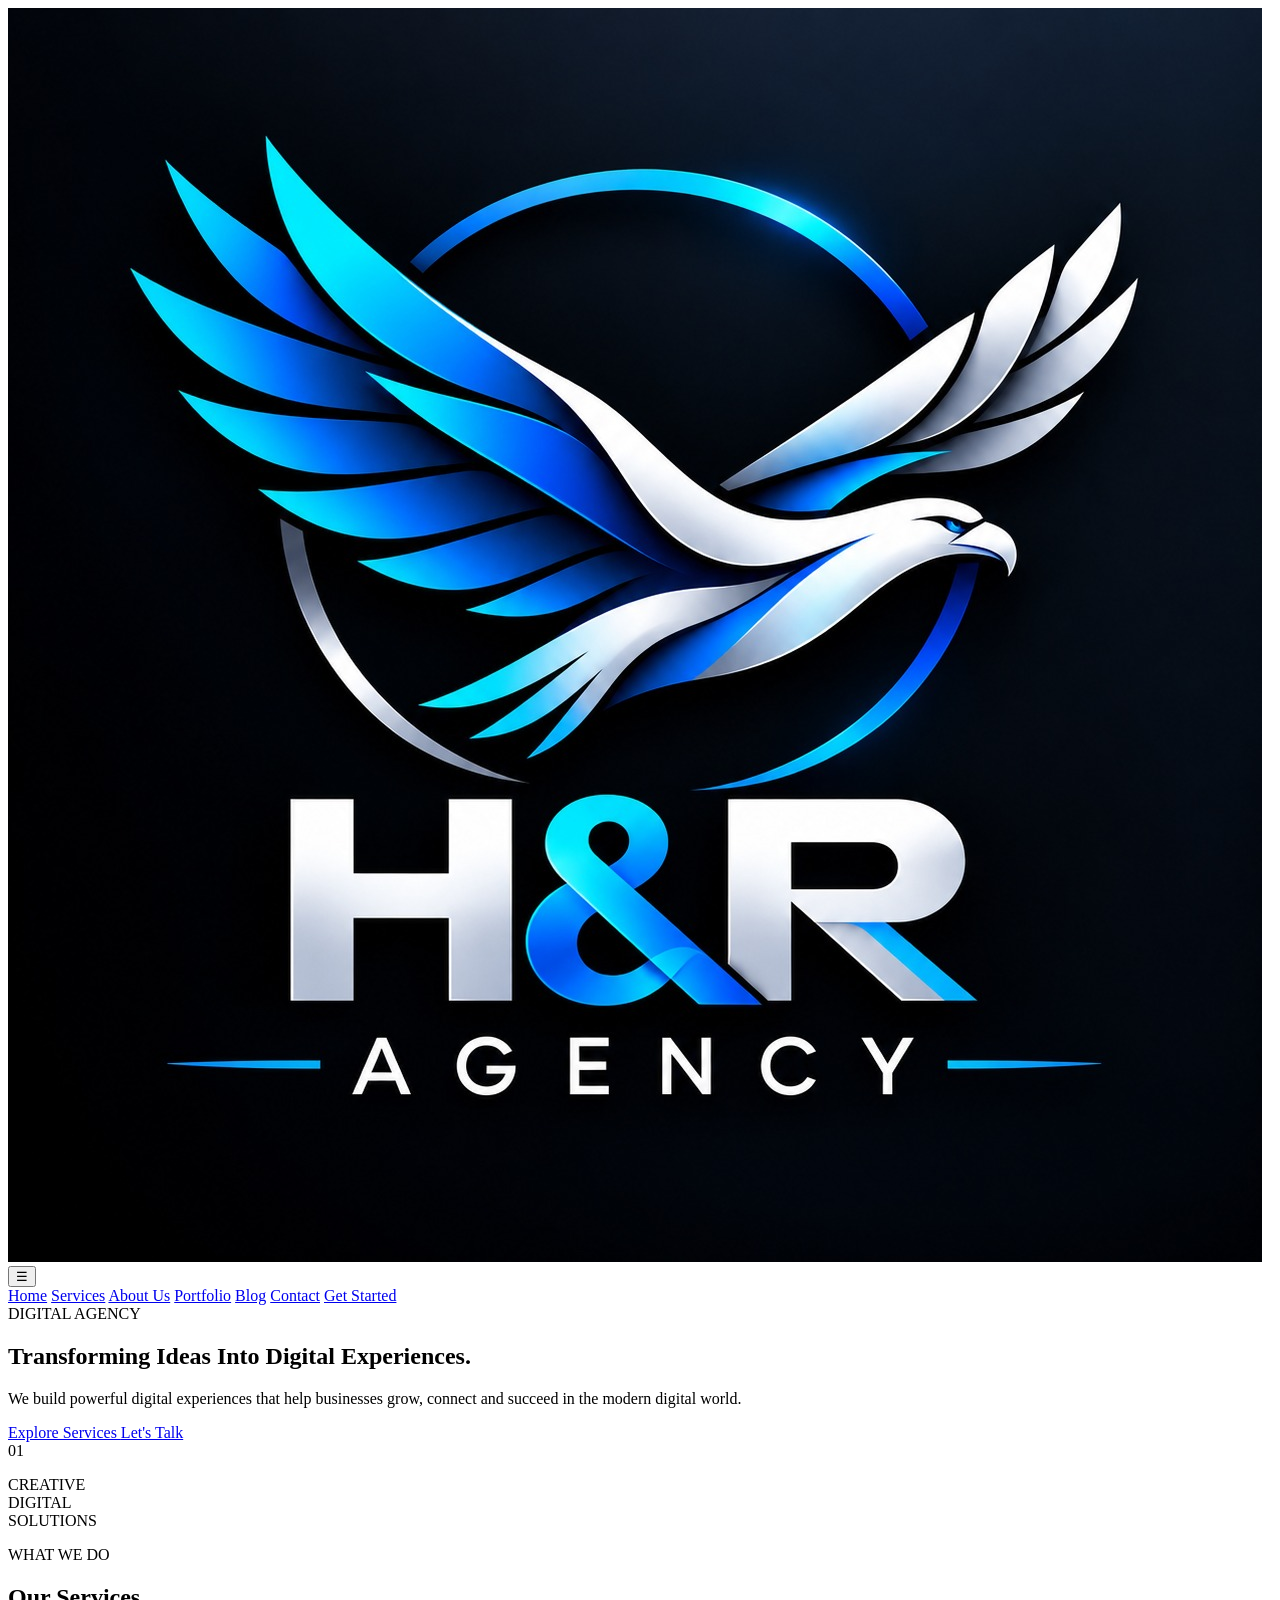
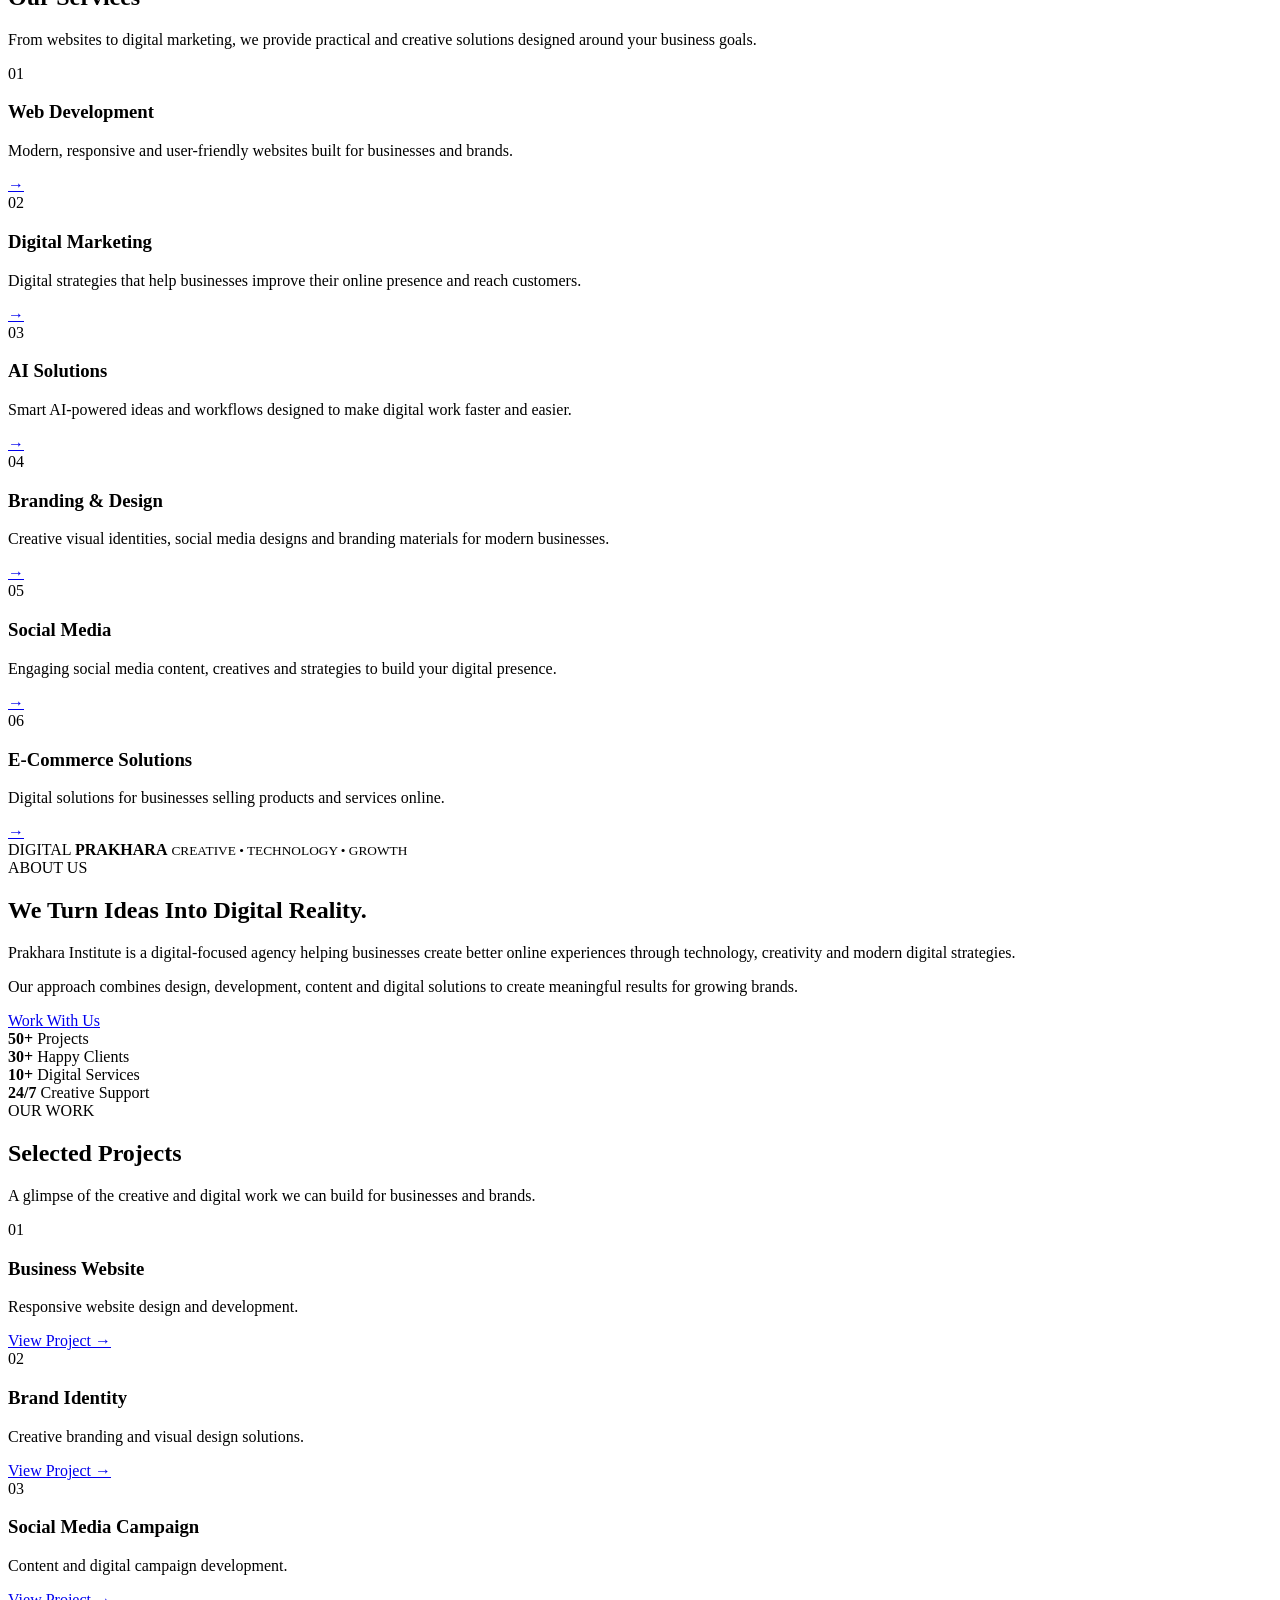
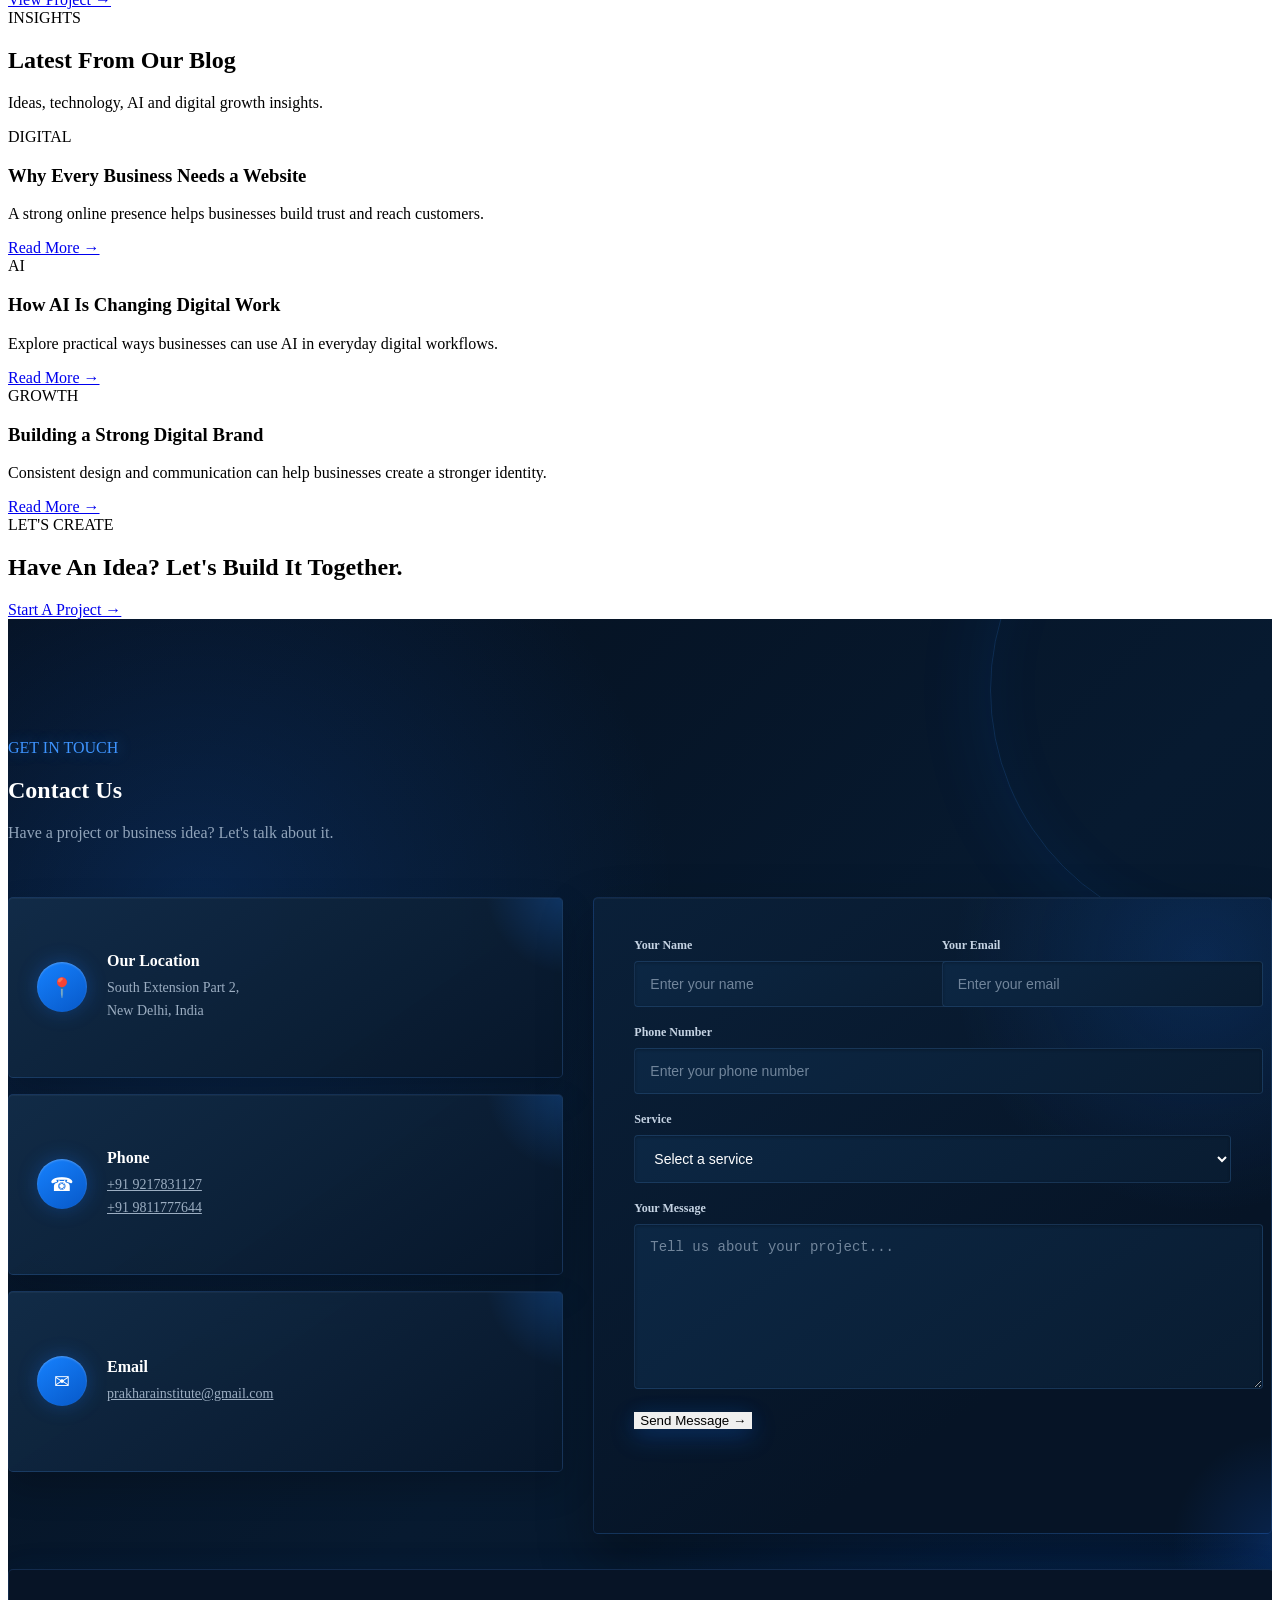
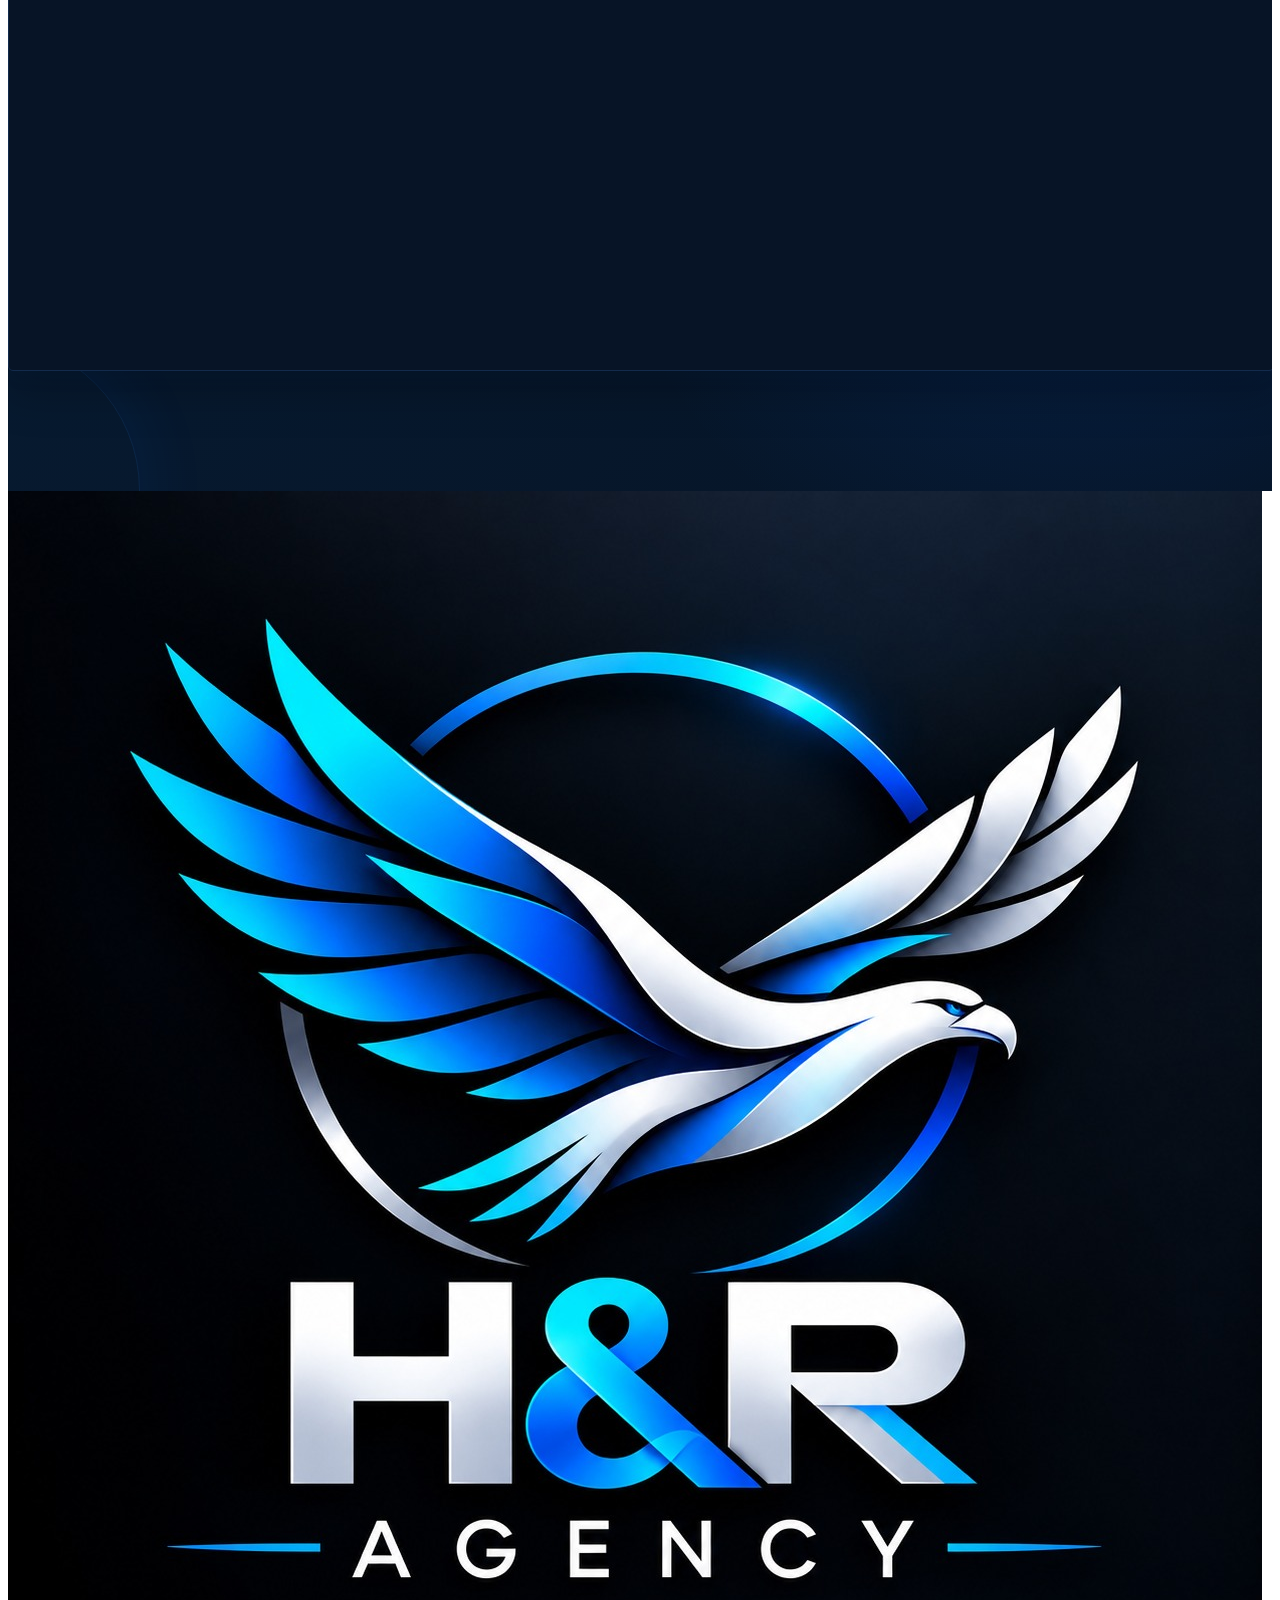
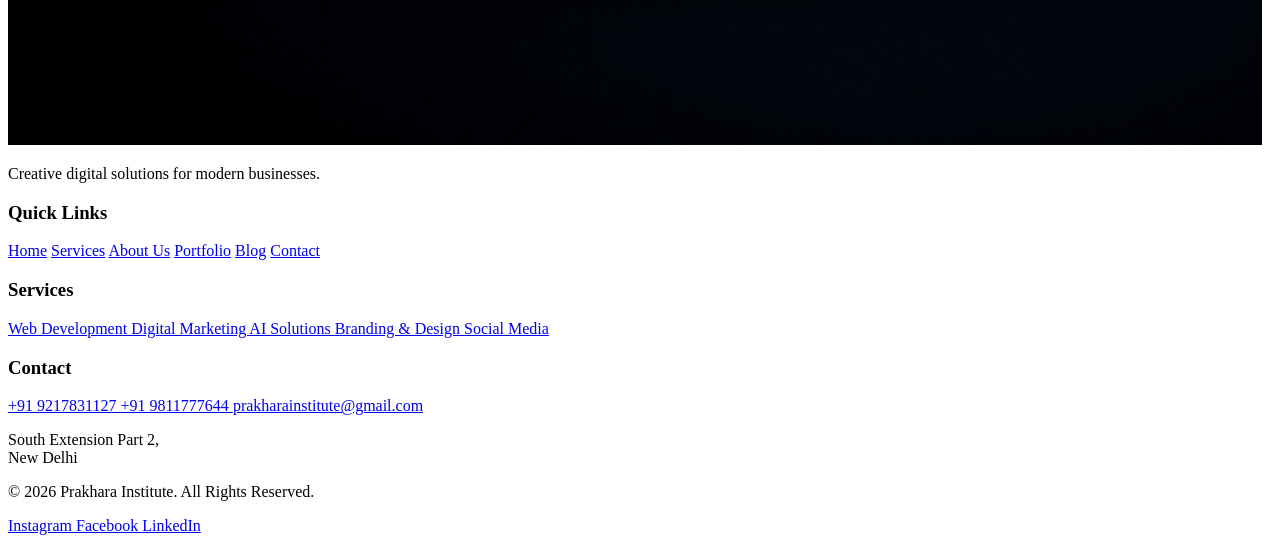
==== commit 1b8ffd0b: "Refactor index.html for better readability and structure Updated various sections of the HTML file t" ====
--- a/index.html
+++ b/index.html
@@ -1,5 +1,6 @@
 <!DOCTYPE html>
 <html lang="en">
+
 <head>
     <meta charset="UTF-8">
     <meta name="viewport" content="width=device-width, initial-scale=1.0">
@@ -17,34 +18,23 @@
     <!-- ================= HEADER ================= -->
 
     <header class="site-header">
-
         <div class="container navbar">
 
-            <!-- LOGO PLACEHOLDER
-                 Logo baad mein yahan add karenge -->
             <a href="#home" class="logo">
-                <span class="logo-mark">P</span>
-                <span class="logo-text">PRAKHARA</span>
+                <img src="images/logo.png" alt="Prakhara Logo">
             </a>
 
-            <!-- MOBILE MENU BUTTON -->
             <button class="menu-button" aria-label="Open navigation menu">
                 ☰
             </button>
 
-            <!-- NAVIGATION -->
             <nav class="nav-menu">
 
                 <a href="#home" class="nav-link active">Home</a>
-
                 <a href="#services" class="nav-link">Services</a>
-
                 <a href="#about" class="nav-link">About Us</a>
-
                 <a href="#portfolio" class="nav-link">Portfolio</a>
-
                 <a href="#blog" class="nav-link">Blog</a>
-
                 <a href="#contact" class="nav-link">Contact</a>
 
                 <a href="#contact" class="header-btn">
@@ -54,13 +44,14 @@
             </nav>
 
         </div>
-
     </header>
 
 
-    <!-- ================= HOME ================= -->
+    <!-- ================= MAIN ================= -->
 
     <main>
+
+        <!-- ================= HOME ================= -->
 
         <section id="home" class="hero-section">
 
@@ -73,8 +64,7 @@
                     </span>
 
                     <h1>
-                        Transforming Ideas
-                        Into Digital
+                        Transforming Ideas Into Digital
                         <span>Experiences.</span>
                     </h1>
 
@@ -98,7 +88,6 @@
 
                 </div>
 
-
                 <div class="hero-side-text">
 
                     <span>01</span>
@@ -125,6 +114,7 @@
                 <div class="section-heading">
 
                     <div>
+
                         <span class="section-label">
                             WHAT WE DO
                         </span>
@@ -132,6 +122,7 @@
                         <h2>
                             Our Services
                         </h2>
+
                     </div>
 
                     <p>
@@ -145,12 +136,9 @@
 
                 <div class="service-grid">
 
-                    <!-- SERVICE 1 -->
                     <article class="service-card">
 
-                        <div class="service-icon">
-                            01
-                        </div>
+                        <div class="service-icon">01</div>
 
                         <h3>
                             Web Development
@@ -168,12 +156,9 @@
                     </article>
 
 
-                    <!-- SERVICE 2 -->
                     <article class="service-card">
 
-                        <div class="service-icon">
-                            02
-                        </div>
+                        <div class="service-icon">02</div>
 
                         <h3>
                             Digital Marketing
@@ -191,12 +176,9 @@
                     </article>
 
 
-                    <!-- SERVICE 3 -->
                     <article class="service-card">
 
-                        <div class="service-icon">
-                            03
-                        </div>
+                        <div class="service-icon">03</div>
 
                         <h3>
                             AI Solutions
@@ -214,12 +196,9 @@
                     </article>
 
 
-                    <!-- SERVICE 4 -->
                     <article class="service-card">
 
-                        <div class="service-icon">
-                            04
-                        </div>
+                        <div class="service-icon">04</div>
 
                         <h3>
                             Branding & Design
@@ -237,12 +216,9 @@
                     </article>
 
 
-                    <!-- SERVICE 5 -->
                     <article class="service-card">
 
-                        <div class="service-icon">
-                            05
-                        </div>
+                        <div class="service-icon">05</div>
 
                         <h3>
                             Social Media
@@ -260,20 +236,17 @@
                     </article>
 
 
-                    <!-- SERVICE 6 -->
                     <article class="service-card">
 
-                        <div class="service-icon">
-                            06
-                        </div>
+                        <div class="service-icon">06</div>
 
                         <h3>
                             E-Commerce Solutions
                         </h3>
 
                         <p>
-                            Digital solutions for businesses selling products
-                            and services online.
+                            Digital solutions for businesses selling
+                            products and services online.
                         </p>
 
                         <a href="#contact" class="card-arrow">
@@ -299,13 +272,9 @@
 
                     <div class="about-image-box">
 
-                        <span>
-                            DIGITAL
-                        </span>
-
-                        <strong>
-                            PRAKHARA
-                        </strong>
+                        <span>DIGITAL</span>
+
+                        <strong>PRAKHARA</strong>
 
                         <small>
                             CREATIVE • TECHNOLOGY • GROWTH
@@ -323,8 +292,7 @@
                     </span>
 
                     <h2>
-                        We Turn Ideas Into
-                        Digital Reality.
+                        We Turn Ideas Into Digital Reality.
                     </h2>
 
                     <p>
@@ -335,9 +303,9 @@
                     </p>
 
                     <p>
-                        Our approach combines design, development,
-                        content and digital solutions to create meaningful
-                        results for growing brands.
+                        Our approach combines design, development, content
+                        and digital solutions to create meaningful results
+                        for growing brands.
                     </p>
 
                     <a href="#contact" class="primary-btn">
@@ -512,9 +480,7 @@
 
                     <article class="blog-card">
 
-                        <span>
-                            DIGITAL
-                        </span>
+                        <span>DIGITAL</span>
 
                         <h3>
                             Why Every Business Needs a Website
@@ -534,9 +500,7 @@
 
                     <article class="blog-card">
 
-                        <span>
-                            AI
-                        </span>
+                        <span>AI</span>
 
                         <h3>
                             How AI Is Changing Digital Work
@@ -556,9 +520,7 @@
 
                     <article class="blog-card">
 
-                        <span>
-                            GROWTH
-                        </span>
+                        <span>GROWTH</span>
 
                         <h3>
                             Building a Strong Digital Brand
@@ -595,8 +557,7 @@
                     </span>
 
                     <h2>
-                        Have An Idea?
-                        Let's Build It Together.
+                        Have An Idea? Let's Build It Together.
                     </h2>
 
                 </div>
@@ -851,7 +812,7 @@
                 </div>
 
 
-                <!-- GOOGLE MAP -->
+                <!-- MAP -->
 
                 <div class="map-container">
 
@@ -885,13 +846,10 @@
 
                 <a href="#home" class="logo footer-logo">
 
-                    <span class="logo-mark">
-                        P
-                    </span>
-
-                    <span class="logo-text">
-                        PRAKHARA
-                    </span>
+                    <img
+                        src="images/logo.png"
+                        alt="Prakhara Logo"
+                    >
 
                 </a>
 
@@ -1002,9 +960,8 @@
     </footer>
 
 
-    <!-- JAVASCRIPT -->
-
     <script src="script.js"></script>
 
 </body>
+
 </html>
--- a/style.css
+++ b/style.css
@@ -1,1599 +1,554 @@
 /* =========================================================
-   H&R AGENCY
-   MAIN STYLE SHEET
-========================================================= */
-
-
-/* =========================================================
-   RESET
-========================================================= */
-
-* {
-    margin: 0;
-    padding: 0;
-    box-sizing: border-box;
-}
-
-html {
-    scroll-behavior: smooth;
-}
-
-body {
-    font-family: "Inter", Arial, sans-serif;
-    background: #ffffff;
-    color: #071a33;
-    line-height: 1.6;
-    overflow-x: hidden;
-}
-
-a {
-    text-decoration: none;
-    color: inherit;
-}
-
-button {
-    font-family: inherit;
-}
-
-img {
-    max-width: 100%;
-    display: block;
-}
-
-.container {
-    width: min(1180px, 90%);
-    margin: 0 auto;
-}
-
-
-/* =========================================================
-   COLORS
-========================================================= */
-
-:root {
-    --navy: #020d1c;
-    --navy-2: #04172e;
-    --navy-3: #06264a;
-
-    --blue: #087ff5;
-    --blue-2: #008cff;
-    --cyan: #00c8ff;
-
-    --white: #ffffff;
-    --light: #f4f9ff;
-    --text: #10213a;
-    --muted: #65748b;
-
-    --border: rgba(8, 127, 245, 0.28);
-
-    --shadow:
-        0 15px 40px rgba(2, 20, 40, 0.12);
-}
-
-
-/* =========================================================
-   HEADER
-========================================================= */
-
-.site-header {
-    position: relative;
-    z-index: 1000;
-    background: #020c1b;
-    border-bottom: 1px solid rgba(0, 153, 255, 0.35);
-}
-
-.navbar {
-    min-height: 82px;
+   CONTACT — NAVY BLUE GLOW STYLE
+========================================================= */
+
+.contact-section {
+    position: relative;
+    padding: 120px 0;
+    overflow: hidden;
+
+    background:
+        radial-gradient(
+            circle at 15% 20%,
+            rgba(25, 119, 255, 0.18),
+            transparent 30%
+        ),
+        radial-gradient(
+            circle at 85% 75%,
+            rgba(0, 102, 255, 0.16),
+            transparent 32%
+        ),
+        linear-gradient(
+            135deg,
+            #050f1d 0%,
+            #071a30 48%,
+            #061426 100%
+        );
+}
+
+
+/* BLUE GLOW CIRCLES */
+
+.contact-section::before {
+    content: "";
+    position: absolute;
+
+    width: 500px;
+    height: 500px;
+
+    right: -220px;
+    top: -180px;
+
+    border: 1px solid rgba(44, 139, 255, 0.18);
+    border-radius: 50%;
+
+    box-shadow:
+        0 0 80px rgba(20, 110, 255, 0.10),
+        inset 0 0 60px rgba(20, 110, 255, 0.05);
+
+    pointer-events: none;
+}
+
+.contact-section::after {
+    content: "";
+    position: absolute;
+
+    width: 300px;
+    height: 300px;
+
+    left: -170px;
+    bottom: -150px;
+
+    border: 1px solid rgba(44, 139, 255, 0.12);
+    border-radius: 50%;
+
+    box-shadow:
+        0 0 70px rgba(20, 110, 255, 0.10);
+
+    pointer-events: none;
+}
+
+
+/* KEEP CONTENT ABOVE GLOW */
+
+.contact-section .container {
+    position: relative;
+    z-index: 2;
+}
+
+
+/* =========================================================
+   CONTACT HEADING
+========================================================= */
+
+.contact-section .section-heading {
+    margin-bottom: 55px;
+}
+
+.contact-section .section-heading h2 {
+    color: #ffffff;
+}
+
+.contact-section .section-heading > p {
+    color: #91a4ba;
+}
+
+.contact-section .section-label {
+    color: #3e94ff;
+
+    text-shadow:
+        0 0 15px rgba(62, 148, 255, 0.45);
+}
+
+
+/* =========================================================
+   MAIN CONTACT LAYOUT
+========================================================= */
+
+.contact-grid {
+    display: grid;
+    grid-template-columns: 0.9fr 1.1fr;
+
+    gap: 30px;
+
+    align-items: stretch;
+}
+
+
+/* =========================================================
+   LEFT DETAILS
+========================================================= */
+
+.contact-info {
+    display: flex;
+    flex-direction: column;
+    gap: 16px;
+}
+
+.contact-card {
+    position: relative;
+
+    min-height: 125px;
+
+    padding: 27px 28px;
+
     display: flex;
     align-items: center;
-    justify-content: space-between;
-    gap: 30px;
-}
-
-
-/* =========================================================
-   LOGO
-========================================================= */
-
-.logo {
-    display: flex;
-    align-items: center;
-    min-width: 175px;
-}
-
-.logo img {
-    width: 175px;
-    height: 68px;
-    object-fit: contain;
-}
-
-.logo-fallback {
-    display: none;
-    color: white;
-    font-size: 28px;
-    font-weight: 900;
-    line-height: 1;
-}
-
-.logo-fallback small {
-    display: block;
-    color: #9aa9bb;
-    font-size: 8px;
-    letter-spacing: 5px;
-    text-align: center;
-    margin-top: 5px;
-}
-
-
-/* =========================================================
-   NAVIGATION
-========================================================= */
-
-.nav-menu {
-    display: flex;
-    align-items: center;
-    justify-content: center;
-    gap: 36px;
-}
-
-.nav-link {
-    position: relative;
-    color: #ffffff;
-    font-size: 14px;
-    font-weight: 500;
-    padding: 30px 0 27px;
-    transition: 0.3s ease;
-}
-
-.nav-link:hover,
-.nav-link.active {
-    color: var(--cyan);
-}
-
-.nav-link::after {
+
+    gap: 20px;
+
+    background:
+        linear-gradient(
+            145deg,
+            rgba(18, 44, 72, 0.95),
+            rgba(7, 23, 42, 0.98)
+        );
+
+    border: 1px solid rgba(76, 151, 255, 0.16);
+
+    border-radius: 5px;
+
+    overflow: hidden;
+
+    box-shadow:
+        0 15px 35px rgba(0, 0, 0, 0.20),
+        inset 0 1px 0 rgba(255, 255, 255, 0.035);
+
+    transition: 0.35s ease;
+}
+
+
+/* SHINE INSIDE CARD */
+
+.contact-card::before {
     content: "";
+
     position: absolute;
-    left: 0;
-    bottom: 17px;
-    width: 0;
-    height: 2px;
-    background: linear-gradient(
-        90deg,
-        var(--blue),
-        var(--cyan)
-    );
-    transition: 0.3s ease;
-}
-
-.nav-link:hover::after,
-.nav-link.active::after {
-    width: 100%;
-}
-
-
-/* =========================================================
-   BUTTONS
-========================================================= */
-
-.primary-btn,
-.header-btn {
-    display: inline-flex;
-    align-items: center;
-    justify-content: center;
-    gap: 15px;
-
-    color: white;
-    background: linear-gradient(
-        100deg,
-        #087ff5,
-        #00bfff
-    );
-
-    border-radius: 40px;
-
-    font-size: 14px;
-    font-weight: 700;
-
-    transition:
-        transform 0.3s ease,
-        box-shadow 0.3s ease;
-}
-
-.primary-btn {
-    padding: 15px 25px;
-}
-
-.header-btn {
-    padding: 13px 25px;
-    min-width: 148px;
-}
-
-.primary-btn:hover,
-.header-btn:hover {
-    transform: translateY(-3px);
-
-    box-shadow:
-        0 10px 30px rgba(0, 153, 255, 0.35);
-}
-
-.primary-btn i,
-.header-btn i {
-    font-size: 13px;
-}
-
-
-.secondary-btn {
-    display: inline-flex;
-    align-items: center;
-    justify-content: center;
-
-    padding: 13px 26px;
-
-    color: white;
-
-    border: 1px solid rgba(255, 255, 255, 0.65);
-    border-radius: 40px;
-
-    font-size: 14px;
-    font-weight: 600;
-
-    transition: 0.3s ease;
-}
-
-.secondary-btn:hover {
-    background: white;
-    color: var(--navy);
-}
-
-
-/* =========================================================
-   MOBILE MENU BUTTON
-========================================================= */
-
-.menu-button {
-    display: none;
-
-    width: 44px;
-    height: 44px;
-
-    border: 1px solid rgba(0, 194, 255, 0.5);
-    border-radius: 8px;
-
-    background: transparent;
-    color: white;
-
-    font-size: 20px;
-
-    cursor: pointer;
-}
-
-
-/* =========================================================
-   HERO
-========================================================= */
-
-.hero-section {
-    position: relative;
-    min-height: 510px;
-
-    display: flex;
-    align-items: center;
-
-    overflow: hidden;
-
-    background:
-        linear-gradient(
-            90deg,
-            #020b18 0%,
-            #03152b 45%,
-            rgba(2, 16, 34, 0.75) 70%,
-            #020b18 100%
-        );
-}
-
-
-/* Background glow */
-
-.hero-section::before {
-    content: "";
-
-    position: absolute;
-
-    width: 650px;
-    height: 650px;
-
-    right: -200px;
-    top: -250px;
+
+    width: 180px;
+    height: 180px;
+
+    right: -100px;
+    top: -100px;
+
+    border-radius: 50%;
 
     background:
         radial-gradient(
             circle,
-            rgba(0, 153, 255, 0.28),
+            rgba(31, 130, 255, 0.28),
             transparent 68%
         );
 
+    transition: 0.35s ease;
+
     pointer-events: none;
 }
 
-.hero-overlay {
+.contact-card:hover {
+    transform: translateY(-5px);
+
+    border-color: rgba(52, 145, 255, 0.55);
+
+    box-shadow:
+        0 20px 45px rgba(0, 70, 170, 0.20),
+        0 0 25px rgba(22, 119, 255, 0.08);
+}
+
+.contact-card:hover::before {
+    transform: scale(1.4);
+}
+
+
+/* =========================================================
+   CONTACT ICON
+========================================================= */
+
+.contact-icon {
+    position: relative;
+    z-index: 2;
+
+    width: 50px;
+    height: 50px;
+
+    min-width: 50px;
+
+    display: grid;
+    place-items: center;
+
+    flex: 0 0 50px;
+
+    border-radius: 50%;
+
+    background:
+        linear-gradient(
+            145deg,
+            #1682ff,
+            #0758c8
+        );
+
+    color: #ffffff;
+
+    font-size: 19px;
+
+    box-shadow:
+        0 0 20px rgba(22, 119, 255, 0.30),
+        inset 0 1px 2px rgba(255, 255, 255, 0.25);
+}
+
+
+/* TEXT */
+
+.contact-card > div {
+    position: relative;
+    z-index: 2;
+}
+
+.contact-card h3 {
+    margin: 0 0 6px;
+
+    color: #ffffff;
+
+    font-size: 16px;
+    font-weight: 700;
+}
+
+.contact-card p,
+.contact-card a {
+    display: block;
+
+    margin: 0;
+
+    color: #9caec2;
+
+    font-size: 14px;
+
+    line-height: 1.7;
+}
+
+.contact-card a:hover {
+    color: #4ca0ff;
+
+    text-shadow:
+        0 0 12px rgba(76, 160, 255, 0.30);
+}
+
+
+/* =========================================================
+   CONTACT FORM
+========================================================= */
+
+.contact-form-wrapper {
+    position: relative;
+
+    background:
+        radial-gradient(
+            circle at 90% 10%,
+            rgba(23, 119, 255, 0.17),
+            transparent 30%
+        ),
+        linear-gradient(
+            145deg,
+            #0a2039,
+            #061426 70%
+        );
+
+    padding: 40px;
+
+    border: 1px solid rgba(74, 151, 255, 0.17);
+
+    border-radius: 5px;
+
+    box-shadow:
+        0 25px 55px rgba(0, 0, 0, 0.30),
+        inset 0 1px 0 rgba(255, 255, 255, 0.04);
+}
+
+.contact-form-wrapper::before {
+    content: "";
+
     position: absolute;
-    inset: 0;
-
-    background:
-        linear-gradient(
-            90deg,
-            rgba(2, 12, 27, 0.98) 0%,
-            rgba(2, 15, 32, 0.9) 42%,
-            rgba(2, 15, 32, 0.45) 75%,
-            rgba(2, 12, 27, 0.9) 100%
-        );
-}
-
-.hero-content {
-    position: relative;
-    z-index: 2;
-
-    min-height: 510px;
-
-    display: flex;
-    align-items: center;
-    justify-content: space-between;
-}
-
-
-/* =========================================================
-   HERO TEXT
-========================================================= */
-
-.hero-text {
-    width: 58%;
-    padding: 60px 0;
-}
-
-.section-kicker {
-    display: inline-block;
-
-    color: var(--cyan);
-
-    font-size: 12px;
-    font-weight: 800;
-
-    letter-spacing: 4px;
-
-    margin-bottom: 12px;
-}
-
-.section-kicker.blue {
-    color: var(--blue);
-}
-
-.hero-text h1 {
-    color: white;
-
-    font-size: clamp(55px, 6vw, 78px);
-
-    line-height: 0.95;
-
-    font-weight: 900;
-
-    letter-spacing: -3px;
-
-    margin-bottom: 17px;
-}
-
-.hero-text h1 span {
-    color: var(--blue);
-}
-
-.hero-text h2 {
-    color: white;
-
-    font-size: clamp(26px, 3vw, 39px);
-
-    line-height: 1.05;
-
-    font-weight: 900;
-
-    margin-bottom: 18px;
-}
-
-.hero-text h2 span {
-    color: var(--blue);
-}
-
-.hero-text p {
-    max-width: 560px;
-
-    color: #d8e2ee;
-
-    font-size: 15px;
-
-    line-height: 1.7;
-
-    margin-bottom: 28px;
-}
-
-.hero-buttons {
-    display: flex;
-    gap: 15px;
-    flex-wrap: wrap;
-}
-
-
-/* =========================================================
-   HERO SIDE SCRIPT TEXT
-========================================================= */
-
-.hero-side-text {
-    width: 34%;
-
-    padding-right: 30px;
-
-    transform: rotate(-3deg);
-}
-
-.hero-script {
-    color: white;
-
-    font-family: "Brush Script MT",
-        "Segoe Script",
-        cursive;
-
-    font-size: clamp(30px, 3.5vw, 50px);
-
-    line-height: 1.1;
-
-    text-align: center;
-}
-
-.blue-script {
-    color: var(--cyan);
-    position: relative;
-}
-
-.blue-script::after {
-    content: "";
-
-    position: absolute;
-
-    width: 190px;
-    height: 5px;
-
-    left: 50%;
-    bottom: -12px;
-
-    transform: translateX(-50%) rotate(-4deg);
-
-    background: var(--blue);
-
-    border-radius: 50%;
-}
-
-
-/* =========================================================
-   SERVICES SECTION
-========================================================= */
-
-.services-section {
-    padding: 85px 0 95px;
-
-    background: white;
-}
-
-.section-heading {
-    text-align: center;
-
-    max-width: 760px;
-
-    margin: 0 auto 45px;
-}
-
-.section-heading h2 {
-    color: var(--text);
-
-    font-size: clamp(32px, 4vw, 45px);
-
-    line-height: 1.15;
-
-    font-weight: 900;
-
-    margin-bottom: 10px;
-}
-
-.section-heading h2 span {
-    color: var(--blue);
-}
-
-.section-heading p {
-    color: #607087;
-
-    font-size: 15px;
-}
-
-
-/* =========================================================
-   SERVICE GRID
-========================================================= */
-
-.service-grid {
-    display: grid;
-
-    grid-template-columns:
-        repeat(3, 1fr);
-
-    gap: 22px;
-}
-
-.service-card {
-    position: relative;
-
-    min-height: 205px;
-
-    padding: 27px 25px 32px;
-
-    background: white;
-
-    border: 1px solid #dce8f5;
-
-    border-radius: 8px;
-
-    box-shadow:
-        0 8px 25px rgba(12, 51, 91, 0.07);
-
-    overflow: hidden;
-
-    transition:
-        transform 0.3s ease,
-        box-shadow 0.3s ease,
-        border-color 0.3s ease;
-}
-
-.service-card::before {
-    content: "";
-
-    position: absolute;
-
-    width: 110px;
-    height: 110px;
-
-    right: -50px;
-    top: -50px;
+
+    width: 220px;
+    height: 220px;
+
+    right: -120px;
+    bottom: -120px;
 
     border-radius: 50%;
 
     background:
         radial-gradient(
             circle,
-            rgba(0, 153, 255, 0.13),
+            rgba(20, 110, 255, 0.18),
             transparent 70%
         );
-}
-
-.service-card:hover {
-    transform: translateY(-8px);
-
-    border-color: rgba(0, 137, 255, 0.45);
-
-    box-shadow:
-        0 18px 40px rgba(5, 72, 130, 0.13);
-}
-
-.service-icon {
-    width: 50px;
-    height: 50px;
+
+    pointer-events: none;
+}
+
+
+/* FORM */
+
+.contact-form {
+    position: relative;
+    z-index: 2;
 
     display: flex;
-    align-items: center;
-    justify-content: center;
-
-    color: white;
+    flex-direction: column;
+
+    gap: 18px;
+}
+
+.form-row {
+    display: grid;
+
+    grid-template-columns: 1fr 1fr;
+
+    gap: 18px;
+}
+
+.form-group {
+    display: flex;
+    flex-direction: column;
+
+    gap: 8px;
+}
+
+.form-group label {
+    color: #c5d3e3;
+
+    font-size: 12px;
+    font-weight: 600;
+}
+
+.form-group input,
+.form-group textarea,
+.form-group select {
+    width: 100%;
+
+    border: 1px solid rgba(92, 157, 230, 0.16);
+
+    outline: none;
 
     background:
         linear-gradient(
-            135deg,
-            var(--blue),
-            var(--cyan)
-        );
-
-    border-radius: 10px;
-
-    font-size: 22px;
-
-    margin-bottom: 17px;
-}
-
-.social-icons {
-    width: auto;
-
-    max-width: 105px;
-
-    gap: 7px;
-
-    padding: 0 10px;
-}
-
-.social-icons i {
-    font-size: 16px;
-}
-
-.service-card h3 {
-    color: var(--text);
-
-    font-size: 17px;
-
-    line-height: 1.25;
-
-    font-weight: 800;
-
-    margin-bottom: 8px;
-}
-
-.service-card p {
-    color: #64758a;
+            145deg,
+            #0c2744,
+            #091c31
+        );
+
+    color: #ffffff;
+
+    padding: 14px 15px;
+
+    border-radius: 4px;
+
+    font-size: 14px;
+
+    box-shadow:
+        inset 0 1px 3px rgba(0, 0, 0, 0.25);
+
+    transition: 0.25s ease;
+}
+
+.form-group input::placeholder,
+.form-group textarea::placeholder {
+    color: #71859b;
+}
+
+.form-group input:focus,
+.form-group textarea:focus,
+.form-group select:focus {
+    border-color: #2185ff;
+
+    box-shadow:
+        0 0 0 3px rgba(22, 119, 255, 0.10),
+        0 0 20px rgba(22, 119, 255, 0.08);
+}
+
+.form-group textarea {
+    resize: vertical;
+
+    min-height: 135px;
+}
+
+.form-group select option {
+    background: #071426;
+    color: #ffffff;
+}
+
+
+/* SEND BUTTON */
+
+.form-submit {
+    width: fit-content;
+
+    border: 0;
+
+    cursor: pointer;
+
+    margin-top: 5px;
+
+    box-shadow:
+        0 8px 25px rgba(22, 119, 255, 0.25),
+        0 0 20px rgba(22, 119, 255, 0.08);
+}
+
+.form-message {
+    min-height: 20px;
+
+    color: #62a8ff;
 
     font-size: 13px;
-
-    line-height: 1.6;
-
-    max-width: 270px;
-}
-
-.card-arrow {
-    position: absolute;
-
-    right: 20px;
-    bottom: 20px;
-
-    width: 34px;
-    height: 34px;
-
-    display: flex;
-    align-items: center;
-    justify-content: center;
-
-    color: var(--blue);
-
-    border: 1px solid var(--blue);
-
-    border-radius: 50%;
-
-    font-size: 12px;
-
-    transition: 0.3s ease;
-}
-
-.service-card:hover .card-arrow {
-    background: var(--blue);
-    color: white;
-
-    transform: translateX(4px);
-}
-
-
-/* =========================================================
-   ABOUT PREVIEW
-========================================================= */
-
-.about-preview {
-    position: relative;
-
-    min-height: 390px;
-
-    display: flex;
-    align-items: center;
+}
+
+
+/* =========================================================
+   MAP
+========================================================= */
+
+.map-container {
+    position: relative;
+
+    width: 100%;
+
+    margin-top: 35px;
 
     overflow: hidden;
 
-    background:
-        linear-gradient(
-            90deg,
-            #020b18,
-            #03172e 65%,
-            #020d1c
-        );
-
-    color: white;
-}
-
-.about-image {
-    position: absolute;
-
-    left: 0;
-    top: 0;
-
-    width: 45%;
-    height: 100%;
-
-    background:
-        radial-gradient(
-            circle at 50% 45%,
-            rgba(0, 145, 255, 0.25),
-            transparent 35%
-        ),
-        linear-gradient(
-            90deg,
-            #03152b,
-            #06294d
-        );
-
-    opacity: 0.9;
-}
-
-.about-image::after {
-    content: "";
-
-    position: absolute;
-
-    inset: 0;
-
-    background:
-        linear-gradient(
-            90deg,
-            transparent 50%,
-            #020d1c 100%
-        );
-}
-
-.about-image-content {
-    position: absolute;
-
-    left: 70px;
-    top: 50%;
-
-    transform:
-        translateY(-50%)
-        rotate(-5deg);
-
-    z-index: 2;
-
-    font-family:
-        "Brush Script MT",
-        "Segoe Script",
-        cursive;
-
-    font-size: 45px;
-
-    line-height: 1.05;
-
-    color: white;
-}
-
-.about-image-content span {
+    border: 1px solid rgba(76, 151, 255, 0.18);
+
+    border-radius: 5px;
+
+    background: #071426;
+
+    box-shadow:
+        0 20px 45px rgba(0, 0, 0, 0.25),
+        0 0 30px rgba(22, 119, 255, 0.05);
+}
+
+.map-container iframe {
     display: block;
-}
-
-.about-image-content span:nth-child(2),
-.about-image-content span:nth-child(3) {
-    color: var(--cyan);
-}
-
-.about-container {
-    position: relative;
-    z-index: 3;
-
-    display: flex;
-    justify-content: flex-end;
-}
-
-.about-content {
-    width: 57%;
-
-    padding: 70px 0;
-}
-
-.about-content h2 {
-    color: white;
-
-    font-size: clamp(32px, 4vw, 46px);
-
-    line-height: 1.1;
-
-    font-weight: 900;
-
-    margin-bottom: 18px;
-}
-
-.about-content h2 span {
-    color: var(--blue);
-}
-
-.about-content > p {
-    color: #d5e0ec;
-
-    font-size: 14px;
-
-    line-height: 1.7;
-
-    max-width: 620px;
-
-    margin-bottom: 25px;
-}
-
-.about-features {
-    display: grid;
-
-    grid-template-columns:
-        repeat(3, 1fr);
-
-    gap: 18px;
-
-    margin-bottom: 22px;
-}
-
-.about-feature {
-    display: flex;
-    gap: 11px;
-    align-items: flex-start;
-}
-
-.about-feature > i {
-    color: var(--cyan);
-
-    font-size: 23px;
-
-    margin-top: 2px;
-}
-
-.about-feature h4 {
-    color: white;
-
-    font-size: 14px;
-
-    margin-bottom: 3px;
-}
-
-.about-feature p {
-    color: #aab9ca;
-
-    font-size: 11px;
-
-    line-height: 1.45;
-}
-
-.text-link {
-    display: inline-flex;
-
-    align-items: center;
-
-    gap: 10px;
-
-    color: var(--cyan);
-
-    font-size: 13px;
-
-    font-weight: 700;
-}
-
-.text-link:hover {
-    gap: 15px;
-}
-
-
-/* =========================================================
-   STATS
-========================================================= */
-
-.stats-section {
-    padding: 38px 0;
-
-    background: #f4f9ff;
-
-    border-bottom:
-        1px solid #d9e7f5;
-}
-
-.stats-grid {
-    display: grid;
-
-    grid-template-columns:
-        repeat(4, 1fr);
-
-    align-items: center;
-}
-
-.stat-item {
-    text-align: center;
-
-    position: relative;
-
-    padding: 5px 20px;
-}
-
-.stat-item:not(:last-child)::after {
-    content: "";
-
-    position: absolute;
-
-    right: 0;
-    top: 10px;
-
-    width: 1px;
-    height: 55px;
-
-    background: #bfd1e2;
-}
-
-.stat-item i {
-    display: block;
-
-    color: var(--blue);
-
-    font-size: 25px;
-
-    margin-bottom: 5px;
-}
-
-.stat-item strong {
-    display: block;
-
-    color: var(--text);
-
-    font-size: 24px;
-
-    font-weight: 900;
-}
-
-.stat-item span {
-    display: block;
-
-    color: #65748b;
-
-    font-size: 12px;
-}
-
-
-/* =========================================================
-   CTA
-========================================================= */
-
-.cta-section {
-    padding: 34px 0;
-
-    background:
-        linear-gradient(
-            100deg,
-            #03172e,
-            #062d59
-        );
-
-    border-bottom:
-        1px solid rgba(0, 157, 255, 0.25);
-}
-
-.cta-container {
-    display: flex;
-
-    align-items: center;
-
-    gap: 22px;
-}
-
-.cta-icon {
-    width: 55px;
-    height: 55px;
-
-    flex-shrink: 0;
-
-    display: flex;
-    align-items: center;
-    justify-content: center;
-
-    color: white;
-
-    background:
-        linear-gradient(
-            135deg,
-            var(--blue),
-            var(--cyan)
-        );
-
-    border-radius: 50%;
-
-    font-size: 21px;
-}
-
-.cta-text {
-    flex: 1;
-}
-
-.cta-text > span {
-    color: var(--cyan);
-
-    font-size: 10px;
-
-    font-weight: 800;
-
-    letter-spacing: 2px;
-}
-
-.cta-text h2 {
-    color: white;
-
-    font-size: 21px;
-
-    line-height: 1.2;
-
-    margin: 2px 0 3px;
-}
-
-.cta-text h2 span {
-    color: var(--cyan);
-}
-
-.cta-text p {
-    color: #b9c9da;
-
-    font-size: 12px;
-}
-
-.cta-button {
-    flex-shrink: 0;
-}
-
-
-/* =========================================================
-   FOOTER
-========================================================= */
-
-.site-footer {
-    background: #020b18;
-
-    color: white;
-}
-
-.footer-grid {
-    display: grid;
-
-    grid-template-columns:
-        1.4fr
-        0.8fr
-        1.3fr
-        1fr;
-
-    gap: 45px;
-
-    padding: 55px 0 45px;
-}
-
-.footer-brand {
-    display: flex;
-
-    flex-direction: column;
-
-    justify-content: flex-start;
-}
-
-.footer-logo {
-    display: inline-flex;
-
-    align-items: center;
-
-    width: max-content;
-
-    margin-bottom: 15px;
-}
-
-.footer-logo img {
-    width: 180px;
-    height: 75px;
-
-    object-fit: contain;
-}
-
-.footer-brand > p {
-    color: #8ea0b5;
-
-    font-size: 11px;
-}
-
-.footer-brand > p span {
-    color: var(--blue);
-
-    margin: 0 5px;
-}
-
-
-/* =========================================================
-   FOOTER COLUMNS
-========================================================= */
-
-.footer-column {
-    display: flex;
-
-    flex-direction: column;
-
-    gap: 9px;
-}
-
-.footer-column h3 {
-    color: white;
-
-    font-size: 14px;
-
-    margin-bottom: 8px;
-}
-
-.footer-column > a {
-    color: #aab8c9;
-
-    font-size: 12px;
-
-    transition: 0.25s ease;
-}
-
-.footer-column > a:hover {
-    color: var(--cyan);
-
-    transform: translateX(3px);
-}
-
-.footer-column > a i {
-    color: var(--cyan);
-
-    width: 20px;
-}
-
-
-/* =========================================================
-   SOCIAL
-========================================================= */
-
-.social-links {
-    display: flex;
-
-    gap: 8px;
-
-    margin-bottom: 12px;
-}
-
-.social-links a {
-    width: 32px;
-    height: 32px;
-
-    display: flex;
-    align-items: center;
-    justify-content: center;
-
-    color: white;
-
-    border: 1px solid rgba(0, 178, 255, 0.6);
-
-    border-radius: 50%;
-
-    font-size: 13px;
-
-    transition: 0.3s ease;
-}
-
-.social-links a:hover {
-    color: white;
-
-    background: var(--blue);
-
-    border-color: var(--blue);
-
-    transform: translateY(-3px);
-}
-
-.footer-location {
-    color: #9eafc1;
-
-    font-size: 11px;
-
-    line-height: 1.6;
-}
-
-.footer-location i {
-    color: var(--cyan);
-
-    margin-right: 6px;
-}
-
-
-/* =========================================================
-   FOOTER BOTTOM
-========================================================= */
-
-.footer-bottom {
-    border-top:
-        1px solid rgba(255, 255, 255, 0.1);
-}
-
-.footer-bottom-inner {
-    min-height: 55px;
-
-    display: flex;
-
-    align-items: center;
-    justify-content: space-between;
-
-    gap: 20px;
-}
-
-.footer-bottom p {
-    color: #7f90a5;
-
-    font-size: 10px;
-}
-
-.footer-bottom p span {
-    color: var(--blue);
-
-    margin: 0 5px;
-}
-
-
-/* =========================================================
-   RESPONSIVE
-========================================================= */
-
-
-/* TABLET */
-
-@media (max-width: 1000px) {
-
-    .navbar {
-        min-height: 75px;
-    }
-
-    .nav-menu {
-        gap: 20px;
-    }
-
-    .nav-link {
-        font-size: 12px;
-    }
-
-    .header-btn {
-        min-width: auto;
-        padding: 11px 18px;
-    }
-
-    .service-grid {
-        grid-template-columns:
-            repeat(2, 1fr);
-    }
-
-    .about-features {
-        grid-template-columns:
-            repeat(2, 1fr);
-    }
-
-    .footer-grid {
-        grid-template-columns:
-            repeat(2, 1fr);
-    }
-}
-
-
-/* MOBILE */
+
+    width: 100%;
+    height: 400px;
+
+    border: 0;
+
+    filter: saturate(0.85);
+}
+
+
+/* =========================================================
+   CONTACT MOBILE
+========================================================= */
 
 @media (max-width: 768px) {
 
-    .container {
-        width: min(92%, 600px);
-    }
-
-
-    /* HEADER */
-
-    .navbar {
-        min-height: 70px;
-    }
-
-    .logo {
-        min-width: 130px;
-    }
-
-    .logo img {
-        width: 135px;
-        height: 55px;
-    }
-
-    .header-btn {
-        display: none;
-    }
-
-    .menu-button {
-        display: flex;
-        align-items: center;
-        justify-content: center;
-    }
-
-
-    /* MOBILE NAV */
-
-    .nav-menu {
-        position: absolute;
-
-        left: 4%;
-        right: 4%;
-        top: 70px;
-
-        display: flex;
-        flex-direction: column;
-        align-items: stretch;
-
-        gap: 0;
-
-        padding: 10px;
-
-        background: #031426;
-
-        border:
-            1px solid rgba(0, 166, 255, 0.35);
-
-        border-radius: 0 0 12px 12px;
-
-        box-shadow:
-            0 20px 40px rgba(0, 0, 0, 0.35);
-
-        opacity: 0;
-        visibility: hidden;
-
-        transform: translateY(-10px);
-
-        transition:
-            opacity 0.25s ease,
-            transform 0.25s ease,
-            visibility 0.25s ease;
-    }
-
-    .nav-menu.show {
-        opacity: 1;
-
-        visibility: visible;
-
-        transform: translateY(0);
-    }
-
-    .nav-link {
-        padding: 14px 15px;
-
-        border-bottom:
-            1px solid rgba(255, 255, 255, 0.06);
-    }
-
-    .nav-link:last-child {
-        border-bottom: none;
-    }
-
-    .nav-link::after {
-        display: none;
-    }
-
-
-    /* HERO */
-
-    .hero-section {
-        min-height: 650px;
-    }
-
-    .hero-content {
-        min-height: 650px;
-
-        flex-direction: column;
-
-        align-items: flex-start;
-
-        justify-content: center;
-
-        gap: 30px;
-    }
-
-    .hero-text {
-        width: 100%;
-
-        padding: 40px 0 0;
-    }
-
-    .hero-text h1 {
-        font-size: 54px;
-    }
-
-    .hero-text h2 {
-        font-size: 26px;
-    }
-
-    .hero-text p {
+    .contact-section {
+        padding: 90px 0;
+    }
+
+    .contact-grid {
+        grid-template-columns: 1fr;
+
+        gap: 22px;
+    }
+
+    .contact-card {
+        min-height: 110px;
+
+        padding: 22px;
+    }
+
+    .contact-form-wrapper {
+        padding: 30px 24px;
+    }
+
+    .map-container iframe {
+        height: 350px;
+    }
+}
+
+
+@media (max-width: 480px) {
+
+    .contact-card {
+        padding: 20px;
+
+        gap: 15px;
+    }
+
+    .contact-icon {
+        width: 44px;
+        height: 44px;
+
+        min-width: 44px;
+
+        flex-basis: 44px;
+
+        font-size: 17px;
+    }
+
+    .contact-card h3 {
+        font-size: 15px;
+    }
+
+    .contact-card p,
+    .contact-card a {
         font-size: 13px;
-    }
-
-    .hero-side-text {
-        width: 100%;
-
-        padding: 0 0 40px;
-
-        text-align: center;
-    }
-
-    .hero-script {
-        font-size: 28px;
-    }
-
-
-    /* SERVICES */
-
-    .services-section {
-        padding: 65px 0;
-    }
-
-    .service-grid {
-        grid-template-columns: 1fr;
-
-        gap: 16px;
-    }
-
-    .service-card {
-        min-height: 190px;
-    }
-
-
-    /* ABOUT */
-
-    .about-preview {
-        min-height: auto;
-
-        padding: 0;
-    }
-
-    .about-image {
-        position: absolute;
-
-        width: 100%;
+
+        line-height: 1.6;
+
+        overflow-wrap: anywhere;
+    }
+
+    .contact-form-wrapper {
+        padding: 24px 18px;
+    }
+
+    .map-container iframe {
         height: 300px;
-
-        opacity: 0.45;
-    }
-
-    .about-image::after {
-        background:
-            linear-gradient(
-                180deg,
-                transparent,
-                #020d1c 100%
-            );
-    }
-
-    .about-image-content {
-        left: 30px;
-        top: 50px;
-
-        transform:
-            rotate(-5deg);
-
-        font-size: 35px;
-    }
-
-    .about-container {
-        justify-content: flex-start;
-    }
-
-    .about-content {
-        width: 100%;
-
-        padding: 330px 0 55px;
-    }
-
-    .about-content h2 {
-        font-size: 31px;
-    }
-
-    .about-features {
-        grid-template-columns: 1fr;
-
-        gap: 15px;
-    }
-
-
-    /* STATS */
-
-    .stats-grid {
-        grid-template-columns:
-            repeat(2, 1fr);
-
-        gap: 25px 0;
-    }
-
-    .stat-item:nth-child(2)::after {
-        display: none;
-    }
-
-    .stat-item:nth-child(1)::after,
-    .stat-item:nth-child(3)::after {
-        display: block;
-    }
-
-
-    /* CTA */
-
-    .cta-container {
-        align-items: flex-start;
-
-        flex-wrap: wrap;
-    }
-
-    .cta-text {
-        width: calc(100% - 80px);
-
-        flex: none;
-    }
-
-    .cta-button {
-        margin-left: 77px;
-    }
-
-
-    /* FOOTER */
-
-    .footer-grid {
-        grid-template-columns: 1fr;
-
-        gap: 35px;
-
-        padding: 45px 0;
-    }
-
-    .footer-bottom-inner {
-        flex-direction: column;
-
-        justify-content: center;
-
-        padding: 15px 0;
-    }
-
-}
-
-
-/* SMALL MOBILE */
-
-@media (max-width: 480px) {
-
-    .hero-text h1 {
-        font-size: 45px;
-    }
-
-    .hero-text h2 {
-        font-size: 23px;
-    }
-
-    .hero-buttons {
-        flex-direction: column;
-
-        align-items: stretch;
-    }
-
-    .primary-btn,
-    .secondary-btn {
-        width: 100%;
-    }
-
-    .hero-script {
-        font-size: 24px;
-    }
-
-    .section-heading h2 {
-        font-size: 30px;
-    }
-
-    .stats-grid {
-        grid-template-columns: 1fr;
-    }
-
-    .stat-item::after {
-        display: none !important;
-    }
-
-    .cta-text {
-        width: 100%;
-    }
-
-    .cta-button {
-        margin-left: 0;
-    }
-
-    .cta-container {
-        align-items: center;
-    }
-
-}
+    }
+}
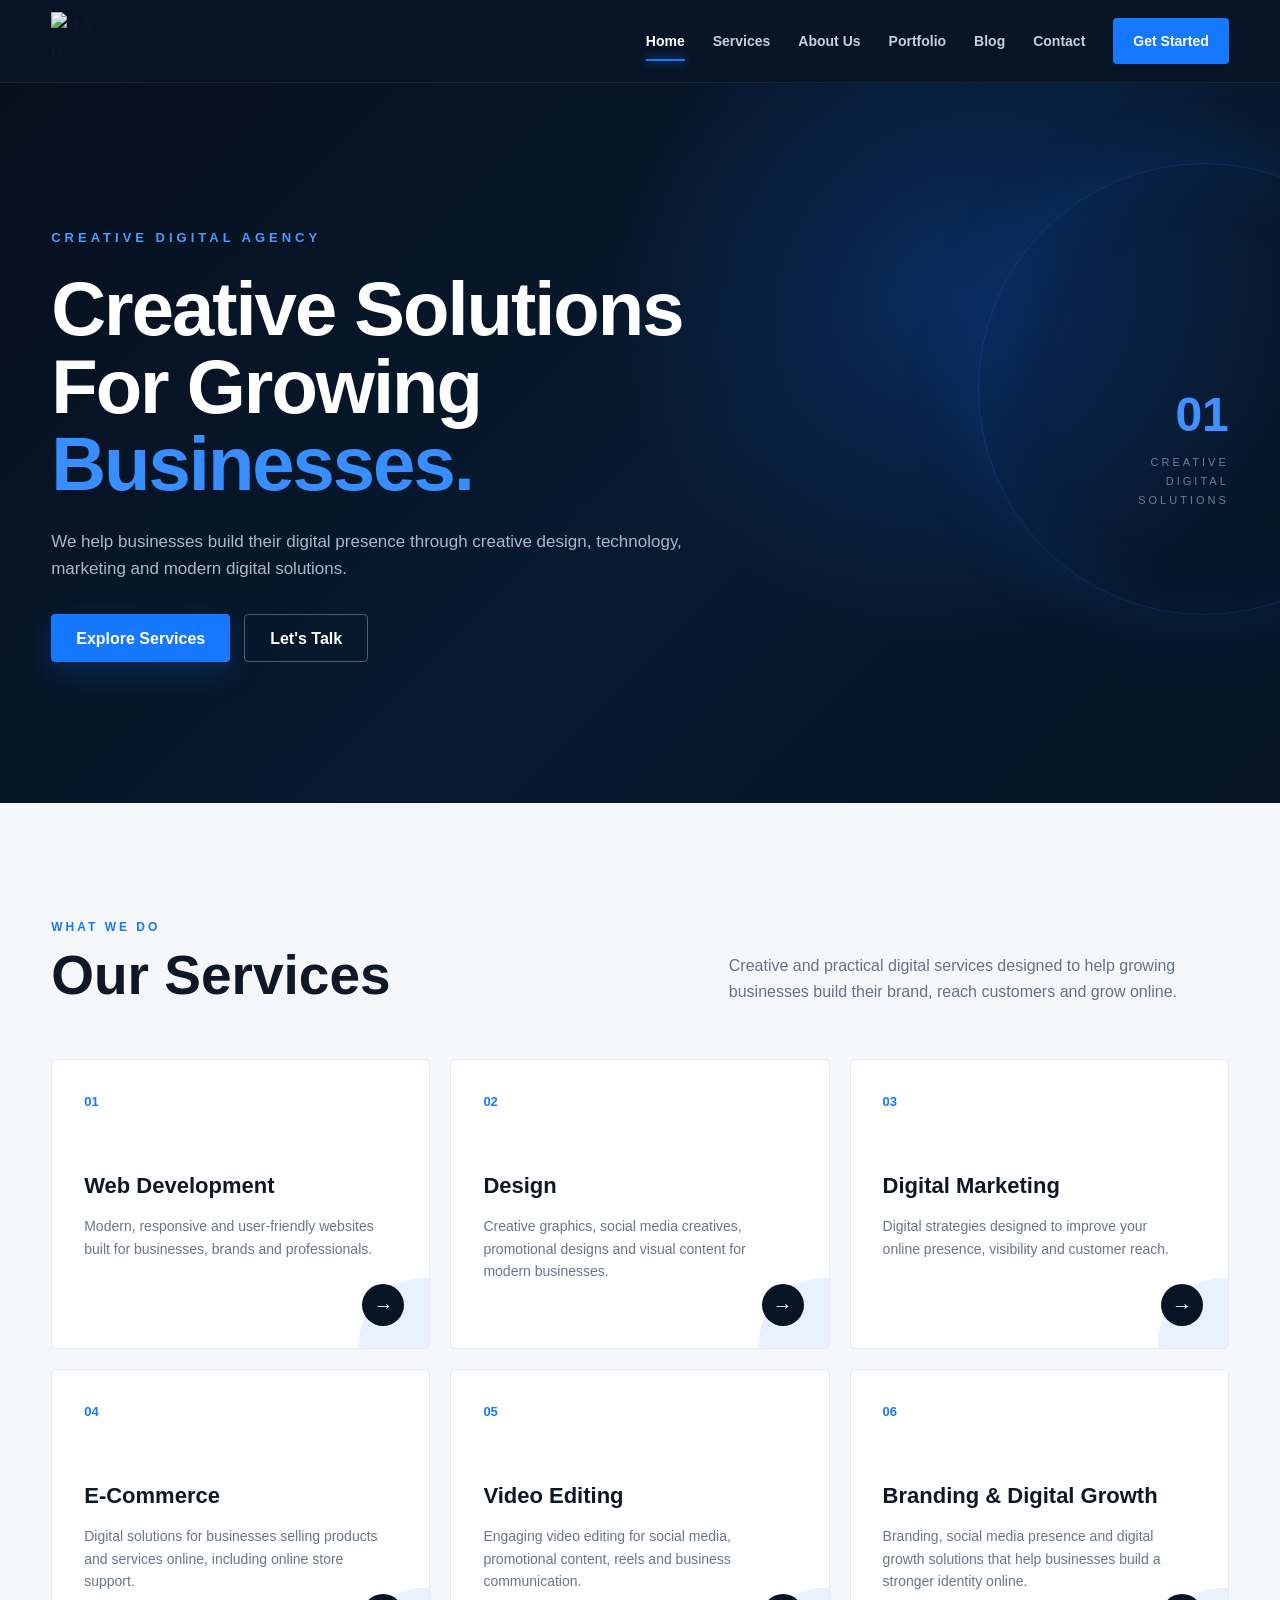
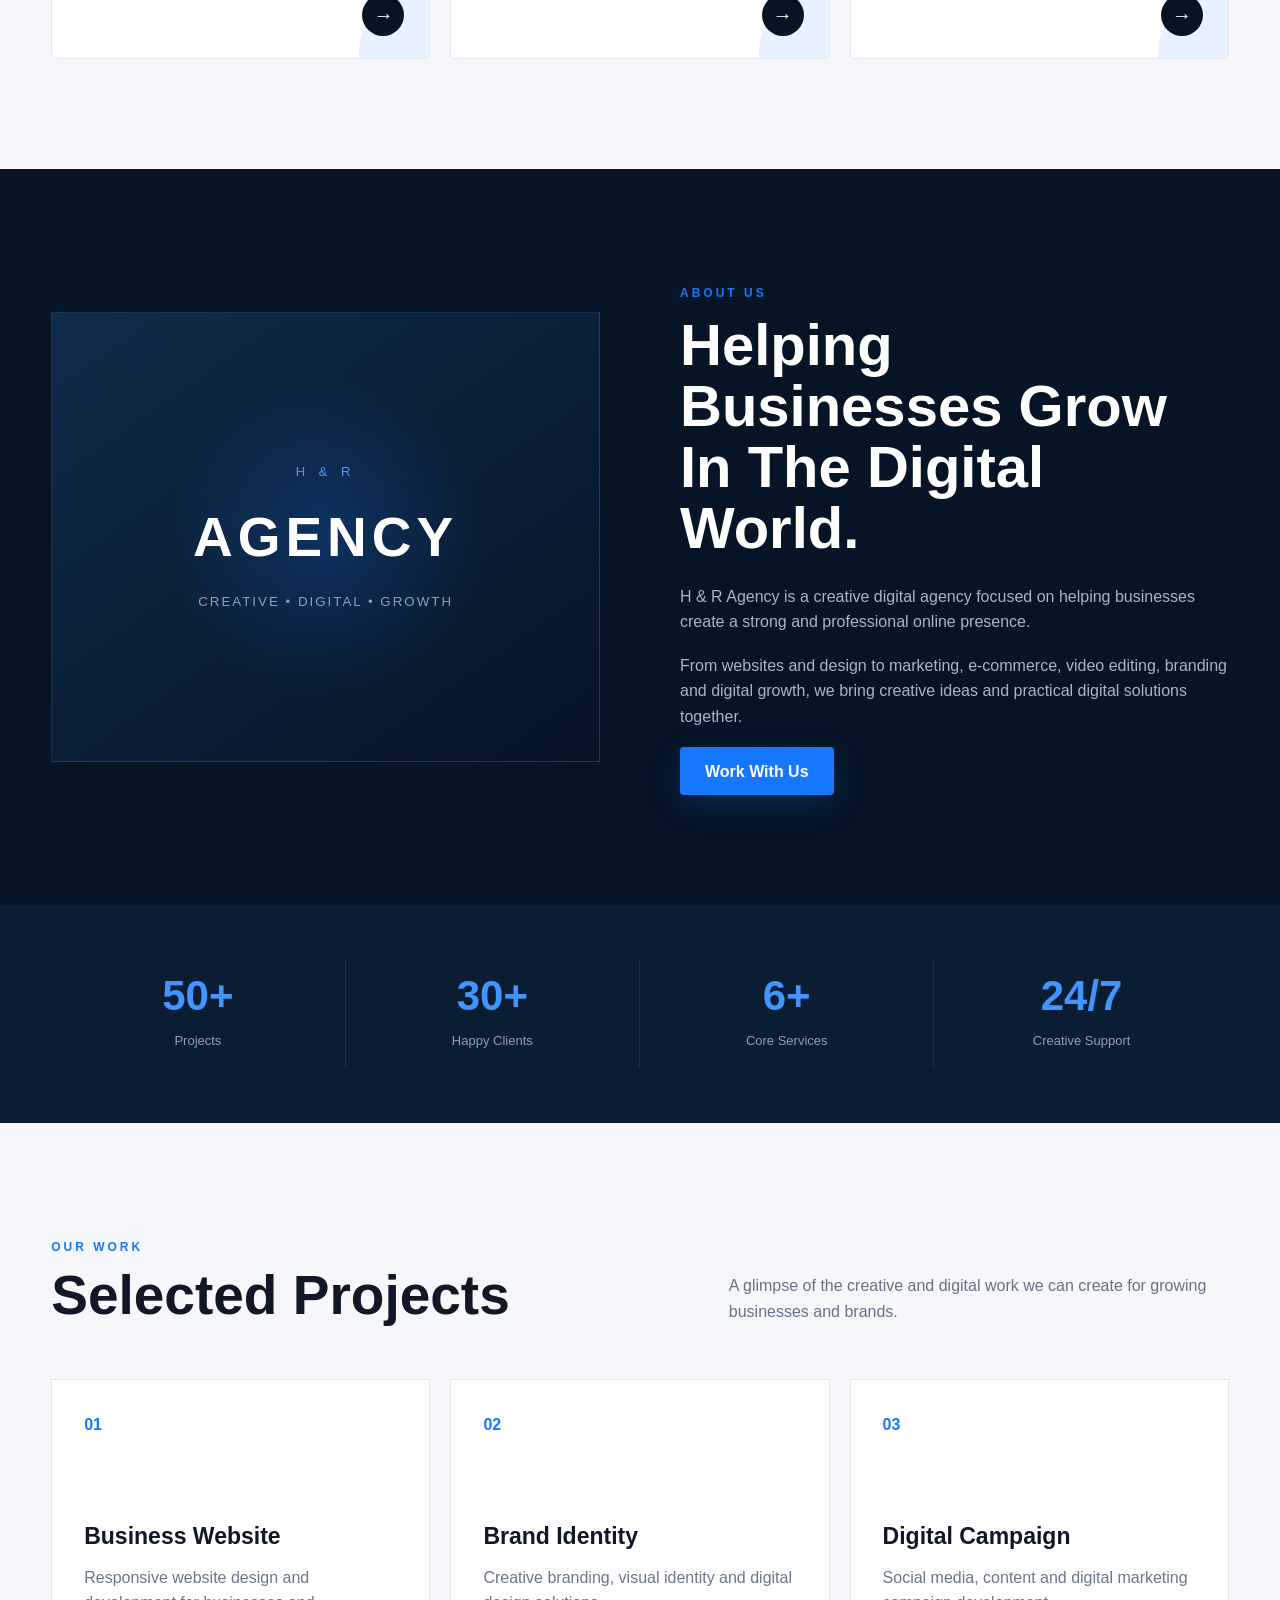
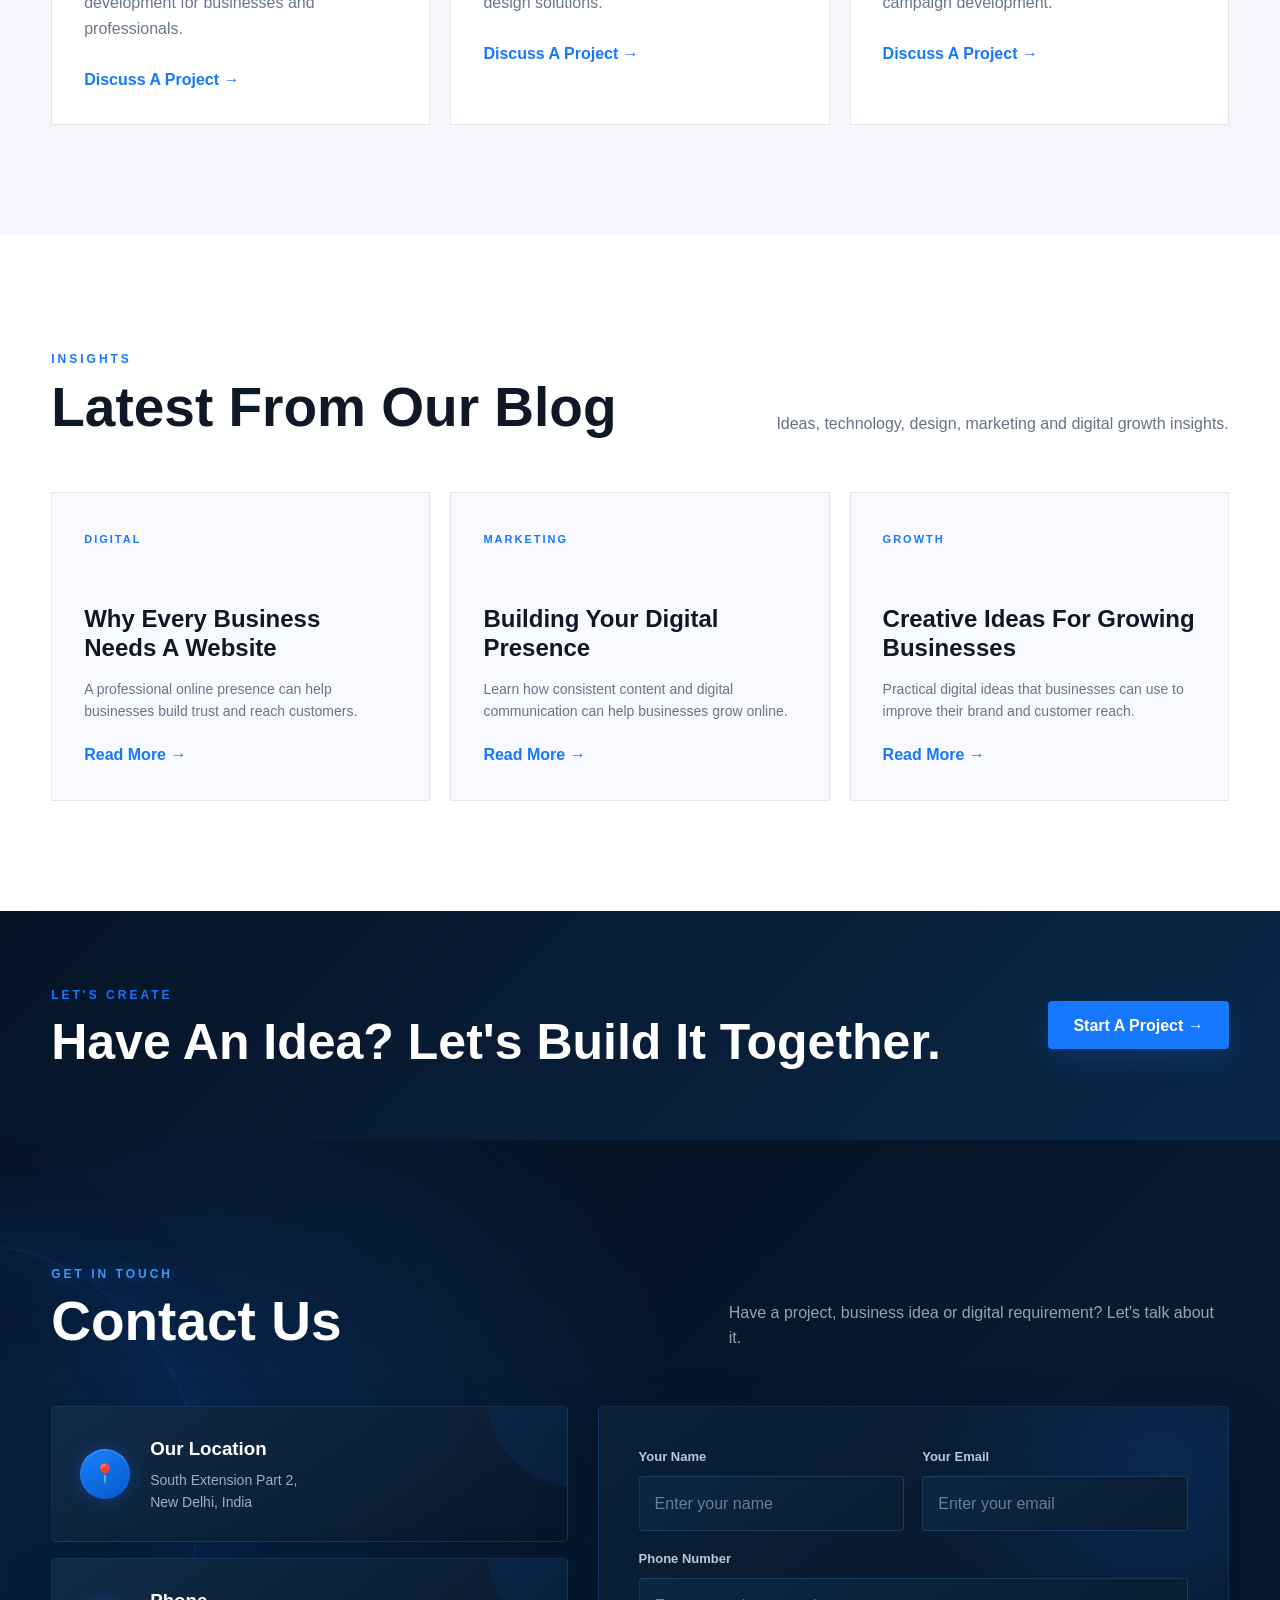
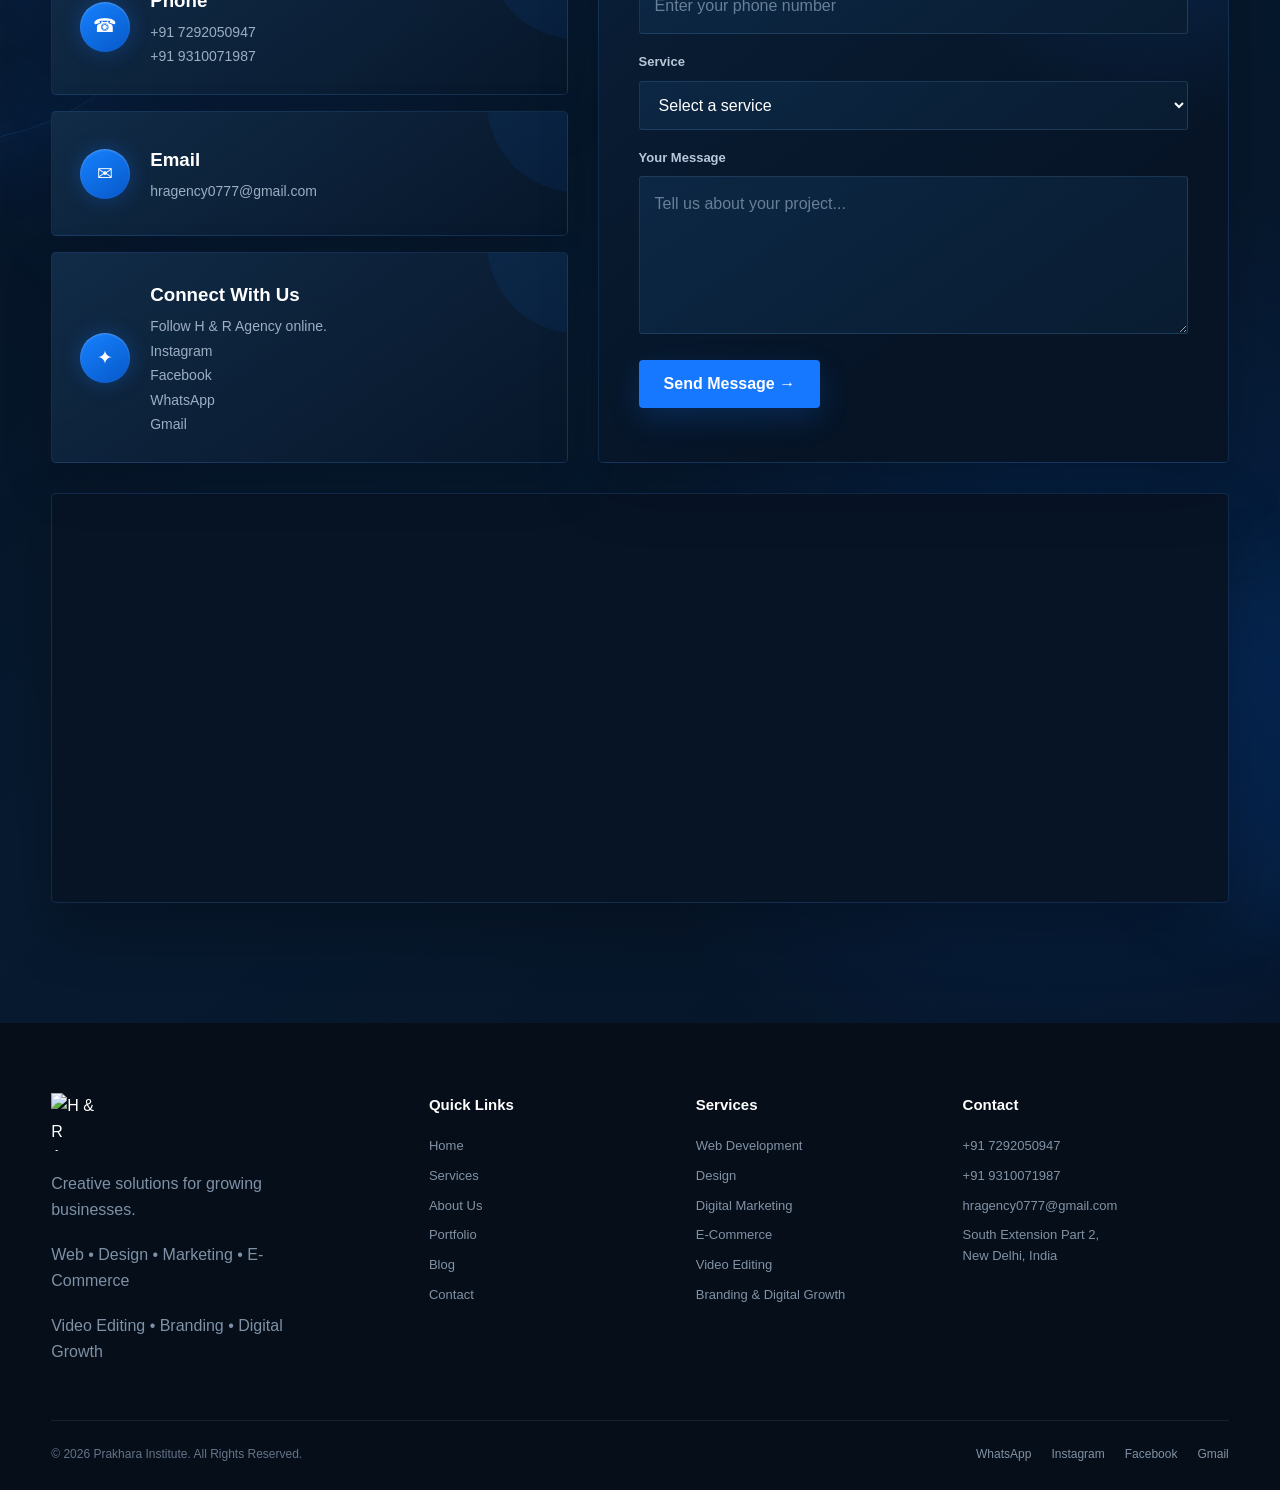
==== commit dc8227fb: "Update index.html" ====
--- a/index.html
+++ b/index.html
@@ -5,10 +5,10 @@
     <meta charset="UTF-8">
     <meta name="viewport" content="width=device-width, initial-scale=1.0">
 
-    <title>Prakhara Institute | Digital Solutions Agency</title>
+    <title>H & R Agency | Creative Digital Solutions</title>
 
     <meta name="description"
-        content="Prakhara Institute provides web development, digital marketing, AI solutions, branding and creative digital services.">
+        content="H & R Agency provides creative digital solutions including web development, design, marketing, e-commerce, video editing, branding and digital growth.">
 
     <link rel="stylesheet" href="style.css">
 </head>
@@ -18,10 +18,11 @@
     <!-- ================= HEADER ================= -->
 
     <header class="site-header">
+
         <div class="container navbar">
 
             <a href="#home" class="logo">
-                <img src="images/logo.png" alt="Prakhara Logo">
+                <img src="images/logo.png" alt="H & R Agency Logo">
             </a>
 
             <button class="menu-button" aria-label="Open navigation menu">
@@ -31,11 +32,26 @@
             <nav class="nav-menu">
 
                 <a href="#home" class="nav-link active">Home</a>
-                <a href="#services" class="nav-link">Services</a>
-                <a href="#about" class="nav-link">About Us</a>
-                <a href="#portfolio" class="nav-link">Portfolio</a>
-                <a href="#blog" class="nav-link">Blog</a>
-                <a href="#contact" class="nav-link">Contact</a>
+
+                <a href="#services" class="nav-link">
+                    Services
+                </a>
+
+                <a href="#about" class="nav-link">
+                    About Us
+                </a>
+
+                <a href="#portfolio" class="nav-link">
+                    Portfolio
+                </a>
+
+                <a href="#blog" class="nav-link">
+                    Blog
+                </a>
+
+                <a href="#contact" class="nav-link">
+                    Contact
+                </a>
 
                 <a href="#contact" class="header-btn">
                     Get Started
@@ -44,6 +60,7 @@
             </nav>
 
         </div>
+
     </header>
 
 
@@ -51,6 +68,7 @@
 
     <main>
 
+
         <!-- ================= HOME ================= -->
 
         <section id="home" class="hero-section">
@@ -60,18 +78,20 @@
                 <div class="hero-text">
 
                     <span class="hero-small">
-                        DIGITAL AGENCY
+                        CREATIVE DIGITAL AGENCY
                     </span>
 
                     <h1>
-                        Transforming Ideas Into Digital
-                        <span>Experiences.</span>
+                        Creative Solutions
+                        <br>
+                        For Growing
+                        <span>Businesses.</span>
                     </h1>
 
                     <p>
-                        We build powerful digital experiences that help
-                        businesses grow, connect and succeed in the modern
-                        digital world.
+                        We help businesses build their digital presence
+                        through creative design, technology, marketing
+                        and modern digital solutions.
                     </p>
 
                     <div class="hero-buttons">
@@ -87,6 +107,7 @@
                     </div>
 
                 </div>
+
 
                 <div class="hero-side-text">
 
@@ -105,6 +126,7 @@
         </section>
 
 
+
         <!-- ================= SERVICES ================= -->
 
         <section id="services" class="services-section">
@@ -126,9 +148,9 @@
                     </div>
 
                     <p>
-                        From websites to digital marketing, we provide
-                        practical and creative solutions designed around
-                        your business goals.
+                        Creative and practical digital services designed
+                        to help growing businesses build their brand,
+                        reach customers and grow online.
                     </p>
 
                 </div>
@@ -136,9 +158,14 @@
 
                 <div class="service-grid">
 
+
+                    <!-- SERVICE 01 -->
+
                     <article class="service-card">
 
-                        <div class="service-icon">01</div>
+                        <div class="service-icon">
+                            01
+                        </div>
 
                         <h3>
                             Web Development
@@ -146,7 +173,7 @@
 
                         <p>
                             Modern, responsive and user-friendly websites
-                            built for businesses and brands.
+                            built for businesses, brands and professionals.
                         </p>
 
                         <a href="#contact" class="card-arrow">
@@ -156,17 +183,46 @@
                     </article>
 
 
+                    <!-- SERVICE 02 -->
+
                     <article class="service-card">
 
-                        <div class="service-icon">02</div>
+                        <div class="service-icon">
+                            02
+                        </div>
+
+                        <h3>
+                            Design
+                        </h3>
+
+                        <p>
+                            Creative graphics, social media creatives,
+                            promotional designs and visual content
+                            for modern businesses.
+                        </p>
+
+                        <a href="#contact" class="card-arrow">
+                            →
+                        </a>
+
+                    </article>
+
+
+                    <!-- SERVICE 03 -->
+
+                    <article class="service-card">
+
+                        <div class="service-icon">
+                            03
+                        </div>
 
                         <h3>
                             Digital Marketing
                         </h3>
 
                         <p>
-                            Digital strategies that help businesses improve
-                            their online presence and reach customers.
+                            Digital strategies designed to improve your
+                            online presence, visibility and customer reach.
                         </p>
 
                         <a href="#contact" class="card-arrow">
@@ -176,17 +232,22 @@
                     </article>
 
 
+                    <!-- SERVICE 04 -->
+
                     <article class="service-card">
 
-                        <div class="service-icon">03</div>
+                        <div class="service-icon">
+                            04
+                        </div>
 
                         <h3>
-                            AI Solutions
+                            E-Commerce
                         </h3>
 
                         <p>
-                            Smart AI-powered ideas and workflows designed
-                            to make digital work faster and easier.
+                            Digital solutions for businesses selling
+                            products and services online, including
+                            online store support.
                         </p>
 
                         <a href="#contact" class="card-arrow">
@@ -196,17 +257,22 @@
                     </article>
 
 
+                    <!-- SERVICE 05 -->
+
                     <article class="service-card">
 
-                        <div class="service-icon">04</div>
+                        <div class="service-icon">
+                            05
+                        </div>
 
                         <h3>
-                            Branding & Design
+                            Video Editing
                         </h3>
 
                         <p>
-                            Creative visual identities, social media designs
-                            and branding materials for modern businesses.
+                            Engaging video editing for social media,
+                            promotional content, reels and business
+                            communication.
                         </p>
 
                         <a href="#contact" class="card-arrow">
@@ -216,17 +282,22 @@
                     </article>
 
 
+                    <!-- SERVICE 06 -->
+
                     <article class="service-card">
 
-                        <div class="service-icon">05</div>
+                        <div class="service-icon">
+                            06
+                        </div>
 
                         <h3>
-                            Social Media
+                            Branding & Digital Growth
                         </h3>
 
                         <p>
-                            Engaging social media content, creatives and
-                            strategies to build your digital presence.
+                            Branding, social media presence and digital
+                            growth solutions that help businesses build
+                            a stronger identity online.
                         </p>
 
                         <a href="#contact" class="card-arrow">
@@ -235,26 +306,6 @@
 
                     </article>
 
-
-                    <article class="service-card">
-
-                        <div class="service-icon">06</div>
-
-                        <h3>
-                            E-Commerce Solutions
-                        </h3>
-
-                        <p>
-                            Digital solutions for businesses selling
-                            products and services online.
-                        </p>
-
-                        <a href="#contact" class="card-arrow">
-                            →
-                        </a>
-
-                    </article>
-
                 </div>
 
             </div>
@@ -262,22 +313,28 @@
         </section>
 
 
+
         <!-- ================= ABOUT ================= -->
 
         <section id="about" class="about-preview">
 
             <div class="container about-content">
 
+
                 <div class="about-image">
 
                     <div class="about-image-box">
 
-                        <span>DIGITAL</span>
-
-                        <strong>PRAKHARA</strong>
+                        <span>
+                            H & R
+                        </span>
+
+                        <strong>
+                            AGENCY
+                        </strong>
 
                         <small>
-                            CREATIVE • TECHNOLOGY • GROWTH
+                            CREATIVE • DIGITAL • GROWTH
                         </small>
 
                     </div>
@@ -292,20 +349,20 @@
                     </span>
 
                     <h2>
-                        We Turn Ideas Into Digital Reality.
+                        Helping Businesses Grow In The Digital World.
                     </h2>
 
                     <p>
-                        Prakhara Institute is a digital-focused agency
-                        helping businesses create better online experiences
-                        through technology, creativity and modern digital
-                        strategies.
+                        H & R Agency is a creative digital agency focused
+                        on helping businesses create a strong and professional
+                        online presence.
                     </p>
 
                     <p>
-                        Our approach combines design, development, content
-                        and digital solutions to create meaningful results
-                        for growing brands.
+                        From websites and design to marketing, e-commerce,
+                        video editing, branding and digital growth, we bring
+                        creative ideas and practical digital solutions
+                        together.
                     </p>
 
                     <a href="#contact" class="primary-btn">
@@ -319,6 +376,7 @@
         </section>
 
 
+
         <!-- ================= STATS ================= -->
 
         <section class="stats-section">
@@ -326,28 +384,60 @@
             <div class="container stats-grid">
 
                 <div class="stat-box">
-                    <strong>50+</strong>
-                    <span>Projects</span>
-                </div>
+
+                    <strong>
+                        50+
+                    </strong>
+
+                    <span>
+                        Projects
+                    </span>
+
+                </div>
+
 
                 <div class="stat-box">
-                    <strong>30+</strong>
-                    <span>Happy Clients</span>
-                </div>
+
+                    <strong>
+                        30+
+                    </strong>
+
+                    <span>
+                        Happy Clients
+                    </span>
+
+                </div>
+
 
                 <div class="stat-box">
-                    <strong>10+</strong>
-                    <span>Digital Services</span>
-                </div>
+
+                    <strong>
+                        6+
+                    </strong>
+
+                    <span>
+                        Core Services
+                    </span>
+
+                </div>
+
 
                 <div class="stat-box">
-                    <strong>24/7</strong>
-                    <span>Creative Support</span>
+
+                    <strong>
+                        24/7
+                    </strong>
+
+                    <span>
+                        Creative Support
+                    </span>
+
                 </div>
 
             </div>
 
         </section>
+
 
 
         <!-- ================= PORTFOLIO ================= -->
@@ -371,14 +461,15 @@
                     </div>
 
                     <p>
-                        A glimpse of the creative and digital work we can
-                        build for businesses and brands.
+                        A glimpse of the creative and digital work
+                        we can create for growing businesses and brands.
                     </p>
 
                 </div>
 
 
                 <div class="portfolio-grid">
+
 
                     <article class="portfolio-card">
 
@@ -391,11 +482,12 @@
                         </h3>
 
                         <p>
-                            Responsive website design and development.
+                            Responsive website design and development
+                            for businesses and professionals.
                         </p>
 
                         <a href="#contact">
-                            View Project →
+                            Discuss A Project →
                         </a>
 
                     </article>
@@ -412,11 +504,12 @@
                         </h3>
 
                         <p>
-                            Creative branding and visual design solutions.
+                            Creative branding, visual identity and
+                            digital design solutions.
                         </p>
 
                         <a href="#contact">
-                            View Project →
+                            Discuss A Project →
                         </a>
 
                     </article>
@@ -429,15 +522,16 @@
                         </div>
 
                         <h3>
-                            Social Media Campaign
+                            Digital Campaign
                         </h3>
 
                         <p>
-                            Content and digital campaign development.
+                            Social media, content and digital marketing
+                            campaign development.
                         </p>
 
                         <a href="#contact">
-                            View Project →
+                            Discuss A Project →
                         </a>
 
                     </article>
@@ -447,6 +541,7 @@
             </div>
 
         </section>
+
 
 
         <!-- ================= BLOG ================= -->
@@ -470,7 +565,8 @@
                     </div>
 
                     <p>
-                        Ideas, technology, AI and digital growth insights.
+                        Ideas, technology, design, marketing and
+                        digital growth insights.
                     </p>
 
                 </div>
@@ -478,17 +574,20 @@
 
                 <div class="blog-grid">
 
+
                     <article class="blog-card">
 
-                        <span>DIGITAL</span>
+                        <span>
+                            DIGITAL
+                        </span>
 
                         <h3>
-                            Why Every Business Needs a Website
+                            Why Every Business Needs A Website
                         </h3>
 
                         <p>
-                            A strong online presence helps businesses build
-                            trust and reach customers.
+                            A professional online presence can help
+                            businesses build trust and reach customers.
                         </p>
 
                         <a href="#contact">
@@ -500,15 +599,17 @@
 
                     <article class="blog-card">
 
-                        <span>AI</span>
+                        <span>
+                            MARKETING
+                        </span>
 
                         <h3>
-                            How AI Is Changing Digital Work
+                            Building Your Digital Presence
                         </h3>
 
                         <p>
-                            Explore practical ways businesses can use AI
-                            in everyday digital workflows.
+                            Learn how consistent content and digital
+                            communication can help businesses grow online.
                         </p>
 
                         <a href="#contact">
@@ -520,15 +621,17 @@
 
                     <article class="blog-card">
 
-                        <span>GROWTH</span>
+                        <span>
+                            GROWTH
+                        </span>
 
                         <h3>
-                            Building a Strong Digital Brand
+                            Creative Ideas For Growing Businesses
                         </h3>
 
                         <p>
-                            Consistent design and communication can help
-                            businesses create a stronger identity.
+                            Practical digital ideas that businesses can
+                            use to improve their brand and customer reach.
                         </p>
 
                         <a href="#contact">
@@ -542,6 +645,7 @@
             </div>
 
         </section>
+
 
 
         <!-- ================= CTA ================= -->
@@ -557,10 +661,12 @@
                     </span>
 
                     <h2>
-                        Have An Idea? Let's Build It Together.
+                        Have An Idea?
+                        Let's Build It Together.
                     </h2>
 
                 </div>
+
 
                 <a href="#contact" class="primary-btn">
                     Start A Project →
@@ -571,11 +677,13 @@
         </section>
 
 
+
         <!-- ================= CONTACT ================= -->
 
         <section id="contact" class="contact-section">
 
             <div class="container">
+
 
                 <div class="section-heading">
 
@@ -592,8 +700,8 @@
                     </div>
 
                     <p>
-                        Have a project or business idea?
-                        Let's talk about it.
+                        Have a project, business idea or digital
+                        requirement? Let's talk about it.
                     </p>
 
                 </div>
@@ -601,9 +709,13 @@
 
                 <div class="contact-grid">
 
+
                     <!-- CONTACT INFORMATION -->
 
                     <div class="contact-info">
+
+
+                        <!-- LOCATION -->
 
                         <div class="contact-card">
 
@@ -618,7 +730,8 @@
                                 </h3>
 
                                 <p>
-                                    South Extension Part 2,<br>
+                                    South Extension Part 2,
+                                    <br>
                                     New Delhi, India
                                 </p>
 
@@ -626,6 +739,9 @@
 
                         </div>
 
+
+
+                        <!-- PHONE -->
 
                         <div class="contact-card">
 
@@ -639,18 +755,21 @@
                                     Phone
                                 </h3>
 
-                                <a href="tel:+919217831127">
-                                    +91 9217831127
+                                <a href="tel:+917292050947">
+                                    +91 7292050947
                                 </a>
 
-                                <a href="tel:+919811777644">
-                                    +91 9811777644
+                                <a href="tel:+919310071987">
+                                    +91 9310071987
                                 </a>
 
                             </div>
 
                         </div>
 
+
+
+                        <!-- EMAIL -->
 
                         <div class="contact-card">
 
@@ -664,24 +783,83 @@
                                     Email
                                 </h3>
 
-                                <a href="mailto:prakharainstitute@gmail.com">
-                                    prakharainstitute@gmail.com
+                                <a href="mailto:hragency0777@gmail.com">
+                                    hragency0777@gmail.com
                                 </a>
 
                             </div>
 
                         </div>
 
+
+
+                        <!-- SOCIAL -->
+
+                        <div class="contact-card">
+
+                            <span class="contact-icon">
+                                ✦
+                            </span>
+
+                            <div>
+
+                                <h3>
+                                    Connect With Us
+                                </h3>
+
+                                <p>
+                                    Follow H & R Agency online.
+                                </p>
+
+                                <div class="contact-social">
+
+                                    <a
+                                        href="https://www.instagram.com/officialhragency/"
+                                        target="_blank"
+                                        rel="noopener noreferrer">
+                                        Instagram
+                                    </a>
+
+                                    <a
+                                        href="https://www.facebook.com/"
+                                        target="_blank"
+                                        rel="noopener noreferrer">
+                                        Facebook
+                                    </a>
+
+                                    <a
+                                        href="https://wa.me/917292050947"
+                                        target="_blank"
+                                        rel="noopener noreferrer">
+                                        WhatsApp
+                                    </a>
+
+                                    <a
+                                        href="mailto:hragency0777@gmail.com">
+                                        Gmail
+                                    </a>
+
+                                </div>
+
+                            </div>
+
+                        </div>
+
                     </div>
 
 
+
                     <!-- CONTACT FORM -->
 
                     <div class="contact-form-wrapper">
 
-                        <form class="contact-form" id="contactForm">
+                        <form
+                            class="contact-form"
+                            id="contactForm">
+
 
                             <div class="form-row">
+
 
                                 <div class="form-group">
 
@@ -694,10 +872,10 @@
                                         id="name"
                                         name="name"
                                         placeholder="Enter your name"
-                                        required
-                                    >
+                                        required>
 
                                 </div>
+
 
 
                                 <div class="form-group">
@@ -711,12 +889,12 @@
                                         id="email"
                                         name="email"
                                         placeholder="Enter your email"
-                                        required
-                                    >
+                                        required>
 
                                 </div>
 
                             </div>
+
 
 
                             <div class="form-group">
@@ -729,10 +907,10 @@
                                     type="tel"
                                     id="phone"
                                     name="phone"
-                                    placeholder="Enter your phone number"
-                                >
+                                    placeholder="Enter your phone number">
 
                             </div>
+
 
 
                             <div class="form-group">
@@ -741,39 +919,42 @@
                                     Service
                                 </label>
 
-                                <select id="service" name="service">
+                                <select
+                                    id="service"
+                                    name="service">
 
                                     <option value="">
                                         Select a service
                                     </option>
 
-                                    <option>
+                                    <option value="Web Development">
                                         Web Development
                                     </option>
 
-                                    <option>
+                                    <option value="Design">
+                                        Design
+                                    </option>
+
+                                    <option value="Digital Marketing">
                                         Digital Marketing
                                     </option>
 
-                                    <option>
-                                        AI Solutions
-                                    </option>
-
-                                    <option>
-                                        Branding & Design
-                                    </option>
-
-                                    <option>
-                                        Social Media
-                                    </option>
-
-                                    <option>
+                                    <option value="E-Commerce">
                                         E-Commerce
                                     </option>
 
+                                    <option value="Video Editing">
+                                        Video Editing
+                                    </option>
+
+                                    <option value="Branding & Digital Growth">
+                                        Branding & Digital Growth
+                                    </option>
+
                                 </select>
 
                             </div>
+
 
 
                             <div class="form-group">
@@ -787,23 +968,25 @@
                                     name="message"
                                     rows="5"
                                     placeholder="Tell us about your project..."
-                                    required
-                                ></textarea>
+                                    required></textarea>
 
                             </div>
+
 
 
                             <button
                                 type="submit"
-                                class="primary-btn form-submit"
-                            >
+                                class="primary-btn form-submit">
+
                                 Send Message →
+
                             </button>
+
 
                             <p
                                 id="formMessage"
-                                class="form-message"
-                            ></p>
+                                class="form-message">
+                            </p>
 
                         </form>
 
@@ -812,7 +995,8 @@
                 </div>
 
 
-                <!-- MAP -->
+
+                <!-- ================= MAP ================= -->
 
                 <div class="map-container">
 
@@ -824,7 +1008,7 @@
                         loading="lazy"
                         allowfullscreen
                         referrerpolicy="no-referrer-when-downgrade"
-                        title="South Extension Part 2 New Delhi Map">
+                        title="H & R Agency Location - South Extension Part 2 New Delhi">
                     </iframe>
 
                 </div>
@@ -836,29 +1020,49 @@
     </main>
 
 
+
     <!-- ================= FOOTER ================= -->
 
     <footer class="site-footer">
 
+
         <div class="container footer-grid">
 
+
+            <!-- BRAND -->
+
             <div class="footer-brand">
 
-                <a href="#home" class="logo footer-logo">
+                <a
+                    href="#home"
+                    class="logo footer-logo">
 
                     <img
                         src="images/logo.png"
-                        alt="Prakhara Logo"
-                    >
-
-                </a>
+                        alt="H & R Agency Logo">
+
+                </a>
+
 
                 <p>
-                    Creative digital solutions for modern businesses.
+                    Creative solutions for growing businesses.
                 </p>
 
+
+                <p>
+                    Web • Design • Marketing • E-Commerce
+                </p>
+
+
+                <p>
+                    Video Editing • Branding • Digital Growth
+                </p>
+
             </div>
 
+
+
+            <!-- QUICK LINKS -->
 
             <div class="footer-column">
 
@@ -866,15 +1070,35 @@
                     Quick Links
                 </h3>
 
-                <a href="#home">Home</a>
-                <a href="#services">Services</a>
-                <a href="#about">About Us</a>
-                <a href="#portfolio">Portfolio</a>
-                <a href="#blog">Blog</a>
-                <a href="#contact">Contact</a>
+                <a href="#home">
+                    Home
+                </a>
+
+                <a href="#services">
+                    Services
+                </a>
+
+                <a href="#about">
+                    About Us
+                </a>
+
+                <a href="#portfolio">
+                    Portfolio
+                </a>
+
+                <a href="#blog">
+                    Blog
+                </a>
+
+                <a href="#contact">
+                    Contact
+                </a>
 
             </div>
 
+
+
+            <!-- SERVICES -->
 
             <div class="footer-column">
 
@@ -887,23 +1111,30 @@
                 </a>
 
                 <a href="#services">
+                    Design
+                </a>
+
+                <a href="#services">
                     Digital Marketing
                 </a>
 
                 <a href="#services">
-                    AI Solutions
+                    E-Commerce
                 </a>
 
                 <a href="#services">
-                    Branding & Design
+                    Video Editing
                 </a>
 
                 <a href="#services">
-                    Social Media
+                    Branding & Digital Growth
                 </a>
 
             </div>
 
+
+
+            <!-- CONTACT -->
 
             <div class="footer-column">
 
@@ -911,21 +1142,22 @@
                     Contact
                 </h3>
 
-                <a href="tel:+919217831127">
-                    +91 9217831127
-                </a>
-
-                <a href="tel:+919811777644">
-                    +91 9811777644
-                </a>
-
-                <a href="mailto:prakharainstitute@gmail.com">
-                    prakharainstitute@gmail.com
+                <a href="tel:+917292050947">
+                    +91 7292050947
+                </a>
+
+                <a href="tel:+919310071987">
+                    +91 9310071987
+                </a>
+
+                <a href="mailto:hragency0777@gmail.com">
+                    hragency0777@gmail.com
                 </a>
 
                 <p>
-                    South Extension Part 2,<br>
-                    New Delhi
+                    South Extension Part 2,
+                    <br>
+                    New Delhi, India
                 </p>
 
             </div>
@@ -933,24 +1165,71 @@
         </div>
 
 
+
+        <!-- FOOTER BOTTOM -->
+
         <div class="container footer-bottom">
 
+
             <p>
-                © 2026 Prakhara Institute. All Rights Reserved.
+                © 2026 H & R Agency.
+                All Rights Reserved.
             </p>
 
+
             <div class="footer-social">
 
-                <a href="#" aria-label="Instagram">
+
+                <!-- WHATSAPP -->
+
+                <a
+                    href="https://wa.me/917292050947"
+                    target="_blank"
+                    rel="noopener noreferrer"
+                    aria-label="WhatsApp">
+
+                    WhatsApp
+
+                </a>
+
+
+
+                <!-- INSTAGRAM -->
+
+                <a
+                    href="https://www.instagram.com/officialhragency/"
+                    target="_blank"
+                    rel="noopener noreferrer"
+                    aria-label="Instagram">
+
                     Instagram
-                </a>
-
-                <a href="#" aria-label="Facebook">
+
+                </a>
+
+
+
+                <!-- FACEBOOK -->
+
+                <a
+                    href="https://www.facebook.com/"
+                    target="_blank"
+                    rel="noopener noreferrer"
+                    aria-label="Facebook">
+
                     Facebook
-                </a>
-
-                <a href="#" aria-label="LinkedIn">
-                    LinkedIn
+
+                </a>
+
+
+
+                <!-- GMAIL -->
+
+                <a
+                    href="mailto:hragency0777@gmail.com"
+                    aria-label="Gmail">
+
+                    Gmail
+
                 </a>
 
             </div>
@@ -960,6 +1239,9 @@
     </footer>
 
 
+
+    <!-- ================= JAVASCRIPT ================= -->
+
     <script src="script.js"></script>
 
 </body>
--- a/style.css
+++ b/style.css
@@ -1,6 +1,633 @@
-/* =========================================================
-   CONTACT — NAVY BLUE GLOW STYLE
-========================================================= */
+/* =====================================================
+   RESET
+===================================================== */
+
+* {
+    margin: 0;
+    padding: 0;
+    box-sizing: border-box;
+}
+
+html {
+    scroll-behavior: smooth;
+}
+
+body {
+    font-family: Arial, Helvetica, sans-serif;
+    background: #f5f7fb;
+    color: #101827;
+    line-height: 1.6;
+}
+
+a {
+    text-decoration: none;
+    color: inherit;
+}
+
+img {
+    max-width: 100%;
+}
+
+button,
+input,
+textarea,
+select {
+    font: inherit;
+}
+
+.container {
+    width: min(1180px, 92%);
+    margin: auto;
+}
+
+
+/* =====================================================
+   HEADER
+===================================================== */
+
+.site-header {
+    position: sticky;
+    top: 0;
+    z-index: 1000;
+    background: #071426;
+    border-bottom: 1px solid rgba(255, 255, 255, 0.07);
+}
+
+.navbar {
+    min-height: 82px;
+    display: flex;
+    align-items: center;
+    justify-content: space-between;
+    gap: 30px;
+}
+
+
+/* LOGO */
+
+.logo {
+    display: inline-flex;
+    align-items: center;
+    flex-shrink: 0;
+}
+
+.logo img {
+    width: 58px;
+    height: 58px;
+    object-fit: contain;
+    display: block;
+}
+
+
+/* NAVIGATION */
+
+.nav-menu {
+    display: flex;
+    align-items: center;
+    gap: 28px;
+}
+
+.nav-link {
+    color: #c5d0dd;
+    font-size: 14px;
+    font-weight: 600;
+    transition: 0.3s;
+    position: relative;
+}
+
+.nav-link:hover,
+.nav-link.active {
+    color: #ffffff;
+}
+
+.nav-link.active::after {
+    content: "";
+    position: absolute;
+    left: 0;
+    right: 0;
+    bottom: -9px;
+    height: 2px;
+    background: #1677ff;
+    box-shadow: 0 0 10px #1677ff;
+}
+
+.header-btn {
+    padding: 12px 20px;
+    background: #1677ff;
+    color: white;
+    border-radius: 4px;
+    font-size: 14px;
+    font-weight: 700;
+    transition: 0.3s;
+}
+
+.header-btn:hover {
+    background: #0d65df;
+    box-shadow: 0 0 25px rgba(22, 119, 255, 0.4);
+}
+
+.menu-button {
+    display: none;
+    border: none;
+    background: transparent;
+    color: white;
+    font-size: 28px;
+    cursor: pointer;
+}
+
+
+/* =====================================================
+   BUTTONS
+===================================================== */
+
+.primary-btn,
+.secondary-btn {
+    display: inline-flex;
+    align-items: center;
+    justify-content: center;
+    min-height: 48px;
+    padding: 0 25px;
+    border-radius: 4px;
+    font-weight: 700;
+    transition: 0.3s;
+}
+
+.primary-btn {
+    background: #1677ff;
+    color: white;
+    box-shadow: 0 10px 30px rgba(22, 119, 255, 0.2);
+}
+
+.primary-btn:hover {
+    background: #0b63dc;
+    transform: translateY(-2px);
+    box-shadow: 0 12px 35px rgba(22, 119, 255, 0.35);
+}
+
+.secondary-btn {
+    border: 1px solid rgba(255, 255, 255, 0.3);
+    color: white;
+}
+
+.secondary-btn:hover {
+    border-color: #1677ff;
+    background: rgba(22, 119, 255, 0.1);
+}
+
+
+/* =====================================================
+   HERO
+===================================================== */
+
+.hero-section {
+    min-height: 720px;
+    display: flex;
+    align-items: center;
+    position: relative;
+    overflow: hidden;
+    background:
+        radial-gradient(
+            circle at 75% 30%,
+            rgba(20, 104, 255, 0.22),
+            transparent 32%
+        ),
+        linear-gradient(
+            135deg,
+            #06101d,
+            #071a30 55%,
+            #061426
+        );
+    color: white;
+}
+
+.hero-section::before {
+    content: "";
+    position: absolute;
+    width: 450px;
+    height: 450px;
+    right: -150px;
+    top: 80px;
+    border-radius: 50%;
+    border: 1px solid rgba(42, 132, 255, 0.2);
+    box-shadow:
+        0 0 80px rgba(22, 119, 255, 0.14),
+        inset 0 0 80px rgba(22, 119, 255, 0.08);
+}
+
+.hero-content {
+    display: grid;
+    grid-template-columns: 1fr 150px;
+    align-items: center;
+    gap: 50px;
+    position: relative;
+    z-index: 2;
+}
+
+.hero-small {
+    display: inline-block;
+    color: #4a9aff;
+    font-size: 13px;
+    letter-spacing: 4px;
+    font-weight: 800;
+    margin-bottom: 22px;
+}
+
+.hero-text h1 {
+    max-width: 760px;
+    font-size: clamp(44px, 6vw, 76px);
+    line-height: 1.02;
+    letter-spacing: -2px;
+    margin-bottom: 25px;
+}
+
+.hero-text h1 span {
+    color: #388dff;
+}
+
+.hero-text p {
+    max-width: 650px;
+    color: #a9b8ca;
+    font-size: 17px;
+    margin-bottom: 32px;
+}
+
+.hero-buttons {
+    display: flex;
+    gap: 14px;
+    flex-wrap: wrap;
+}
+
+.hero-side-text {
+    text-align: right;
+    color: #6d7f95;
+}
+
+.hero-side-text span {
+    display: block;
+    color: #3f91ff;
+    font-size: 48px;
+    font-weight: 800;
+}
+
+.hero-side-text p {
+    font-size: 11px;
+    line-height: 1.7;
+    letter-spacing: 3px;
+}
+
+
+/* =====================================================
+   GENERAL SECTION
+===================================================== */
+
+section {
+    scroll-margin-top: 82px;
+}
+
+.section-heading {
+    display: flex;
+    justify-content: space-between;
+    align-items: flex-end;
+    gap: 40px;
+    margin-bottom: 55px;
+}
+
+.section-heading h2 {
+    font-size: clamp(35px, 5vw, 55px);
+    line-height: 1.05;
+    margin-top: 8px;
+}
+
+.section-heading > p {
+    max-width: 500px;
+    color: #657286;
+}
+
+.section-label {
+    color: #1677ff;
+    font-size: 12px;
+    letter-spacing: 3px;
+    font-weight: 800;
+}
+
+
+/* =====================================================
+   SERVICES
+===================================================== */
+
+.services-section {
+    padding: 110px 0;
+    background: #f5f7fb;
+}
+
+.service-grid {
+    display: grid;
+    grid-template-columns: repeat(3, 1fr);
+    gap: 20px;
+}
+
+.service-card {
+    position: relative;
+    min-height: 290px;
+    padding: 32px;
+    background: white;
+    border: 1px solid #e4e9f1;
+    border-radius: 5px;
+    overflow: hidden;
+    transition: 0.35s;
+}
+
+.service-card::before {
+    content: "";
+    position: absolute;
+    width: 130px;
+    height: 130px;
+    right: -60px;
+    bottom: -60px;
+    border-radius: 50%;
+    background: rgba(22, 119, 255, 0.1);
+    transition: 0.35s;
+}
+
+.service-card:hover {
+    transform: translateY(-8px);
+    border-color: rgba(22, 119, 255, 0.4);
+    box-shadow: 0 20px 50px rgba(7, 20, 38, 0.1);
+}
+
+.service-card:hover::before {
+    transform: scale(2);
+}
+
+.service-icon {
+    color: #1677ff;
+    font-size: 13px;
+    font-weight: 800;
+    margin-bottom: 55px;
+}
+
+.service-card h3 {
+    font-size: 22px;
+    margin-bottom: 12px;
+}
+
+.service-card p {
+    color: #687589;
+    font-size: 14px;
+    max-width: 300px;
+}
+
+.card-arrow {
+    position: absolute;
+    right: 25px;
+    bottom: 22px;
+    width: 42px;
+    height: 42px;
+    display: grid;
+    place-items: center;
+    border-radius: 50%;
+    background: #071426;
+    color: white;
+    font-size: 20px;
+    transition: 0.3s;
+}
+
+.service-card:hover .card-arrow {
+    background: #1677ff;
+    transform: rotate(-30deg);
+}
+
+
+/* =====================================================
+   ABOUT
+===================================================== */
+
+.about-preview {
+    padding: 110px 0;
+    background: #071426;
+    color: white;
+}
+
+.about-content {
+    display: grid;
+    grid-template-columns: 1fr 1fr;
+    gap: 80px;
+    align-items: center;
+}
+
+.about-image-box {
+    min-height: 450px;
+    display: flex;
+    flex-direction: column;
+    align-items: center;
+    justify-content: center;
+    text-align: center;
+    background:
+        radial-gradient(
+            circle at center,
+            rgba(22, 119, 255, 0.2),
+            transparent 45%
+        ),
+        linear-gradient(145deg, #102b49, #071426);
+    border: 1px solid rgba(68, 143, 255, 0.2);
+}
+
+.about-image-box span {
+    color: #4b99ff;
+    letter-spacing: 5px;
+    font-size: 13px;
+}
+
+.about-image-box strong {
+    font-size: 55px;
+    letter-spacing: 5px;
+    margin: 10px 0;
+}
+
+.about-image-box small {
+    color: #8da0b6;
+    letter-spacing: 2px;
+}
+
+.about-text h2 {
+    font-size: clamp(38px, 5vw, 58px);
+    line-height: 1.05;
+    margin: 10px 0 25px;
+}
+
+.about-text p {
+    color: #a8b5c5;
+    margin-bottom: 18px;
+}
+
+
+/* =====================================================
+   STATS
+===================================================== */
+
+.stats-section {
+    background: #0a1d32;
+    padding: 55px 0;
+    color: white;
+}
+
+.stats-grid {
+    display: grid;
+    grid-template-columns: repeat(4, 1fr);
+}
+
+.stat-box {
+    text-align: center;
+    padding: 15px;
+    border-right: 1px solid rgba(255, 255, 255, 0.08);
+}
+
+.stat-box:last-child {
+    border-right: none;
+}
+
+.stat-box strong {
+    display: block;
+    color: #4195ff;
+    font-size: 42px;
+    line-height: 1;
+    margin-bottom: 10px;
+}
+
+.stat-box span {
+    color: #8ea0b4;
+    font-size: 13px;
+}
+
+
+/* =====================================================
+   PORTFOLIO
+===================================================== */
+
+.portfolio-section {
+    padding: 110px 0;
+    background: #f5f7fb;
+}
+
+.portfolio-grid {
+    display: grid;
+    grid-template-columns: repeat(3, 1fr);
+    gap: 20px;
+}
+
+.portfolio-card {
+    min-height: 300px;
+    padding: 32px;
+    background: white;
+    border: 1px solid #e2e7ef;
+    transition: 0.3s;
+}
+
+.portfolio-card:hover {
+    transform: translateY(-7px);
+    box-shadow: 0 20px 45px rgba(7, 20, 38, 0.1);
+}
+
+.portfolio-number {
+    color: #1677ff;
+    font-weight: 800;
+    margin-bottom: 80px;
+}
+
+.portfolio-card h3 {
+    font-size: 23px;
+    margin-bottom: 10px;
+}
+
+.portfolio-card p {
+    color: #69778a;
+    margin-bottom: 25px;
+}
+
+.portfolio-card a {
+    color: #1677ff;
+    font-weight: 700;
+}
+
+
+/* =====================================================
+   BLOG
+===================================================== */
+
+.blog-section {
+    padding: 110px 0;
+    background: white;
+}
+
+.blog-grid {
+    display: grid;
+    grid-template-columns: repeat(3, 1fr);
+    gap: 20px;
+}
+
+.blog-card {
+    padding: 32px;
+    min-height: 300px;
+    border: 1px solid #e3e8f0;
+    background: #f8faff;
+}
+
+.blog-card > span {
+    color: #1677ff;
+    font-size: 11px;
+    font-weight: 800;
+    letter-spacing: 2px;
+}
+
+.blog-card h3 {
+    font-size: 24px;
+    margin: 55px 0 15px;
+    line-height: 1.2;
+}
+
+.blog-card p {
+    color: #687589;
+    font-size: 14px;
+    margin-bottom: 20px;
+}
+
+.blog-card a {
+    color: #1677ff;
+    font-weight: 700;
+}
+
+
+/* =====================================================
+   CTA
+===================================================== */
+
+.cta-section {
+    padding: 70px 0;
+    background:
+        linear-gradient(
+            135deg,
+            #061426,
+            #0a2747
+        );
+    color: white;
+}
+
+.cta-container {
+    display: flex;
+    align-items: center;
+    justify-content: space-between;
+    gap: 30px;
+}
+
+.cta-text h2 {
+    font-size: clamp(32px, 4vw, 50px);
+    line-height: 1.1;
+    margin-top: 8px;
+}
+
+
+/* =====================================================
+   CONTACT
+===================================================== */
 
 .contact-section {
     position: relative;
@@ -26,67 +653,39 @@
         );
 }
 
-
-/* BLUE GLOW CIRCLES */
-
 .contact-section::before {
     content: "";
     position: absolute;
-
     width: 500px;
     height: 500px;
-
-    right: -220px;
-    top: -180px;
-
-    border: 1px solid rgba(44, 139, 255, 0.18);
+    left: -300px;
+    top: 100px;
     border-radius: 50%;
-
+    border: 1px solid rgba(43, 136, 255, 0.18);
     box-shadow:
-        0 0 80px rgba(20, 110, 255, 0.10),
-        inset 0 0 60px rgba(20, 110, 255, 0.05);
-
-    pointer-events: none;
+        0 0 100px rgba(22, 119, 255, 0.12),
+        inset 0 0 100px rgba(22, 119, 255, 0.08);
 }
 
 .contact-section::after {
     content: "";
     position: absolute;
-
-    width: 300px;
-    height: 300px;
-
-    left: -170px;
-    bottom: -150px;
-
-    border: 1px solid rgba(44, 139, 255, 0.12);
+    width: 350px;
+    height: 350px;
+    right: -180px;
+    bottom: 100px;
     border-radius: 50%;
-
-    box-shadow:
-        0 0 70px rgba(20, 110, 255, 0.10);
-
-    pointer-events: none;
-}
-
-
-/* KEEP CONTENT ABOVE GLOW */
+    background: rgba(22, 119, 255, 0.08);
+    filter: blur(40px);
+}
 
 .contact-section .container {
     position: relative;
     z-index: 2;
 }
 
-
-/* =========================================================
-   CONTACT HEADING
-========================================================= */
-
-.contact-section .section-heading {
-    margin-bottom: 55px;
-}
-
 .contact-section .section-heading h2 {
-    color: #ffffff;
+    color: white;
 }
 
 .contact-section .section-heading > p {
@@ -95,29 +694,14 @@
 
 .contact-section .section-label {
     color: #3e94ff;
-
-    text-shadow:
-        0 0 15px rgba(62, 148, 255, 0.45);
-}
-
-
-/* =========================================================
-   MAIN CONTACT LAYOUT
-========================================================= */
+    text-shadow: 0 0 15px rgba(62, 148, 255, 0.45);
+}
 
 .contact-grid {
     display: grid;
     grid-template-columns: 0.9fr 1.1fr;
-
     gap: 30px;
-
-    align-items: stretch;
-}
-
-
-/* =========================================================
-   LEFT DETAILS
-========================================================= */
+}
 
 .contact-info {
     display: flex;
@@ -127,14 +711,10 @@
 
 .contact-card {
     position: relative;
-
     min-height: 125px;
-
     padding: 27px 28px;
-
     display: flex;
     align-items: center;
-
     gap: 20px;
 
     background:
@@ -145,64 +725,29 @@
         );
 
     border: 1px solid rgba(76, 151, 255, 0.16);
-
     border-radius: 5px;
-
     overflow: hidden;
 
     box-shadow:
-        0 15px 35px rgba(0, 0, 0, 0.20),
-        inset 0 1px 0 rgba(255, 255, 255, 0.035);
-
-    transition: 0.35s ease;
-}
-
-
-/* SHINE INSIDE CARD */
+        0 20px 50px rgba(0, 0, 0, 0.18);
+}
 
 .contact-card::before {
     content: "";
-
     position: absolute;
-
     width: 180px;
     height: 180px;
-
     right: -100px;
     top: -100px;
-
     border-radius: 50%;
-
-    background:
-        radial-gradient(
-            circle,
-            rgba(31, 130, 255, 0.28),
-            transparent 68%
-        );
-
-    transition: 0.35s ease;
-
-    pointer-events: none;
+    background: rgba(22, 119, 255, 0.08);
 }
 
 .contact-card:hover {
-    transform: translateY(-5px);
-
-    border-color: rgba(52, 145, 255, 0.55);
-
-    box-shadow:
-        0 20px 45px rgba(0, 70, 170, 0.20),
-        0 0 25px rgba(22, 119, 255, 0.08);
-}
-
-.contact-card:hover::before {
-    transform: scale(1.4);
-}
-
-
-/* =========================================================
-   CONTACT ICON
-========================================================= */
+    border-color: rgba(64, 145, 255, 0.45);
+    transform: translateY(-3px);
+    transition: 0.3s;
+}
 
 .contact-icon {
     position: relative;
@@ -210,13 +755,10 @@
 
     width: 50px;
     height: 50px;
-
     min-width: 50px;
 
     display: grid;
     place-items: center;
-
-    flex: 0 0 50px;
 
     border-radius: 50%;
 
@@ -227,59 +769,46 @@
             #0758c8
         );
 
-    color: #ffffff;
-
+    color: white;
     font-size: 19px;
 
     box-shadow:
-        0 0 20px rgba(22, 119, 255, 0.30),
+        0 0 20px rgba(22, 119, 255, 0.3),
         inset 0 1px 2px rgba(255, 255, 255, 0.25);
 }
 
-
-/* TEXT */
-
-.contact-card > div {
+.contact-card h3 {
     position: relative;
     z-index: 2;
-}
-
-.contact-card h3 {
-    margin: 0 0 6px;
-
-    color: #ffffff;
-
-    font-size: 16px;
-    font-weight: 700;
+    color: white;
+    margin-bottom: 5px;
 }
 
 .contact-card p,
 .contact-card a {
+    position: relative;
+    z-index: 2;
+    color: #9caec2;
+    font-size: 14px;
+}
+
+.contact-card a {
     display: block;
-
-    margin: 0;
-
-    color: #9caec2;
-
-    font-size: 14px;
-
-    line-height: 1.7;
+    margin-top: 2px;
+    transition: 0.2s;
 }
 
 .contact-card a:hover {
-    color: #4ca0ff;
-
-    text-shadow:
-        0 0 12px rgba(76, 160, 255, 0.30);
-}
-
-
-/* =========================================================
-   CONTACT FORM
-========================================================= */
+    color: #4b99ff;
+}
+
+
+/* CONTACT FORM */
 
 .contact-form-wrapper {
     position: relative;
+
+    padding: 40px;
 
     background:
         radial-gradient(
@@ -293,83 +822,39 @@
             #061426 70%
         );
 
-    padding: 40px;
-
     border: 1px solid rgba(74, 151, 255, 0.17);
-
     border-radius: 5px;
 
     box-shadow:
-        0 25px 55px rgba(0, 0, 0, 0.30),
-        inset 0 1px 0 rgba(255, 255, 255, 0.04);
-}
-
-.contact-form-wrapper::before {
-    content: "";
-
-    position: absolute;
-
-    width: 220px;
-    height: 220px;
-
-    right: -120px;
-    bottom: -120px;
-
-    border-radius: 50%;
-
-    background:
-        radial-gradient(
-            circle,
-            rgba(20, 110, 255, 0.18),
-            transparent 70%
-        );
-
-    pointer-events: none;
-}
-
-
-/* FORM */
-
-.contact-form {
-    position: relative;
-    z-index: 2;
-
-    display: flex;
-    flex-direction: column;
-
-    gap: 18px;
+        0 25px 60px rgba(0, 0, 0, 0.22);
 }
 
 .form-row {
     display: grid;
-
     grid-template-columns: 1fr 1fr;
-
     gap: 18px;
 }
 
 .form-group {
-    display: flex;
-    flex-direction: column;
-
-    gap: 8px;
+    margin-bottom: 18px;
 }
 
 .form-group label {
-    color: #c5d3e3;
-
-    font-size: 12px;
-    font-weight: 600;
+    display: block;
+    color: #b8c8d9;
+    font-size: 13px;
+    font-weight: 700;
+    margin-bottom: 8px;
 }
 
 .form-group input,
 .form-group textarea,
 .form-group select {
     width: 100%;
-
-    border: 1px solid rgba(92, 157, 230, 0.16);
-
+    border: 1px solid rgba(102, 153, 207, 0.2);
     outline: none;
+    border-radius: 3px;
+    padding: 14px 15px;
 
     background:
         linear-gradient(
@@ -378,177 +863,327 @@
             #091c31
         );
 
-    color: #ffffff;
-
-    padding: 14px 15px;
-
-    border-radius: 4px;
-
-    font-size: 14px;
-
-    box-shadow:
-        inset 0 1px 3px rgba(0, 0, 0, 0.25);
-
-    transition: 0.25s ease;
+    color: white;
+
+    transition: 0.3s;
 }
 
 .form-group input::placeholder,
 .form-group textarea::placeholder {
-    color: #71859b;
+    color: #687f97;
 }
 
 .form-group input:focus,
 .form-group textarea:focus,
 .form-group select:focus {
-    border-color: #2185ff;
-
-    box-shadow:
-        0 0 0 3px rgba(22, 119, 255, 0.10),
-        0 0 20px rgba(22, 119, 255, 0.08);
-}
-
-.form-group textarea {
-    resize: vertical;
-
-    min-height: 135px;
+    border-color: #1677ff;
+    box-shadow: 0 0 0 3px rgba(22, 119, 255, 0.1);
 }
 
 .form-group select option {
     background: #071426;
-    color: #ffffff;
-}
-
-
-/* SEND BUTTON */
+    color: white;
+}
 
 .form-submit {
-    width: fit-content;
-
-    border: 0;
-
+    border: none;
     cursor: pointer;
-
-    margin-top: 5px;
+}
+
+.form-message {
+    color: #62a8ff;
+    font-size: 13px;
+    margin-top: 12px;
+}
+
+
+/* MAP */
+
+.map-container {
+    margin-top: 30px;
+    overflow: hidden;
+
+    border: 1px solid rgba(76, 151, 255, 0.18);
+    border-radius: 5px;
+
+    background: #071426;
 
     box-shadow:
-        0 8px 25px rgba(22, 119, 255, 0.25),
-        0 0 20px rgba(22, 119, 255, 0.08);
-}
-
-.form-message {
-    min-height: 20px;
-
-    color: #62a8ff;
-
+        0 25px 60px rgba(0, 0, 0, 0.25);
+}
+
+
+/* =====================================================
+   FOOTER
+===================================================== */
+
+.site-footer {
+    background: #050e19;
+    color: white;
+    padding-top: 70px;
+}
+
+.footer-grid {
+    display: grid;
+    grid-template-columns: 1.5fr 1fr 1fr 1.2fr;
+    gap: 45px;
+    padding-bottom: 55px;
+}
+
+.footer-logo img {
+    width: 58px;
+    height: 58px;
+    object-fit: contain;
+}
+
+.footer-brand p {
+    max-width: 280px;
+    color: #7f91a6;
+    margin-top: 20px;
+}
+
+.footer-column {
+    display: flex;
+    flex-direction: column;
+    gap: 9px;
+}
+
+.footer-column h3 {
+    font-size: 15px;
+    margin-bottom: 10px;
+}
+
+.footer-column a,
+.footer-column p {
+    color: #8292a5;
     font-size: 13px;
-}
-
-
-/* =========================================================
-   MAP
-========================================================= */
-
-.map-container {
-    position: relative;
-
-    width: 100%;
-
-    margin-top: 35px;
-
-    overflow: hidden;
-
-    border: 1px solid rgba(76, 151, 255, 0.18);
-
-    border-radius: 5px;
-
-    background: #071426;
-
-    box-shadow:
-        0 20px 45px rgba(0, 0, 0, 0.25),
-        0 0 30px rgba(22, 119, 255, 0.05);
-}
-
-.map-container iframe {
-    display: block;
-
-    width: 100%;
-    height: 400px;
-
-    border: 0;
-
-    filter: saturate(0.85);
-}
-
-
-/* =========================================================
-   CONTACT MOBILE
-========================================================= */
-
-@media (max-width: 768px) {
-
-    .contact-section {
-        padding: 90px 0;
+    transition: 0.2s;
+}
+
+.footer-column a:hover {
+    color: #4195ff;
+}
+
+.footer-bottom {
+    min-height: 70px;
+    border-top: 1px solid rgba(255, 255, 255, 0.08);
+
+    display: flex;
+    align-items: center;
+    justify-content: space-between;
+    gap: 20px;
+}
+
+.footer-bottom p {
+    color: #647488;
+    font-size: 12px;
+}
+
+.footer-social {
+    display: flex;
+    gap: 20px;
+}
+
+.footer-social a {
+    color: #8191a4;
+    font-size: 12px;
+}
+
+.footer-social a:hover {
+    color: #4195ff;
+}
+
+
+/* =====================================================
+   RESPONSIVE
+===================================================== */
+
+@media (max-width: 950px) {
+
+    .nav-menu {
+        gap: 17px;
+    }
+
+    .service-grid,
+    .portfolio-grid,
+    .blog-grid {
+        grid-template-columns: repeat(2, 1fr);
+    }
+
+    .about-content {
+        gap: 40px;
     }
 
     .contact-grid {
         grid-template-columns: 1fr;
-
-        gap: 22px;
+    }
+
+    .footer-grid {
+        grid-template-columns: repeat(2, 1fr);
+    }
+
+}
+
+
+@media (max-width: 760px) {
+
+    .navbar {
+        min-height: 72px;
+    }
+
+    .logo img {
+        width: 48px;
+        height: 48px;
+    }
+
+    .menu-button {
+        display: block;
+        z-index: 1002;
+    }
+
+    .nav-menu {
+        position: absolute;
+        left: 0;
+        right: 0;
+        top: 72px;
+
+        display: none;
+        flex-direction: column;
+        align-items: stretch;
+        gap: 0;
+
+        background: #071426;
+        border-top: 1px solid rgba(255, 255, 255, 0.08);
+        padding: 10px 5%;
+    }
+
+    .nav-menu.show {
+        display: flex;
+    }
+
+    .nav-link {
+        padding: 15px 0;
+    }
+
+    .nav-link.active::after {
+        display: none;
+    }
+
+    .header-btn {
+        text-align: center;
+        margin: 10px 0 15px;
+    }
+
+
+    .hero-section {
+        min-height: 650px;
+    }
+
+    .hero-content {
+        grid-template-columns: 1fr;
+    }
+
+    .hero-side-text {
+        display: none;
+    }
+
+    .hero-text h1 {
+        font-size: 45px;
+    }
+
+
+    .section-heading {
+        flex-direction: column;
+        align-items: flex-start;
+        margin-bottom: 35px;
+    }
+
+
+    .service-grid,
+    .portfolio-grid,
+    .blog-grid {
+        grid-template-columns: 1fr;
+    }
+
+
+    .about-content {
+        grid-template-columns: 1fr;
+    }
+
+    .about-image-box {
+        min-height: 320px;
+    }
+
+    .about-image-box strong {
+        font-size: 40px;
+    }
+
+
+    .stats-grid {
+        grid-template-columns: repeat(2, 1fr);
+    }
+
+    .stat-box {
+        border-right: none;
+        border-bottom: 1px solid rgba(255, 255, 255, 0.08);
+    }
+
+
+    .cta-container {
+        flex-direction: column;
+        align-items: flex-start;
+    }
+
+
+    .contact-form-wrapper {
+        padding: 25px;
+    }
+
+    .form-row {
+        grid-template-columns: 1fr;
+        gap: 0;
+    }
+
+
+    .footer-grid {
+        grid-template-columns: 1fr;
+    }
+
+    .footer-bottom {
+        flex-direction: column;
+        justify-content: center;
+        padding: 20px 0;
+    }
+
+}
+
+
+@media (max-width: 480px) {
+
+    .hero-text h1 {
+        font-size: 38px;
+    }
+
+    .hero-text p {
+        font-size: 15px;
+    }
+
+    .hero-buttons {
+        flex-direction: column;
+        align-items: stretch;
+    }
+
+    .primary-btn,
+    .secondary-btn {
+        width: 100%;
+    }
+
+    .stats-grid {
+        grid-template-columns: 1fr;
     }
 
     .contact-card {
-        min-height: 110px;
-
         padding: 22px;
     }
 
-    .contact-form-wrapper {
-        padding: 30px 24px;
-    }
-
-    .map-container iframe {
-        height: 350px;
-    }
-}
-
-
-@media (max-width: 480px) {
-
-    .contact-card {
-        padding: 20px;
-
-        gap: 15px;
-    }
-
-    .contact-icon {
-        width: 44px;
-        height: 44px;
-
-        min-width: 44px;
-
-        flex-basis: 44px;
-
-        font-size: 17px;
-    }
-
-    .contact-card h3 {
-        font-size: 15px;
-    }
-
-    .contact-card p,
-    .contact-card a {
-        font-size: 13px;
-
-        line-height: 1.6;
-
-        overflow-wrap: anywhere;
-    }
-
-    .contact-form-wrapper {
-        padding: 24px 18px;
-    }
-
-    .map-container iframe {
-        height: 300px;
-    }
-}
+}
